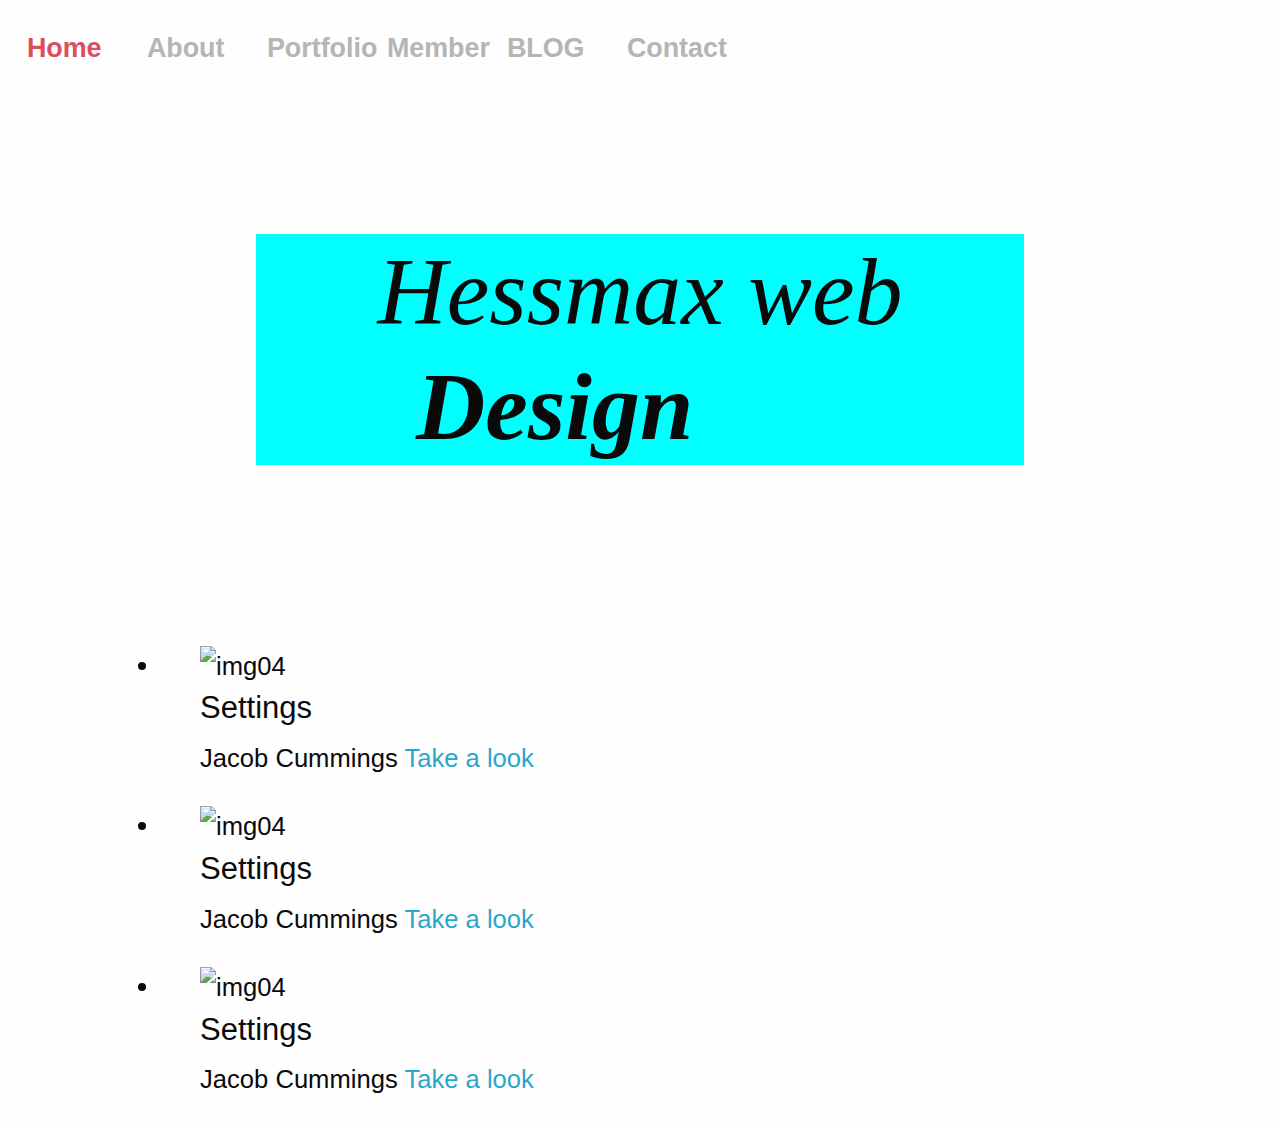
==== start/index2.html @ 67d33e5e "animation css" ====
<!doctype html>
<html class="no-js" lang="en" dir="ltr">
  <head>
    <meta charset="utf-8">
    <meta http-equiv="x-ua-compatible" content="ie=edge">
    <meta name="viewport" content="width=device-width, initial-scale=1.0">
    <title>Foundation for Sites</title>
      <link href='http://fonts.googleapis.com/css?family=Source+Sans+Pro:300,400,700' rel='stylesheet' type='text/css'>



	<link rel="stylesheet" href="css/reset.css"> <!-- CSS reset -->
	<link rel="stylesheet" href="css/style.css"> <!-- Resource style -->
	<script src="js/modernizr.js"></script> <!-- Modernizr -->
      <link rel="stylesheet" type="text/css" href="/CaptionHoverEffects/css/component.css" />
    <link rel="stylesheet" href="css/foundation.css">
    <link rel="stylesheet" href="css/app.css">
  </head>
  <body>
  <div class="container">
     <nav class="menu menu--titania">
					<ul class="menu__list">
						<li class="menu__item menu__item--current"><a href="#" class="menu__link">Home</a></li>
                        <li class="menu__item"><a href="#" class="menu__link">About</a></li>
						<li class="menu__item">
						<li class="menu__item"><a href="#" class="menu__link">Portfolio</a></li>
						<li class="menu__item"><a href="#" class="menu__link">Member</a></li>
						<li class="menu__item"><a href="#" class="menu__link">BLOG</a></li>
						<li class="menu__item"><a href="#" class="menu__link">Contact</a></li>
					</ul>
				</nav>

      </div>
      <section class="cd-intro">
		<h6 class="cd-headline push">
			<span>Hessmax web</span>
			<span class="cd-words-wrapper">
				<b class="is-visible">Design</b>
				<b>Developing</b>
				<b>Hosting</b>
			</span>
		</h6>
	</section> <!-- cd-intro -->
      <div class="row">
	<ul class="grid cs-style-3">
		<li>
			<figure>
				<img src="/img/port1.jpg" alt="img04">
				<figcaption>
					<h3>Settings</h3>
					<span>Jacob Cummings</span>
					<a href="#">Take a look</a>
				</figcaption>
			</figure>
		</li>
		<li>
			<figure>
				<img src="/img/port1.jpg" alt="img04">
				<figcaption>
					<h3>Settings</h3>
					<span>Jacob Cummings</span>
					<a href="#">Take a look</a>
				</figcaption>
			</figure>
		</li>
		<li>
			<figure>
				<img src="/img/port1.jpg" alt="img04">
				<figcaption>
					<h3>Settings</h3>
					<span>Jacob Cummings</span>
					<a href="#">Take a look</a>
				</figcaption>
			</figure>
		</li>

	</ul></div>
<script src="js/jquery-2.1.1.js"></script>
<script src="js/main.js"></script>
<script src="js/jquery-2.1.1.js"></script>
<script src="js/main.js"></script> <!-- Resource jQuery -->
    <script src="js/classie.js"></script>
		<script src="js/clipboard.min.js"></script>
		<script>
		(function() {
			[].slice.call(document.querySelectorAll('.menu')).forEach(function(menu) {
				var menuItems = menu.querySelectorAll('.menu__link'),
					setCurrent = function(ev) {
						ev.preventDefault();
						var item = ev.target.parentNode; // li
						// return if already current
						if (classie.has(item, 'menu__item--current')) {
							return false;
						}
						// remove current
						classie.remove(menu.querySelector('.menu__item--current'), 'menu__item--current');
						// set current
						classie.add(item, 'menu__item--current');
					};
				[].slice.call(menuItems).forEach(function(el) {
					el.addEventListener('click', setCurrent);
				});
			});
			[].slice.call(document.querySelectorAll('.link-copy')).forEach(function(link) {
				link.setAttribute('data-clipboard-text', location.protocol + '//' + location.host + location.pathname + '#' + link.parentNode.id);
				new Clipboard(link);
				link.addEventListener('click', function() {
					classie.add(link, 'link-copy--animate');
					setTimeout(function() {
						classie.remove(link, 'link-copy--animate');
					}, 300);
				});
			});
		})(window);
		</script>
      <script src="/CaptionHoverEffects/js/toucheffects.js"></script>
    <script src="js/vendor/jquery.js"></script>
    <script src="js/vendor/what-input.js"></script>
    <script src="js/vendor/foundation.js"></script>
    <script src="js/app.js"></script>
  </body>
</html>
---- start/css/style.css ----
/* --------------------------------

Primary style

-------------------------------- */
*, *::after, *::before {
  -webkit-box-sizing: border-box;
  -moz-box-sizing: border-box;
  box-sizing: border-box;
}

html * {
  -webkit-font-smoothing: antialiased;
  -moz-osx-font-smoothing: grayscale;
}

html {
  font-size: 62.5%;
}

body {
  font-size: 1.6rem;
  font-family: "Source Sans Pro", sans-serif;
  color: #aebcb9;
  background-color: #0d0d0d;
}

a {
  text-decoration: none;
}

.cd-title {
  position: relative;
  height: 160px;
  line-height: 230px;
  text-align: center;
}
.cd-title h1 {
  font-size: 2.4rem;
  font-weight: 700;
}
@media only screen and (min-width: 768px) {
  .cd-title {
    line-height: 250px;
  }
}
@media only screen and (min-width: 1170px) {
  .cd-title {
    height: 200px;
    line-height: 300px;
  }
  .cd-title h1 {
    font-size: 3rem;
  }
}

.cd-intro {
  width: 90%;
  max-width: 768px;
  text-align: center;
}

.cd-intro {
  margin: 4em auto;
}
@media only screen and (min-width: 768px) {
  .cd-intro {
    margin: 5em auto;
  }
}
@media only screen and (min-width: 1170px) {
  .cd-intro {
    margin: 6em auto;
  }
}

.cd-headline {
  font-size: 3rem;
  line-height: 1.2;
}
@media only screen and (min-width: 768px) {
  .cd-headline {
    font-size: 4.4rem;
    font-weight: 300;
  }
}
@media only screen and (min-width: 1170px) {
  .cd-headline {
    font-size: 6rem;
  }
}

.cd-words-wrapper {
  display: inline-block;
  position: relative;
  text-align: left;
}
.cd-words-wrapper b {
  display: inline-block;
  position: absolute;
  white-space: nowrap;
  left: 0;
  top: 0;
}
.cd-words-wrapper b.is-visible {
  position: relative;
}
.no-js .cd-words-wrapper b {
  opacity: 0;
}
.no-js .cd-words-wrapper b.is-visible {
  opacity: 1;
}

/* --------------------------------

xrotate-1

-------------------------------- */
.cd-headline.rotate-1 .cd-words-wrapper {
  -webkit-perspective: 300px;
  -moz-perspective: 300px;
  perspective: 300px;
}
.cd-headline.rotate-1 b {
  opacity: 0;
  -webkit-transform-origin: 50% 100%;
  -moz-transform-origin: 50% 100%;
  -ms-transform-origin: 50% 100%;
  -o-transform-origin: 50% 100%;
  transform-origin: 50% 100%;
  -webkit-transform: rotateX(180deg);
  -moz-transform: rotateX(180deg);
  -ms-transform: rotateX(180deg);
  -o-transform: rotateX(180deg);
  transform: rotateX(180deg);
}
.cd-headline.rotate-1 b.is-visible {
  opacity: 1;
  -webkit-transform: rotateX(0deg);
  -moz-transform: rotateX(0deg);
  -ms-transform: rotateX(0deg);
  -o-transform: rotateX(0deg);
  transform: rotateX(0deg);
  -webkit-animation: cd-rotate-1-in 1.2s;
  -moz-animation: cd-rotate-1-in 1.2s;
  animation: cd-rotate-1-in 1.2s;
}
.cd-headline.rotate-1 b.is-hidden {
  -webkit-transform: rotateX(180deg);
  -moz-transform: rotateX(180deg);
  -ms-transform: rotateX(180deg);
  -o-transform: rotateX(180deg);
  transform: rotateX(180deg);
  -webkit-animation: cd-rotate-1-out 1.2s;
  -moz-animation: cd-rotate-1-out 1.2s;
  animation: cd-rotate-1-out 1.2s;
}

@-webkit-keyframes cd-rotate-1-in {
  0% {
    -webkit-transform: rotateX(180deg);
    opacity: 0;
  }
  35% {
    -webkit-transform: rotateX(120deg);
    opacity: 0;
  }
  65% {
    opacity: 0;
  }
  100% {
    -webkit-transform: rotateX(360deg);
    opacity: 1;
  }
}
@-moz-keyframes cd-rotate-1-in {
  0% {
    -moz-transform: rotateX(180deg);
    opacity: 0;
  }
  35% {
    -moz-transform: rotateX(120deg);
    opacity: 0;
  }
  65% {
    opacity: 0;
  }
  100% {
    -moz-transform: rotateX(360deg);
    opacity: 1;
  }
}
@keyframes cd-rotate-1-in {
  0% {
    -webkit-transform: rotateX(180deg);
    -moz-transform: rotateX(180deg);
    -ms-transform: rotateX(180deg);
    -o-transform: rotateX(180deg);
    transform: rotateX(180deg);
    opacity: 0;
  }
  35% {
    -webkit-transform: rotateX(120deg);
    -moz-transform: rotateX(120deg);
    -ms-transform: rotateX(120deg);
    -o-transform: rotateX(120deg);
    transform: rotateX(120deg);
    opacity: 0;
  }
  65% {
    opacity: 0;
  }
  100% {
    -webkit-transform: rotateX(360deg);
    -moz-transform: rotateX(360deg);
    -ms-transform: rotateX(360deg);
    -o-transform: rotateX(360deg);
    transform: rotateX(360deg);
    opacity: 1;
  }
}
@-webkit-keyframes cd-rotate-1-out {
  0% {
    -webkit-transform: rotateX(0deg);
    opacity: 1;
  }
  35% {
    -webkit-transform: rotateX(-40deg);
    opacity: 1;
  }
  65% {
    opacity: 0;
  }
  100% {
    -webkit-transform: rotateX(180deg);
    opacity: 0;
  }
}
@-moz-keyframes cd-rotate-1-out {
  0% {
    -moz-transform: rotateX(0deg);
    opacity: 1;
  }
  35% {
    -moz-transform: rotateX(-40deg);
    opacity: 1;
  }
  65% {
    opacity: 0;
  }
  100% {
    -moz-transform: rotateX(180deg);
    opacity: 0;
  }
}
@keyframes cd-rotate-1-out {
  0% {
    -webkit-transform: rotateX(0deg);
    -moz-transform: rotateX(0deg);
    -ms-transform: rotateX(0deg);
    -o-transform: rotateX(0deg);
    transform: rotateX(0deg);
    opacity: 1;
  }
  35% {
    -webkit-transform: rotateX(-40deg);
    -moz-transform: rotateX(-40deg);
    -ms-transform: rotateX(-40deg);
    -o-transform: rotateX(-40deg);
    transform: rotateX(-40deg);
    opacity: 1;
  }
  65% {
    opacity: 0;
  }
  100% {
    -webkit-transform: rotateX(180deg);
    -moz-transform: rotateX(180deg);
    -ms-transform: rotateX(180deg);
    -o-transform: rotateX(180deg);
    transform: rotateX(180deg);
    opacity: 0;
  }
}
/* --------------------------------

xtype

-------------------------------- */
.cd-headline.type .cd-words-wrapper {
  vertical-align: top;
  overflow: hidden;
}
.cd-headline.type .cd-words-wrapper::after {
  /* vertical bar */
  content: '';
  position: absolute;
  right: 0;
  top: 50%;
  bottom: auto;
  -webkit-transform: translateY(-50%);
  -moz-transform: translateY(-50%);
  -ms-transform: translateY(-50%);
  -o-transform: translateY(-50%);
  transform: translateY(-50%);
  height: 90%;
  width: 1px;
  background-color: #aebcb9;
}
.cd-headline.type .cd-words-wrapper.waiting::after {
  -webkit-animation: cd-pulse 1s infinite;
  -moz-animation: cd-pulse 1s infinite;
  animation: cd-pulse 1s infinite;
}
.cd-headline.type .cd-words-wrapper.selected {
  background-color: #aebcb9;
}
.cd-headline.type .cd-words-wrapper.selected::after {
  visibility: hidden;
}
.cd-headline.type .cd-words-wrapper.selected b {
  color: #0d0d0d;
}
.cd-headline.type b {
  visibility: hidden;
}
.cd-headline.type b.is-visible {
  visibility: visible;
}
.cd-headline.type i {
  position: absolute;
  visibility: hidden;
}
.cd-headline.type i.in {
  position: relative;
  visibility: visible;
}

@-webkit-keyframes cd-pulse {
  0% {
    -webkit-transform: translateY(-50%) scale(1);
    opacity: 1;
  }
  40% {
    -webkit-transform: translateY(-50%) scale(0.9);
    opacity: 0;
  }
  100% {
    -webkit-transform: translateY(-50%) scale(0);
    opacity: 0;
  }
}
@-moz-keyframes cd-pulse {
  0% {
    -moz-transform: translateY(-50%) scale(1);
    opacity: 1;
  }
  40% {
    -moz-transform: translateY(-50%) scale(0.9);
    opacity: 0;
  }
  100% {
    -moz-transform: translateY(-50%) scale(0);
    opacity: 0;
  }
}
@keyframes cd-pulse {
  0% {
    -webkit-transform: translateY(-50%) scale(1);
    -moz-transform: translateY(-50%) scale(1);
    -ms-transform: translateY(-50%) scale(1);
    -o-transform: translateY(-50%) scale(1);
    transform: translateY(-50%) scale(1);
    opacity: 1;
  }
  40% {
    -webkit-transform: translateY(-50%) scale(0.9);
    -moz-transform: translateY(-50%) scale(0.9);
    -ms-transform: translateY(-50%) scale(0.9);
    -o-transform: translateY(-50%) scale(0.9);
    transform: translateY(-50%) scale(0.9);
    opacity: 0;
  }
  100% {
    -webkit-transform: translateY(-50%) scale(0);
    -moz-transform: translateY(-50%) scale(0);
    -ms-transform: translateY(-50%) scale(0);
    -o-transform: translateY(-50%) scale(0);
    transform: translateY(-50%) scale(0);
    opacity: 0;
  }
}
/* --------------------------------

xrotate-2

-------------------------------- */
.cd-headline.rotate-2 .cd-words-wrapper {
  -webkit-perspective: 300px;
  -moz-perspective: 300px;
  perspective: 300px;
}
.cd-headline.rotate-2 i, .cd-headline.rotate-2 em {
  display: inline-block;
  -webkit-backface-visibility: hidden;
  backface-visibility: hidden;
}
.cd-headline.rotate-2 b {
  opacity: 0;
}
.cd-headline.rotate-2 i {
  -webkit-transform-style: preserve-3d;
  -moz-transform-style: preserve-3d;
  -ms-transform-style: preserve-3d;
  -o-transform-style: preserve-3d;
  transform-style: preserve-3d;
  -webkit-transform: translateZ(-20px) rotateX(90deg);
  -moz-transform: translateZ(-20px) rotateX(90deg);
  -ms-transform: translateZ(-20px) rotateX(90deg);
  -o-transform: translateZ(-20px) rotateX(90deg);
  transform: translateZ(-20px) rotateX(90deg);
  opacity: 0;
}
.is-visible .cd-headline.rotate-2 i {
  opacity: 1;
}
.cd-headline.rotate-2 i.in {
  -webkit-animation: cd-rotate-2-in 0.4s forwards;
  -moz-animation: cd-rotate-2-in 0.4s forwards;
  animation: cd-rotate-2-in 0.4s forwards;
}
.cd-headline.rotate-2 i.out {
  -webkit-animation: cd-rotate-2-out 0.4s forwards;
  -moz-animation: cd-rotate-2-out 0.4s forwards;
  animation: cd-rotate-2-out 0.4s forwards;
}
.cd-headline.rotate-2 em {
  -webkit-transform: translateZ(20px);
  -moz-transform: translateZ(20px);
  -ms-transform: translateZ(20px);
  -o-transform: translateZ(20px);
  transform: translateZ(20px);
}

.no-csstransitions .cd-headline.rotate-2 i {
  -webkit-transform: rotateX(0deg);
  -moz-transform: rotateX(0deg);
  -ms-transform: rotateX(0deg);
  -o-transform: rotateX(0deg);
  transform: rotateX(0deg);
  opacity: 0;
}
.no-csstransitions .cd-headline.rotate-2 i em {
  -webkit-transform: scale(1);
  -moz-transform: scale(1);
  -ms-transform: scale(1);
  -o-transform: scale(1);
  transform: scale(1);
}

.no-csstransitions .cd-headline.rotate-2 .is-visible i {
  opacity: 1;
}

@-webkit-keyframes cd-rotate-2-in {
  0% {
    opacity: 0;
    -webkit-transform: translateZ(-20px) rotateX(90deg);
  }
  60% {
    opacity: 1;
    -webkit-transform: translateZ(-20px) rotateX(-10deg);
  }
  100% {
    opacity: 1;
    -webkit-transform: translateZ(-20px) rotateX(0deg);
  }
}
@-moz-keyframes cd-rotate-2-in {
  0% {
    opacity: 0;
    -moz-transform: translateZ(-20px) rotateX(90deg);
  }
  60% {
    opacity: 1;
    -moz-transform: translateZ(-20px) rotateX(-10deg);
  }
  100% {
    opacity: 1;
    -moz-transform: translateZ(-20px) rotateX(0deg);
  }
}
@keyframes cd-rotate-2-in {
  0% {
    opacity: 0;
    -webkit-transform: translateZ(-20px) rotateX(90deg);
    -moz-transform: translateZ(-20px) rotateX(90deg);
    -ms-transform: translateZ(-20px) rotateX(90deg);
    -o-transform: translateZ(-20px) rotateX(90deg);
    transform: translateZ(-20px) rotateX(90deg);
  }
  60% {
    opacity: 1;
    -webkit-transform: translateZ(-20px) rotateX(-10deg);
    -moz-transform: translateZ(-20px) rotateX(-10deg);
    -ms-transform: translateZ(-20px) rotateX(-10deg);
    -o-transform: translateZ(-20px) rotateX(-10deg);
    transform: translateZ(-20px) rotateX(-10deg);
  }
  100% {
    opacity: 1;
    -webkit-transform: translateZ(-20px) rotateX(0deg);
    -moz-transform: translateZ(-20px) rotateX(0deg);
    -ms-transform: translateZ(-20px) rotateX(0deg);
    -o-transform: translateZ(-20px) rotateX(0deg);
    transform: translateZ(-20px) rotateX(0deg);
  }
}
@-webkit-keyframes cd-rotate-2-out {
  0% {
    opacity: 1;
    -webkit-transform: translateZ(-20px) rotateX(0);
  }
  60% {
    opacity: 0;
    -webkit-transform: translateZ(-20px) rotateX(-100deg);
  }
  100% {
    opacity: 0;
    -webkit-transform: translateZ(-20px) rotateX(-90deg);
  }
}
@-moz-keyframes cd-rotate-2-out {
  0% {
    opacity: 1;
    -moz-transform: translateZ(-20px) rotateX(0);
  }
  60% {
    opacity: 0;
    -moz-transform: translateZ(-20px) rotateX(-100deg);
  }
  100% {
    opacity: 0;
    -moz-transform: translateZ(-20px) rotateX(-90deg);
  }
}
@keyframes cd-rotate-2-out {
  0% {
    opacity: 1;
    -webkit-transform: translateZ(-20px) rotateX(0);
    -moz-transform: translateZ(-20px) rotateX(0);
    -ms-transform: translateZ(-20px) rotateX(0);
    -o-transform: translateZ(-20px) rotateX(0);
    transform: translateZ(-20px) rotateX(0);
  }
  60% {
    opacity: 0;
    -webkit-transform: translateZ(-20px) rotateX(-100deg);
    -moz-transform: translateZ(-20px) rotateX(-100deg);
    -ms-transform: translateZ(-20px) rotateX(-100deg);
    -o-transform: translateZ(-20px) rotateX(-100deg);
    transform: translateZ(-20px) rotateX(-100deg);
  }
  100% {
    opacity: 0;
    -webkit-transform: translateZ(-20px) rotateX(-90deg);
    -moz-transform: translateZ(-20px) rotateX(-90deg);
    -ms-transform: translateZ(-20px) rotateX(-90deg);
    -o-transform: translateZ(-20px) rotateX(-90deg);
    transform: translateZ(-20px) rotateX(-90deg);
  }
}
/* --------------------------------

xloading-bar

-------------------------------- */
.cd-headline.loading-bar span {
  display: inline-block;
  padding: .2em 0;
}
.cd-headline.loading-bar .cd-words-wrapper {
  overflow: hidden;
  vertical-align: top;
}
.cd-headline.loading-bar .cd-words-wrapper::after {
  /* loading bar */
  content: '';
  position: absolute;
  left: 0;
  bottom: 0;
  height: 3px;
  width: 0;
  background: #0096a7;
  z-index: 2;
  -webkit-transition: width 0.3s -0.1s;
  -moz-transition: width 0.3s -0.1s;
  transition: width 0.3s -0.1s;
}
.cd-headline.loading-bar .cd-words-wrapper.is-loading::after {
  width: 100%;
  -webkit-transition: width 3s;
  -moz-transition: width 3s;
  transition: width 3s;
}
.cd-headline.loading-bar b {
  top: .2em;
  opacity: 0;
  -webkit-transition: opacity 0.3s;
  -moz-transition: opacity 0.3s;
  transition: opacity 0.3s;
}
.cd-headline.loading-bar b.is-visible {
  opacity: 1;
  top: 0;
}

/* --------------------------------

xslide

-------------------------------- */
.cd-headline.slide span {
  display: inline-block;
  padding: .2em 0;
}
.cd-headline.slide .cd-words-wrapper {
  overflow: hidden;
  vertical-align: top;
}
.cd-headline.slide b {
  opacity: 0;
  top: .2em;
}
.cd-headline.slide b.is-visible {
  top: 0;
  opacity: 1;
  -webkit-animation: slide-in 0.6s;
  -moz-animation: slide-in 0.6s;
  animation: slide-in 0.6s;
}
.cd-headline.slide b.is-hidden {
  -webkit-animation: slide-out 0.6s;
  -moz-animation: slide-out 0.6s;
  animation: slide-out 0.6s;
}

@-webkit-keyframes slide-in {
  0% {
    opacity: 0;
    -webkit-transform: translateY(-100%);
  }
  60% {
    opacity: 1;
    -webkit-transform: translateY(20%);
  }
  100% {
    opacity: 1;
    -webkit-transform: translateY(0);
  }
}
@-moz-keyframes slide-in {
  0% {
    opacity: 0;
    -moz-transform: translateY(-100%);
  }
  60% {
    opacity: 1;
    -moz-transform: translateY(20%);
  }
  100% {
    opacity: 1;
    -moz-transform: translateY(0);
  }
}
@keyframes slide-in {
  0% {
    opacity: 0;
    -webkit-transform: translateY(-100%);
    -moz-transform: translateY(-100%);
    -ms-transform: translateY(-100%);
    -o-transform: translateY(-100%);
    transform: translateY(-100%);
  }
  60% {
    opacity: 1;
    -webkit-transform: translateY(20%);
    -moz-transform: translateY(20%);
    -ms-transform: translateY(20%);
    -o-transform: translateY(20%);
    transform: translateY(20%);
  }
  100% {
    opacity: 1;
    -webkit-transform: translateY(0);
    -moz-transform: translateY(0);
    -ms-transform: translateY(0);
    -o-transform: translateY(0);
    transform: translateY(0);
  }
}
@-webkit-keyframes slide-out {
  0% {
    opacity: 1;
    -webkit-transform: translateY(0);
  }
  60% {
    opacity: 0;
    -webkit-transform: translateY(120%);
  }
  100% {
    opacity: 0;
    -webkit-transform: translateY(100%);
  }
}
@-moz-keyframes slide-out {
  0% {
    opacity: 1;
    -moz-transform: translateY(0);
  }
  60% {
    opacity: 0;
    -moz-transform: translateY(120%);
  }
  100% {
    opacity: 0;
    -moz-transform: translateY(100%);
  }
}
@keyframes slide-out {
  0% {
    opacity: 1;
    -webkit-transform: translateY(0);
    -moz-transform: translateY(0);
    -ms-transform: translateY(0);
    -o-transform: translateY(0);
    transform: translateY(0);
  }
  60% {
    opacity: 0;
    -webkit-transform: translateY(120%);
    -moz-transform: translateY(120%);
    -ms-transform: translateY(120%);
    -o-transform: translateY(120%);
    transform: translateY(120%);
  }
  100% {
    opacity: 0;
    -webkit-transform: translateY(100%);
    -moz-transform: translateY(100%);
    -ms-transform: translateY(100%);
    -o-transform: translateY(100%);
    transform: translateY(100%);
  }
}
/* --------------------------------

xclip

-------------------------------- */
.cd-headline.clip span {
  display: inline-block;
  padding: .2em 0;
}
.cd-headline.clip .cd-words-wrapper {
  overflow: hidden;
  vertical-align: top;
}
.cd-headline.clip .cd-words-wrapper::after {
  /* line */
  content: '';
  position: absolute;
  top: 0;
  right: 0;
  width: 2px;
  height: 100%;
  background-color: #aebcb9;
}
.cd-headline.clip b {
  opacity: 0;
}
.cd-headline.clip b.is-visible {
  opacity: 1;
}

/* --------------------------------

xzoom

-------------------------------- */
.cd-headline.zoom .cd-words-wrapper {
  -webkit-perspective: 300px;
  -moz-perspective: 300px;
  perspective: 300px;
}
.cd-headline.zoom b {
  opacity: 0;
}
.cd-headline.zoom b.is-visible {
  opacity: 1;
  -webkit-animation: zoom-in 0.8s;
  -moz-animation: zoom-in 0.8s;
  animation: zoom-in 0.8s;
}
.cd-headline.zoom b.is-hidden {
  -webkit-animation: zoom-out 0.8s;
  -moz-animation: zoom-out 0.8s;
  animation: zoom-out 0.8s;
}

@-webkit-keyframes zoom-in {
  0% {
    opacity: 0;
    -webkit-transform: translateZ(100px);
  }
  100% {
    opacity: 1;
    -webkit-transform: translateZ(0);
  }
}
@-moz-keyframes zoom-in {
  0% {
    opacity: 0;
    -moz-transform: translateZ(100px);
  }
  100% {
    opacity: 1;
    -moz-transform: translateZ(0);
  }
}
@keyframes zoom-in {
  0% {
    opacity: 0;
    -webkit-transform: translateZ(100px);
    -moz-transform: translateZ(100px);
    -ms-transform: translateZ(100px);
    -o-transform: translateZ(100px);
    transform: translateZ(100px);
  }
  100% {
    opacity: 1;
    -webkit-transform: translateZ(0);
    -moz-transform: translateZ(0);
    -ms-transform: translateZ(0);
    -o-transform: translateZ(0);
    transform: translateZ(0);
  }
}
@-webkit-keyframes zoom-out {
  0% {
    opacity: 1;
    -webkit-transform: translateZ(0);
  }
  100% {
    opacity: 0;
    -webkit-transform: translateZ(-100px);
  }
}
@-moz-keyframes zoom-out {
  0% {
    opacity: 1;
    -moz-transform: translateZ(0);
  }
  100% {
    opacity: 0;
    -moz-transform: translateZ(-100px);
  }
}
@keyframes zoom-out {
  0% {
    opacity: 1;
    -webkit-transform: translateZ(0);
    -moz-transform: translateZ(0);
    -ms-transform: translateZ(0);
    -o-transform: translateZ(0);
    transform: translateZ(0);
  }
  100% {
    opacity: 0;
    -webkit-transform: translateZ(-100px);
    -moz-transform: translateZ(-100px);
    -ms-transform: translateZ(-100px);
    -o-transform: translateZ(-100px);
    transform: translateZ(-100px);
  }
}
/* --------------------------------

xrotate-3

-------------------------------- */
.cd-headline.rotate-3 .cd-words-wrapper {
  -webkit-perspective: 300px;
  -moz-perspective: 300px;
  perspective: 300px;
}
.cd-headline.rotate-3 b {
  opacity: 0;
}
.cd-headline.rotate-3 i {
  display: inline-block;
  -webkit-transform: rotateY(180deg);
  -moz-transform: rotateY(180deg);
  -ms-transform: rotateY(180deg);
  -o-transform: rotateY(180deg);
  transform: rotateY(180deg);
  -webkit-backface-visibility: hidden;
  backface-visibility: hidden;
}
.is-visible .cd-headline.rotate-3 i {
  -webkit-transform: rotateY(0deg);
  -moz-transform: rotateY(0deg);
  -ms-transform: rotateY(0deg);
  -o-transform: rotateY(0deg);
  transform: rotateY(0deg);
}
.cd-headline.rotate-3 i.in {
  -webkit-animation: cd-rotate-3-in 0.6s forwards;
  -moz-animation: cd-rotate-3-in 0.6s forwards;
  animation: cd-rotate-3-in 0.6s forwards;
}
.cd-headline.rotate-3 i.out {
  -webkit-animation: cd-rotate-3-out 0.6s forwards;
  -moz-animation: cd-rotate-3-out 0.6s forwards;
  animation: cd-rotate-3-out 0.6s forwards;
}

.no-csstransitions .cd-headline.rotate-3 i {
  -webkit-transform: rotateY(0deg);
  -moz-transform: rotateY(0deg);
  -ms-transform: rotateY(0deg);
  -o-transform: rotateY(0deg);
  transform: rotateY(0deg);
  opacity: 0;
}

.no-csstransitions .cd-headline.rotate-3 .is-visible i {
  opacity: 1;
}

@-webkit-keyframes cd-rotate-3-in {
  0% {
    -webkit-transform: rotateY(180deg);
  }
  100% {
    -webkit-transform: rotateY(0deg);
  }
}
@-moz-keyframes cd-rotate-3-in {
  0% {
    -moz-transform: rotateY(180deg);
  }
  100% {
    -moz-transform: rotateY(0deg);
  }
}
@keyframes cd-rotate-3-in {
  0% {
    -webkit-transform: rotateY(180deg);
    -moz-transform: rotateY(180deg);
    -ms-transform: rotateY(180deg);
    -o-transform: rotateY(180deg);
    transform: rotateY(180deg);
  }
  100% {
    -webkit-transform: rotateY(0deg);
    -moz-transform: rotateY(0deg);
    -ms-transform: rotateY(0deg);
    -o-transform: rotateY(0deg);
    transform: rotateY(0deg);
  }
}
@-webkit-keyframes cd-rotate-3-out {
  0% {
    -webkit-transform: rotateY(0);
  }
  100% {
    -webkit-transform: rotateY(-180deg);
  }
}
@-moz-keyframes cd-rotate-3-out {
  0% {
    -moz-transform: rotateY(0);
  }
  100% {
    -moz-transform: rotateY(-180deg);
  }
}
@keyframes cd-rotate-3-out {
  0% {
    -webkit-transform: rotateY(0);
    -moz-transform: rotateY(0);
    -ms-transform: rotateY(0);
    -o-transform: rotateY(0);
    transform: rotateY(0);
  }
  100% {
    -webkit-transform: rotateY(-180deg);
    -moz-transform: rotateY(-180deg);
    -ms-transform: rotateY(-180deg);
    -o-transform: rotateY(-180deg);
    transform: rotateY(-180deg);
  }
}
/* --------------------------------

xscale

-------------------------------- */
.cd-headline.scale b {
  opacity: 0;
}
.cd-headline.scale i {
  display: inline-block;
  opacity: 0;
  -webkit-transform: scale(0);
  -moz-transform: scale(0);
  -ms-transform: scale(0);
  -o-transform: scale(0);
  transform: scale(0);
}
.is-visible .cd-headline.scale i {
  opacity: 1;
}
.cd-headline.scale i.in {
  -webkit-animation: scale-up 0.6s forwards;
  -moz-animation: scale-up 0.6s forwards;
  animation: scale-up 0.6s forwards;
}
.cd-headline.scale i.out {
  -webkit-animation: scale-down 0.6s forwards;
  -moz-animation: scale-down 0.6s forwards;
  animation: scale-down 0.6s forwards;
}

.no-csstransitions .cd-headline.scale i {
  -webkit-transform: scale(1);
  -moz-transform: scale(1);
  -ms-transform: scale(1);
  -o-transform: scale(1);
  transform: scale(1);
  opacity: 0;
}

.no-csstransitions .cd-headline.scale .is-visible i {
  opacity: 1;
}

@-webkit-keyframes scale-up {
  0% {
    -webkit-transform: scale(0);
    opacity: 0;
  }
  60% {
    -webkit-transform: scale(1.2);
    opacity: 1;
  }
  100% {
    -webkit-transform: scale(1);
    opacity: 1;
  }
}
@-moz-keyframes scale-up {
  0% {
    -moz-transform: scale(0);
    opacity: 0;
  }
  60% {
    -moz-transform: scale(1.2);
    opacity: 1;
  }
  100% {
    -moz-transform: scale(1);
    opacity: 1;
  }
}
@keyframes scale-up {
  0% {
    -webkit-transform: scale(0);
    -moz-transform: scale(0);
    -ms-transform: scale(0);
    -o-transform: scale(0);
    transform: scale(0);
    opacity: 0;
  }
  60% {
    -webkit-transform: scale(1.2);
    -moz-transform: scale(1.2);
    -ms-transform: scale(1.2);
    -o-transform: scale(1.2);
    transform: scale(1.2);
    opacity: 1;
  }
  100% {
    -webkit-transform: scale(1);
    -moz-transform: scale(1);
    -ms-transform: scale(1);
    -o-transform: scale(1);
    transform: scale(1);
    opacity: 1;
  }
}
@-webkit-keyframes scale-down {
  0% {
    -webkit-transform: scale(1);
    opacity: 1;
  }
  60% {
    -webkit-transform: scale(0);
    opacity: 0;
  }
}
@-moz-keyframes scale-down {
  0% {
    -moz-transform: scale(1);
    opacity: 1;
  }
  60% {
    -moz-transform: scale(0);
    opacity: 0;
  }
}
@keyframes scale-down {
  0% {
    -webkit-transform: scale(1);
    -moz-transform: scale(1);
    -ms-transform: scale(1);
    -o-transform: scale(1);
    transform: scale(1);
    opacity: 1;
  }
  60% {
    -webkit-transform: scale(0);
    -moz-transform: scale(0);
    -ms-transform: scale(0);
    -o-transform: scale(0);
    transform: scale(0);
    opacity: 0;
  }
}
/* --------------------------------

xpush

-------------------------------- */
.cd-headline.push b {
  opacity: 0;
}
.cd-headline.push b.is-visible {
  opacity: 1;
  -webkit-animation: push-in 0.6s;
  -moz-animation: push-in 0.6s;
  animation: push-in 0.6s;
}
.cd-headline.push b.is-hidden {
  -webkit-animation: push-out 0.6s;
  -moz-animation: push-out 0.6s;
  animation: push-out 0.6s;
}

@-webkit-keyframes push-in {
  0% {
    opacity: 0;
    -webkit-transform: translateX(-100%);
  }
  60% {
    opacity: 1;
    -webkit-transform: translateX(10%);
  }
  100% {
    opacity: 1;
    -webkit-transform: translateX(0);
  }
}
@-moz-keyframes push-in {
  0% {
    opacity: 0;
    -moz-transform: translateX(-100%);
  }
  60% {
    opacity: 1;
    -moz-transform: translateX(10%);
  }
  100% {
    opacity: 1;
    -moz-transform: translateX(0);
  }
}
@keyframes push-in {
  0% {
    opacity: 0;
    -webkit-transform: translateX(-100%);
    -moz-transform: translateX(-100%);
    -ms-transform: translateX(-100%);
    -o-transform: translateX(-100%);
    transform: translateX(-100%);
  }
  60% {
    opacity: 1;
    -webkit-transform: translateX(10%);
    -moz-transform: translateX(10%);
    -ms-transform: translateX(10%);
    -o-transform: translateX(10%);
    transform: translateX(10%);
  }
  100% {
    opacity: 1;
    -webkit-transform: translateX(0);
    -moz-transform: translateX(0);
    -ms-transform: translateX(0);
    -o-transform: translateX(0);
    transform: translateX(0);
  }
}
@-webkit-keyframes push-out {
  0% {
    opacity: 1;
    -webkit-transform: translateX(0);
  }
  60% {
    opacity: 0;
    -webkit-transform: translateX(110%);
  }
  100% {
    opacity: 0;
    -webkit-transform: translateX(100%);
  }
}
@-moz-keyframes push-out {
  0% {
    opacity: 1;
    -moz-transform: translateX(0);
  }
  60% {
    opacity: 0;
    -moz-transform: translateX(110%);
  }
  100% {
    opacity: 0;
    -moz-transform: translateX(100%);
  }
}
@keyframes push-out {
  0% {
    opacity: 1;
    -webkit-transform: translateX(0);
    -moz-transform: translateX(0);
    -ms-transform: translateX(0);
    -o-transform: translateX(0);
    transform: translateX(0);
  }
  60% {
    opacity: 0;
    -webkit-transform: translateX(110%);
    -moz-transform: translateX(110%);
    -ms-transform: translateX(110%);
    -o-transform: translateX(110%);
    transform: translateX(110%);
  }
  100% {
    opacity: 0;
    -webkit-transform: translateX(100%);
    -moz-transform: translateX(100%);
    -ms-transform: translateX(100%);
    -o-transform: translateX(100%);
    transform: translateX(100%);
  }
}
---- start/css/app.css ----
.menu {
	line-height: 1;
	margin: 0 auto 3em;
}

.menu__list {
	position: relative;
	display: -webkit-flex;
	display: flex;
	-webkit-flex-wrap: wrap;
	flex-wrap: wrap;
	margin: 0;
	padding: 0;
	list-style: none;
}

.menu__item {
	display: block;
	margin: 12px ;
}

.menu__link {
	font-size: 1.05em;
	font-weight: bold;
	display: block;
	padding: 1em;
	cursor: pointer;
	-webkit-user-select: none;
	-moz-user-select: none;
	-ms-user-select: none;
	user-select: none;
	-webkit-touch-callout: none;
	-khtml-user-select: none;
	-webkit-tap-highlight-color: rgba(0, 0, 0, 0);
}

.menu__link:hover,
.menu__link:focus {
	outline: none;
}
.menu--titania .menu__item {
	margin: 0;
}

.menu--titania .menu__link {
	width: 120px;
	height: 3em;
	text-align: center;
	color: #b5b5b5;
	-webkit-transition: color 0.3s 0.2s;
	transition: color 0.3s 0.2s;
}

.menu--titania .menu__link:hover,
.menu--titania .menu__link:focus {
	color: #929292;
}

.menu--titania .menu__item--current .menu__link {
	color: #d94f5c;
	-webkit-transition: color 0.7s 0.2s;
	transition: color 0.7s 0.2s;
}

.menu--titania .menu__lines {
	position: absolute;
	top: 0;
	left: 0;
	width: 120px;
	height: 100%;
	pointer-events: none;
	border: 2px solid #d94f5c;
	border-width: 2px 0;
	-webkit-transition: -webkit-transform 0.5s 0.2s;
	transition: transform 0.5s 0.2s;
	-webkit-transition-timing-function: cubic-bezier(1, 0.01, 0, 1);
	-webkit-transition-timing-function: cubic-bezier(1, 0.01, 0, 1.22);
	transition-timing-function: cubic-bezier(1, 0.01, 0, 1.22);
}

/* vertical lines */
.menu--titania .menu__lines::before,
.menu--titania .menu__lines::after {
	content: '';
	position: absolute;
	top: 0;
	left: 0;
	width: 100%;
	height: 100%;
	border: 2px solid #d94f5c;
	border-width: 0 2px;
	-webkit-transform-origin: 0% 50%;
	transform-origin: 0% 50%;
}

/* animates out at transition start */
.menu--titania .menu__lines::before {
	-webkit-transform: scale3d(1, 0, 1);
	transform: scale3d(1, 0, 1);
	-webkit-transition: -webkit-transform 0.2s ease;
	transition: transform 0.2s ease;
}

/* animates back in at transition end */
.menu--titania .menu__lines::after {
	-webkit-transform: scale3d(1, 1, 1);
	transform: scale3d(1, 1, 1);
	-webkit-transition: -webkit-transform 0.2s ease 0.7s;
	transition: transform 0.2s ease 0.7s;
}

.menu--titania .menu__item:active:not(.menu__item--current) ~ .menu__lines::before,
.menu--titania .menu__item:active:not(.menu__item--current) ~ .menu__lines::after {
	-webkit-transition: -webkit-transform 0s;
	transition: transform 0s;
}

.menu--titania .menu__item:active:not(.menu__item--current) ~ .menu__lines::before {
	-webkit-transform: scale3d(1, 1, 1);
	transform: scale3d(1, 1, 1);
}

.menu--titania .menu__item:active:not(.menu__item--current) ~ .menu__lines::after {
	-webkit-transform: scale3d(1, 0, 1);
	transform: scale3d(1, 0, 1);
}

.menu--titania .menu__item:nth-child(1).menu__item--current ~ .menu__lines {
	-webkit-transform: translate3d(0, 0, 0);
	transform: translate3d(0, 0, 0);
}

.menu--titania .menu__item:nth-child(2).menu__item--current ~ .menu__lines {
	-webkit-transform: translate3d(100%, 0, 0);
	transform: translate3d(100%, 0, 0);
}

.menu--titania .menu__item:nth-child(3).menu__item--current ~ .menu__lines {
	-webkit-transform: translate3d(200%, 0, 0);
	transform: translate3d(200%, 0, 0);
}

.menu--titania .menu__item:nth-child(4).menu__item--current ~ .menu__lines {
	-webkit-transform: translate3d(300%, 0, 0);
	transform: translate3d(300%, 0, 0);
}

.menu--titania .menu__item:nth-child(5).menu__item--current ~ .menu__lines {
	-webkit-transform: translate3d(400%, 0, 0);
	transform: translate3d(400%, 0, 0);
}

@media screen and (max-width:55em) {
	.menu--titania .menu__lines {
		height: 20%;
		border-width: 0 2px;
	}

	/* horizontal lines */
	.menu--titania .menu__lines::before,
	.menu--titania .menu__lines::after {
		border-width: 2px 0;
		-webkit-transform-origin: 50% 0%;
		transform-origin: 50% 0%;
	}

	.menu--titania .menu__lines::before {
		-webkit-transform: scale3d(0, 1, 1);
		transform: scale3d(0, 1, 1);
	}

	.menu--titania .menu__item:active:not(.menu__item--current) ~ .menu__lines::after {
		-webkit-transform: scale3d(0, 1, 1);
		transform: scale3d(0, 1, 1);
	}

	.menu--titania .menu__item:nth-child(1).menu__item--current ~ .menu__lines {
		-webkit-transform: translate3d(0, 0, 0);
		transform: translate3d(0, 0, 0);
	}

	.menu--titania .menu__item:nth-child(2).menu__item--current ~ .menu__lines {
		-webkit-transform: translate3d(0, 100%, 0);
		transform: translate3d(0, 100%, 0);
	}

	.menu--titania .menu__item:nth-child(3).menu__item--current ~ .menu__lines {
		-webkit-transform: translate3d(0, 200%, 0);
		transform: translate3d(0, 200%, 0);
	}

	.menu--titania .menu__item:nth-child(4).menu__item--current ~ .menu__lines {
		-webkit-transform: translate3d(0, 300%, 0);
		transform: translate3d(0, 300%, 0);
	}

	.menu--titania .menu__item:nth-child(5).menu__item--current ~ .menu__lines {
		-webkit-transform: translate3d(0, 400%, 0);
		transform: translate3d(0, 400%, 0);
	}
}
.menu__list{
    align-content: center;

}
h6{
    font-family:fantasy;
    font-style: oblique;
    font-weight: 200;
    background-color: aqua;
}
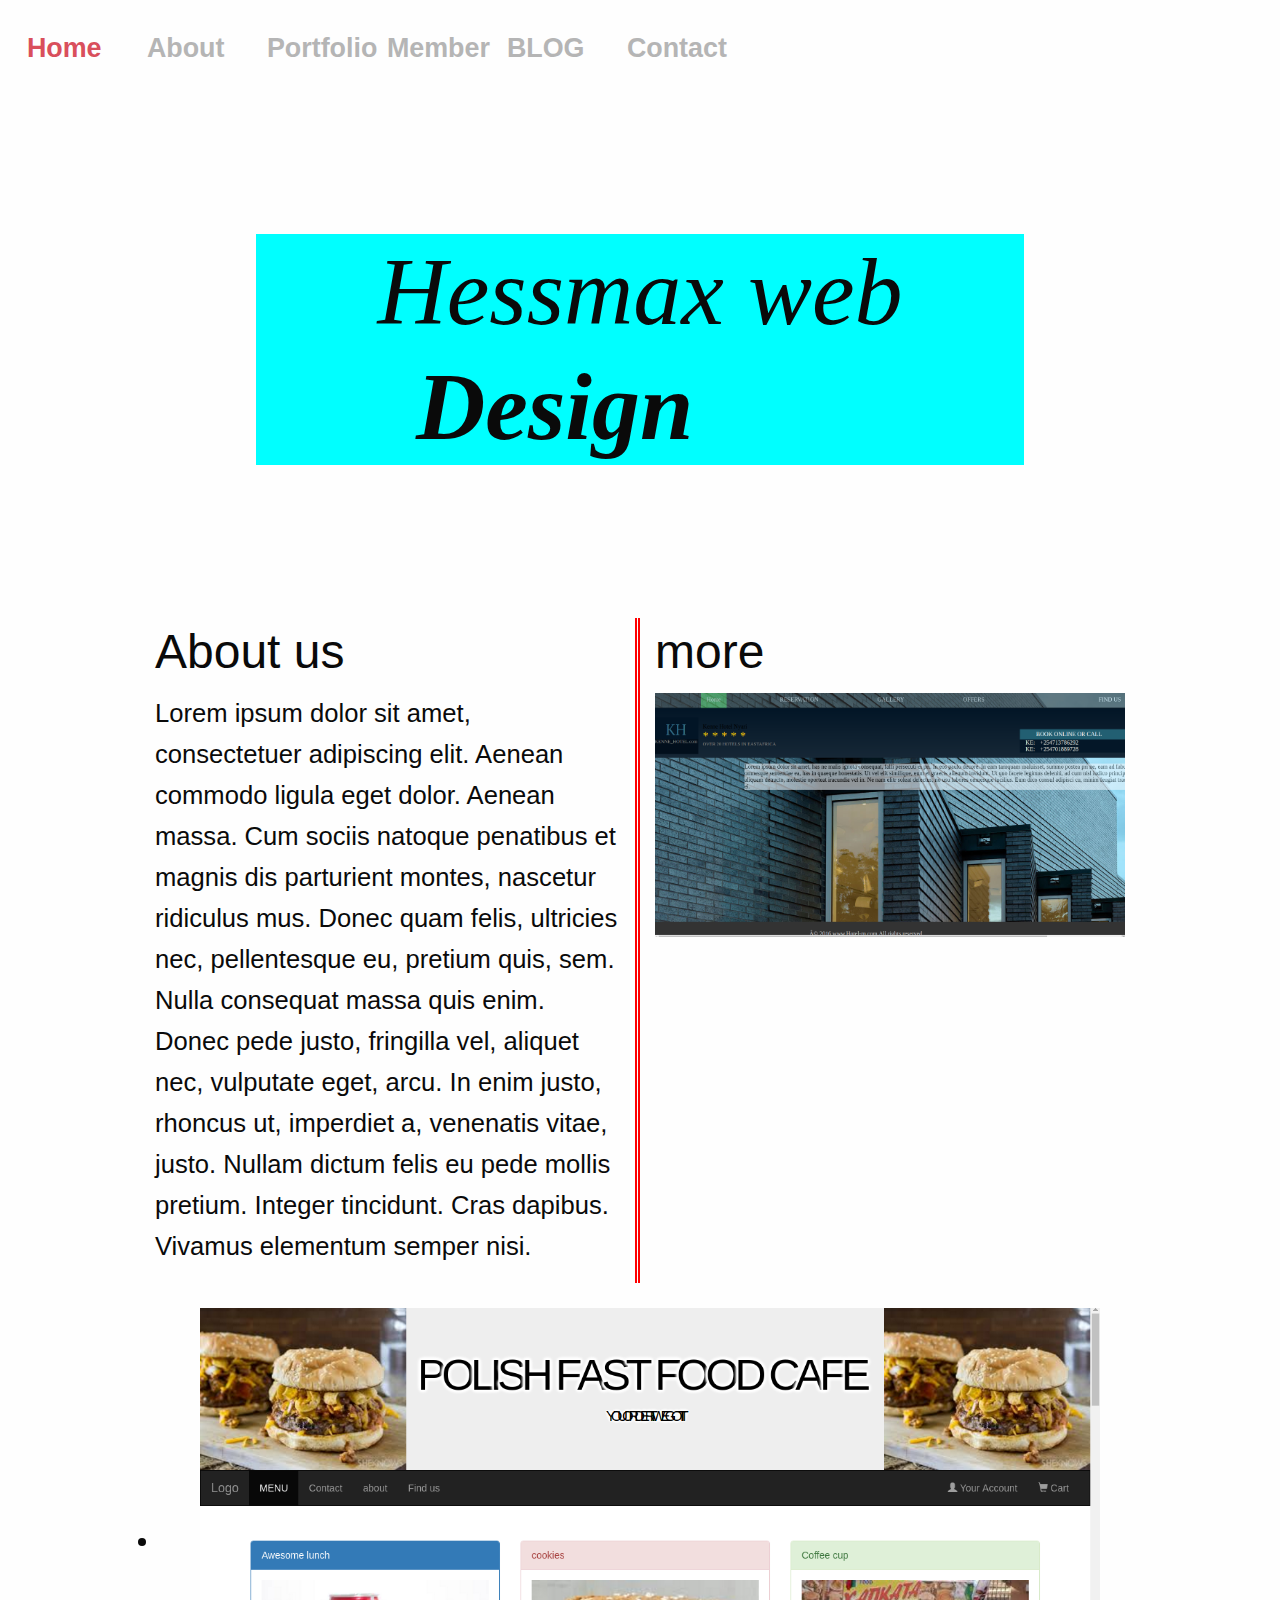
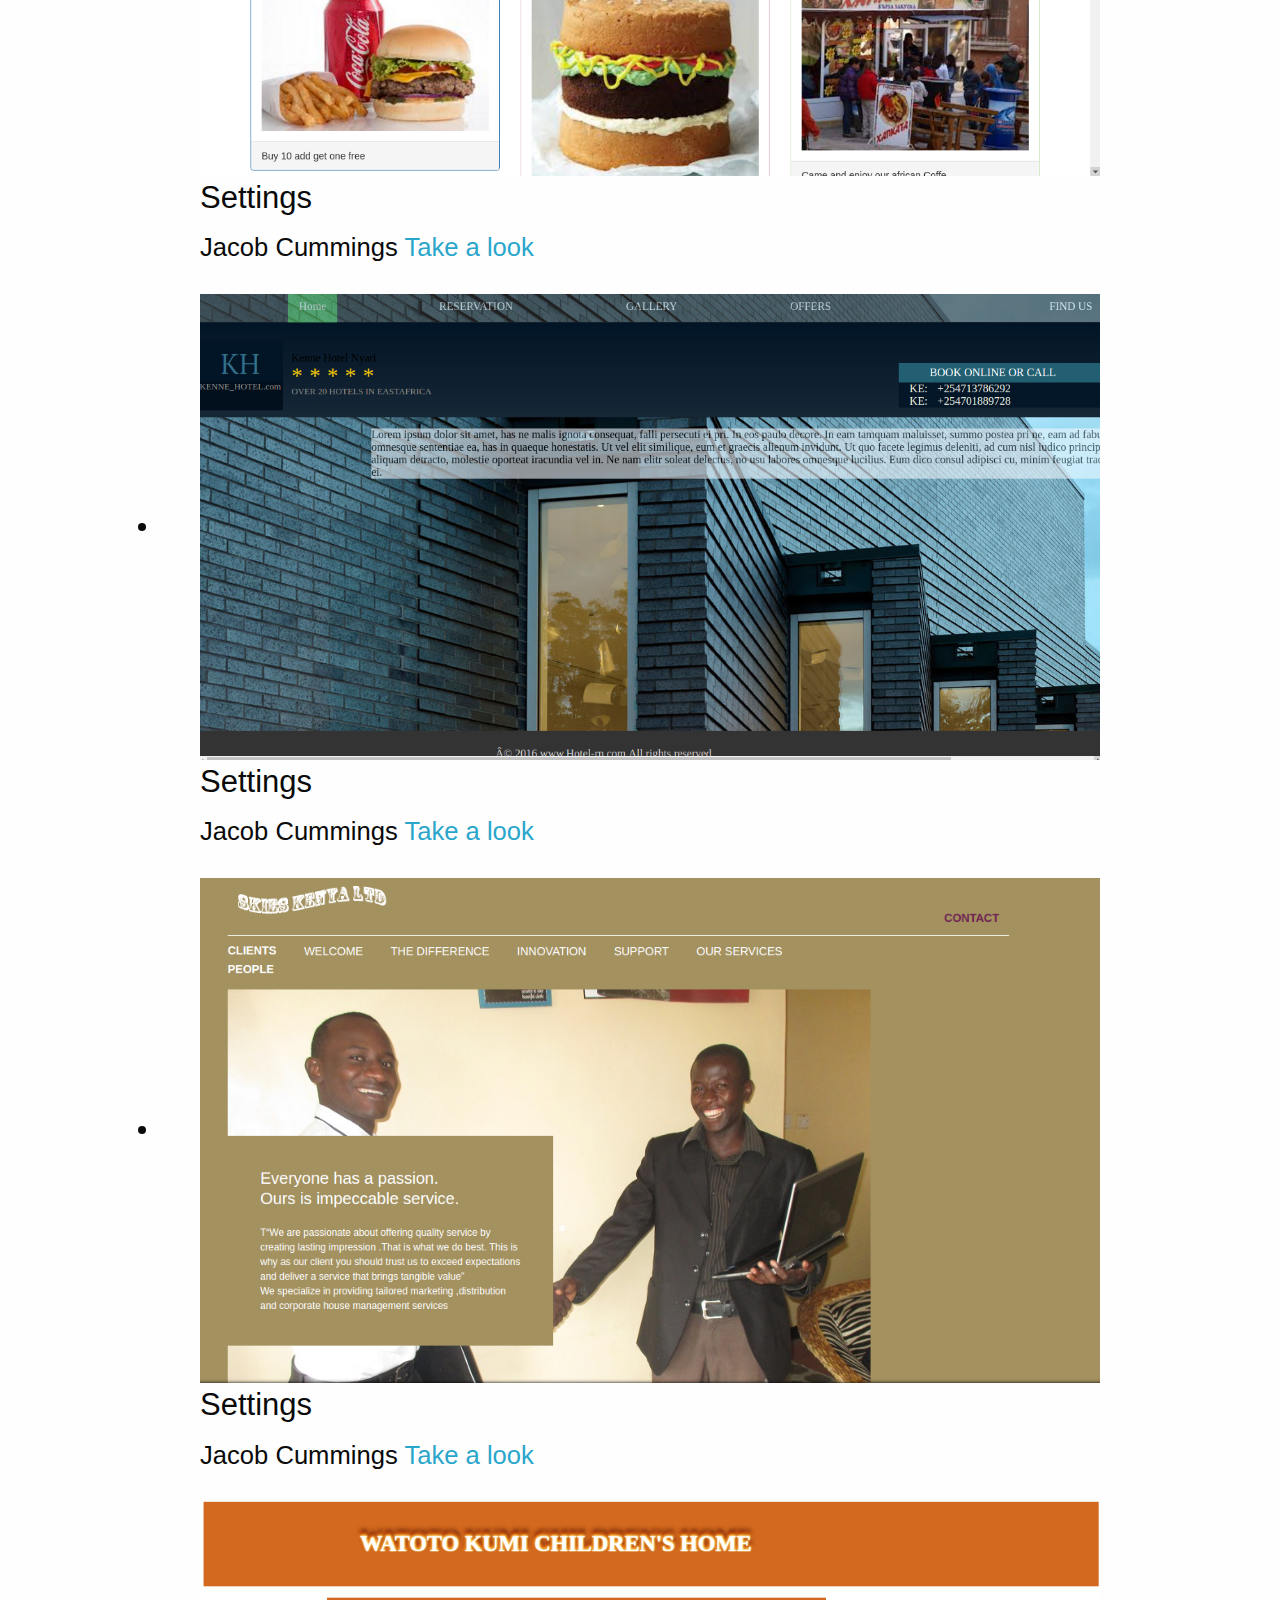
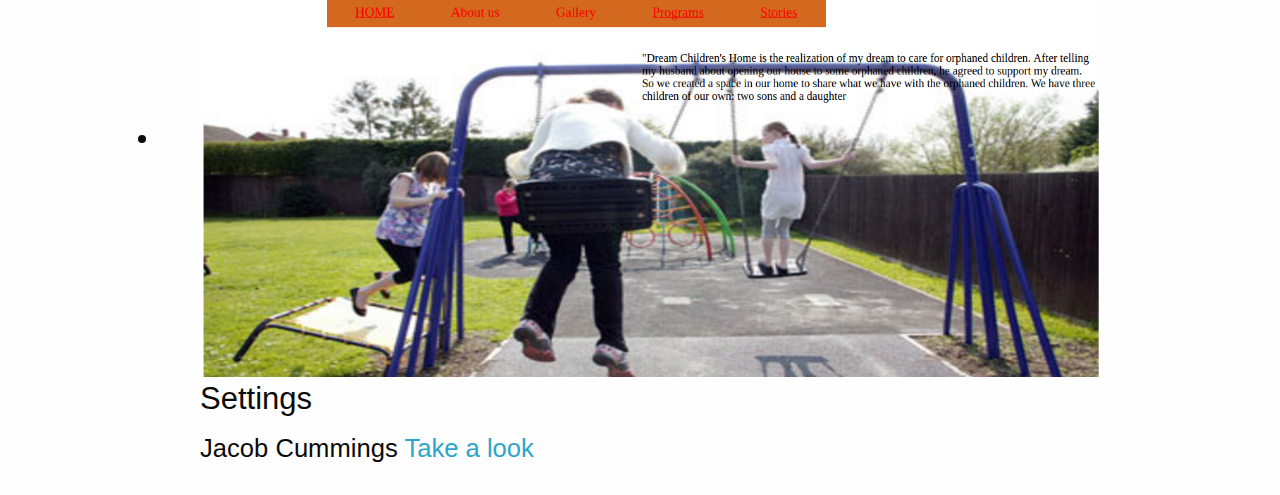
==== commit 616fcf5f: "about page" ====
--- a/start/index2.html
+++ b/start/index2.html
@@ -12,7 +12,7 @@
 	<link rel="stylesheet" href="css/reset.css"> <!-- CSS reset -->
 	<link rel="stylesheet" href="css/style.css"> <!-- Resource style -->
 	<script src="js/modernizr.js"></script> <!-- Modernizr -->
-      <link rel="stylesheet" type="text/css" href="/CaptionHoverEffects/css/component.css" />
+      <link rel="stylesheet" type="text/css" href="css/components.css" />
     <link rel="stylesheet" href="css/foundation.css">
     <link rel="stylesheet" href="css/app.css">
   </head>
@@ -41,11 +41,22 @@
 			</span>
 		</h6>
 	</section> <!-- cd-intro -->
+    <div class="row">
+  <div class=" large- 6 small-6 columns" id="about">
+        <h1>About us</h1>
+      <p>Lorem ipsum dolor sit amet, consectetuer adipiscing elit. Aenean commodo ligula eget dolor. Aenean massa. Cum sociis natoque penatibus et magnis dis parturient montes, nascetur ridiculus mus. Donec quam felis, ultricies nec, pellentesque eu, pretium quis, sem. Nulla consequat massa quis enim. Donec pede justo, fringilla vel, aliquet nec, vulputate eget, arcu. In enim justo, rhoncus ut, imperdiet a, venenatis vitae, justo. Nullam dictum felis eu pede mollis pretium. Integer tincidunt. Cras dapibus. Vivamus elementum semper nisi.  </p>
+        </div>
+  <div class="small-6 columns">
+
+        <h1>more</h1>
+      <img src="img/hotel.png">
+        </div>
+</div>
       <div class="row">
 	<ul class="grid cs-style-3">
 		<li>
 			<figure>
-				<img src="/img/port1.jpg" alt="img04">
+				<img src="img/fastfood.png" alt="img04">
 				<figcaption>
 					<h3>Settings</h3>
 					<span>Jacob Cummings</span>
@@ -55,7 +66,7 @@
 		</li>
 		<li>
 			<figure>
-				<img src="/img/port1.jpg" alt="img04">
+				<img src="img/hotel.png" alt="img04">
 				<figcaption>
 					<h3>Settings</h3>
 					<span>Jacob Cummings</span>
@@ -65,7 +76,17 @@
 		</li>
 		<li>
 			<figure>
-				<img src="/img/port1.jpg" alt="img04">
+				<img src="img/skeis.png" alt="img04">
+				<figcaption>
+					<h3>Settings</h3>
+					<span>Jacob Cummings</span>
+					<a href="#">Take a look</a>
+				</figcaption>
+			</figure>
+		</li>
+        <li>
+			<figure>
+				<img src="img/watoi.png" alt="img04">
 				<figcaption>
 					<h3>Settings</h3>
 					<span>Jacob Cummings</span>
--- a/start/css/components.css
+++ b/start/css/components.css
@@ -0,0 +1,2616 @@
+/* Common styles for all menus */
+.menu {
+	line-height: 1;
+	margin: 0 auto 3em;
+}
+
+.menu__list {
+	position: relative;
+	display: -webkit-flex;
+	display: flex;
+	-webkit-flex-wrap: wrap;
+	flex-wrap: wrap;
+	margin: 0;
+	padding: 0;
+	list-style: none;
+}
+
+.menu__item {
+	display: block;
+	margin: 12px ;
+}
+
+.menu__link {
+	font-size: 1.05em;
+	font-weight: bold;
+	display: block;
+	padding: 1em;
+	cursor: pointer;
+	-webkit-user-select: none;
+	-moz-user-select: none;
+	-ms-user-select: none;
+	user-select: none;
+	-webkit-touch-callout: none;
+	-khtml-user-select: none;
+	-webkit-tap-highlight-color: rgba(0, 0, 0, 0);
+}
+
+.menu__link:hover,
+.menu__link:focus {
+	outline: none;
+}
+
+/* Individual styles */
+
+/* Alonso */
+.menu--alonso .menu__item {
+	margin: 0;
+}
+
+.menu--alonso .menu__link {
+	width: 120px;
+	height: 3em;
+	text-align: center;
+	color: #b5b5b5;
+	-webkit-transition: color 0.3s;
+	transition: color 0.3s;
+}
+
+.menu--alonso .menu__link:hover,
+.menu--alonso .menu__link:focus {
+	color: #929292;
+}
+
+.menu--alonso .menu__item--current .menu__link {
+	color: #d94f5c;
+	-webkit-transition: color 0.5s;
+	transition: color 0.5s;
+}
+
+.menu--alonso .menu__line {
+	position: absolute;
+	top: 100%;
+	left: 0;
+	width: 120px;
+	height: 2px;
+	pointer-events: none;
+	border: 1px solid #fff;
+	border-width: 0 45px;
+	background: #d94f5c;
+	-webkit-transition: -webkit-transform 0.5s;
+	transition: transform 0.5s;
+	-webkit-transition-timing-function: cubic-bezier(1, 0.01, 0, 1);
+	-webkit-transition-timing-function: cubic-bezier(1, 0.01, 0, 1.22);
+	transition-timing-function: cubic-bezier(1, 0.01, 0, 1.22);
+}
+
+.menu--alonso .menu__item:nth-child(1).menu__item--current ~ .menu__line {
+	-webkit-transform: translate3d(0, 0, 0);
+	transform: translate3d(0, 0, 0);
+}
+
+.menu--alonso .menu__item:nth-child(2).menu__item--current ~ .menu__line {
+	-webkit-transform: translate3d(100%, 0, 0);
+	transform: translate3d(100%, 0, 0);
+}
+
+.menu--alonso .menu__item:nth-child(3).menu__item--current ~ .menu__line {
+	-webkit-transform: translate3d(200%, 0, 0);
+	transform: translate3d(200%, 0, 0);
+}
+
+.menu--alonso .menu__item:nth-child(4).menu__item--current ~ .menu__line {
+	-webkit-transform: translate3d(300%, 0, 0);
+	transform: translate3d(300%, 0, 0);
+}
+
+.menu--alonso .menu__item:nth-child(5).menu__item--current ~ .menu__line {
+	-webkit-transform: translate3d(400%, 0, 0);
+	transform: translate3d(400%, 0, 0);
+}
+
+@media screen and (max-width:55em) {
+	.menu--alonso .menu__line {
+		top: 3em;
+	}
+
+	.menu--alonso .menu__item:nth-child(1).menu__item--current ~ .menu__line {
+		-webkit-transform: translate3d(0, 0, 0);
+		transform: translate3d(0, 0, 0);
+	}
+
+	.menu--alonso .menu__item:nth-child(2).menu__item--current ~ .menu__line {
+		-webkit-transform: translate3d(0, 3em, 0);
+		transform: translate3d(0, 3em, 0);
+	}
+
+	.menu--alonso .menu__item:nth-child(3).menu__item--current ~ .menu__line {
+		-webkit-transform: translate3d(0, 6em, 0);
+		transform: translate3d(0, 6em, 0);
+	}
+
+	.menu--alonso .menu__item:nth-child(4).menu__item--current ~ .menu__line {
+		-webkit-transform: translate3d(0, 9em, 0);
+		transform: translate3d(0, 9em, 0);
+	}
+
+	.menu--alonso .menu__item:nth-child(5).menu__item--current ~ .menu__line {
+		-webkit-transform: translate3d(0, 12em, 0);
+		transform: translate3d(0, 12em, 0);
+	}
+}
+
+/* Sebastian */
+.menu--sebastian .menu__link {
+	position: relative;
+	display: block;
+	margin: 0 1em;
+	text-align: center;
+	color: #929292;
+	-webkit-transition: color 0.4s;
+	transition: color 0.4s;
+}
+
+.menu--sebastian .menu__link:hover,
+.menu--sebastian .menu__link:focus {
+	color: #fff;
+}
+
+.menu--sebastian .menu__item--current .menu__link {
+	color: #d94f5c;
+}
+
+.menu--sebastian .menu__link::before,
+.menu--sebastian .menu__link::after {
+	content: '';
+	position: absolute;
+	left: 0;
+	width: 100%;
+	height: 2px;
+	background: #d94f5c;
+	-webkit-transform: scale3d(0, 1, 1);
+	transform: scale3d(0, 1, 1);
+	-webkit-transition: -webkit-transform 0.2s;
+	transition: transform 0.2s;
+}
+
+.menu--sebastian .menu__link::before {
+	top: 0;
+	-webkit-transform-origin: 0 50%;
+	transform-origin: 0 50%;
+}
+
+.menu--sebastian .menu__link::after {
+	bottom: 0;
+	-webkit-transform-origin: 100% 50%;
+	transform-origin: 100% 50%;
+}
+
+.menu--sebastian .menu__item--current .menu__link::before,
+.menu--sebastian .menu__item--current .menu__link::after {
+	-webkit-transform: scale3d(1, 1, 1);
+	transform: scale3d(1, 1, 1);
+	-webkit-transition-timing-function: cubic-bezier(0.22, 0.61, 0.36, 1);
+	transition-timing-function: cubic-bezier(0.22, 0.61, 0.36, 1);
+	-webkit-transition-duration: 0.4s;
+	transition-duration: 0.4s;
+}
+
+/* Prospero */
+.menu--prospero .menu__link {
+	position: relative;
+	display: block;
+	margin: 0 1.5em;
+	padding: 0.75em 0;
+	text-align: center;
+	color: #b5b5b5;
+	-webkit-transition: color 0.3s;
+	transition: color 0.3s;
+}
+
+.menu--prospero .menu__link:hover,
+.menu--prospero .menu__link:focus {
+	color: #929292;
+}
+
+.menu--prospero .menu__item--current .menu__link {
+	color: #d94f5c;
+}
+
+.menu--prospero .menu__link::before {
+	content: '';
+	position: absolute;
+	bottom: 0;
+	left: 0;
+	width: 100%;
+	height: 4px;
+	background: #d94f5c;
+	-webkit-transform: scale3d(0, 1, 1);
+	transform: scale3d(0, 1, 1);
+	-webkit-transition: -webkit-transform 0.1s;
+	transition: transform 0.1s;
+}
+
+.menu--prospero .menu__item--current .menu__link::before {
+	-webkit-transform: scale3d(1, 1, 1);
+	transform: scale3d(1, 1, 1);
+	-webkit-transition-timing-function: cubic-bezier(0.4, 0, 0.2, 1);
+	transition-timing-function: cubic-bezier(0.4, 0, 0.2, 1);
+	-webkit-transition-duration: 0.3s;
+	transition-duration: 0.3s;
+}
+
+/* Viola */
+.menu--viola .menu__item {
+	position: relative;
+	margin: 0 1em;
+}
+
+.menu--viola .menu__link {
+	position: relative;
+	display: block;
+	text-align: center;
+	color: #929292;
+	-webkit-transition: color 0.4s;
+	transition: color 0.4s;
+}
+
+.menu--viola .menu__link:hover,
+.menu--viola .menu__link:focus {
+	color: #fff;
+}
+
+.menu--viola .menu__item--current .menu__link {
+	color: #d94f5c;
+}
+
+.menu--viola .menu__item::before,
+.menu--viola .menu__item::after,
+.menu--viola .menu__link::before,
+.menu--viola .menu__link::after {
+	content: '';
+	position: absolute;
+	background: #d94f5c;
+	-webkit-transition: -webkit-transform 0.2s;
+	transition: transform 0.2s;
+}
+
+.menu--viola .menu__item::before,
+.menu--viola .menu__item::after {
+	top: 0;
+	width: 2px;
+	height: 100%;
+	-webkit-transform: scale3d(1, 0, 1);
+	transform: scale3d(1, 0, 1);
+}
+
+.menu--viola .menu__item::before {
+	left: 0;
+	-webkit-transform-origin: 50% 100%;
+	transform-origin: 50% 100%;
+}
+
+.menu--viola .menu__item::after {
+	right: 0;
+	-webkit-transform-origin: 50% 0%;
+	transform-origin: 50% 0%;
+}
+
+.menu--viola .menu__link::before,
+.menu--viola .menu__link::after {
+	left: 0;
+	width: 100%;
+	height: 2px;
+	-webkit-transform: scale3d(0, 1, 1);
+	transform: scale3d(0, 1, 1);
+}
+
+.menu--viola .menu__link::before {
+	top: 0;
+	-webkit-transform-origin: 0 50%;
+	transform-origin: 0 50%;
+}
+
+.menu--viola .menu__link::after {
+	bottom: 0;
+	-webkit-transform-origin: 100% 50%;
+	transform-origin: 100% 50%;
+}
+
+.menu--viola .menu__item--current::before,
+.menu--viola .menu__item--current::after,
+.menu--viola .menu__item--current .menu__link::before,
+.menu--viola .menu__item--current .menu__link::after {
+	-webkit-transform: scale3d(1, 1, 1);
+	transform: scale3d(1, 1, 1);
+	-webkit-transition-timing-function: cubic-bezier(0.4, 0, 0.2, 1);
+	transition-timing-function: cubic-bezier(0.4, 0, 0.2, 1);
+	-webkit-transition-duration: 0.4s;
+	transition-duration: 0.4s;
+}
+
+/* Antonio */
+.menu--antonio .menu__item {
+	position: relative;
+	margin: 1em;
+}
+
+.menu--antonio .menu__link {
+	position: relative;
+	display: block;
+	min-width: 110px;
+	text-align: center;
+	color: #b5b5b5;
+	-webkit-transition: color 0.2s;
+	transition: color 0.2s;
+}
+
+.menu--antonio .menu__link:hover,
+.menu--antonio .menu__link:focus {
+	color: #929292;
+}
+
+.menu--antonio .menu__item--current .menu__link {
+	color: #d94f5c;
+	-webkit-transition-duration: 0.4s;
+	transition-duration: 0.4s;
+}
+
+.menu--antonio .menu__item::before,
+.menu--antonio .menu__item::after,
+.menu--antonio .menu__link::before,
+.menu--antonio .menu__link::after {
+	content: '';
+	position: absolute;
+	background: #d94f5c;
+	-webkit-transition: -webkit-transform 0.2s;
+	transition: transform 0.2s;
+}
+
+.menu--antonio .menu__item::before,
+.menu--antonio .menu__item::after {
+	top: 0;
+	width: 4px;
+	height: 100%;
+	-webkit-transform: scale3d(1, 0, 1);
+	transform: scale3d(1, 0, 1);
+}
+
+.menu--antonio .menu__item::before {
+	left: 0;
+	-webkit-transform-origin: 50% 100%;
+	transform-origin: 50% 100%;
+}
+
+.menu--antonio .menu__item::after {
+	right: 0;
+	-webkit-transform-origin: 50% 0%;
+	transform-origin: 50% 0%;
+}
+
+.menu--antonio .menu__link::before,
+.menu--antonio .menu__link::after {
+	left: 0;
+	width: 100%;
+	height: 4px;
+	-webkit-transform: scale3d(0, 1, 1);
+	transform: scale3d(0, 1, 1);
+}
+
+.menu--antonio .menu__link::before {
+	top: 0;
+	-webkit-transform-origin: 0 50%;
+	transform-origin: 0 50%;
+}
+
+.menu--antonio .menu__link::after {
+	bottom: 0;
+	-webkit-transform-origin: 100% 50%;
+	transform-origin: 100% 50%;
+}
+
+.menu--antonio .menu__item--current::before,
+.menu--antonio .menu__item--current::after,
+.menu--antonio .menu__item--current .menu__link::before,
+.menu--antonio .menu__item--current .menu__link::after {
+	-webkit-transform: scale3d(1, 1, 1);
+	transform: scale3d(1, 1, 1);
+	-webkit-transition-timing-function: cubic-bezier(0.4, 0, 0.2, 1);
+	transition-timing-function: cubic-bezier(0.4, 0, 0.2, 1);
+	-webkit-transition-duration: 0.4s;
+	transition-duration: 0.4s;
+}
+
+.menu--antonio .menu__item--current::after {
+	-webkit-transition-delay: 0s;
+	transition-delay: 0s;
+}
+
+.menu--antonio .menu__item--current .menu__link::before {
+	-webkit-transition-delay: 0.2s;
+	transition-delay: 0.2s;
+}
+
+.menu--antonio .menu__item--current .menu__link::after {
+	-webkit-transition-delay: 0.2s;
+	transition-delay: 0.2s;
+}
+
+/* Miranda */
+.menu--miranda .menu__item {
+	position: relative;
+	margin: 1em;
+}
+
+.menu--miranda .menu__link {
+	position: relative;
+	display: block;
+	min-width: 120px;
+	text-align: center;
+	color: #b5b5b5;
+	-webkit-transition: color 0.3s;
+	transition: color 0.3s;
+}
+
+.menu--miranda .menu__link:hover,
+.menu--miranda .menu__link:focus {
+	color: #929292;
+}
+
+.menu--miranda .menu__item--current .menu__link {
+	color: #d94f5c;
+}
+
+.menu--miranda .menu__item::before,
+.menu--miranda .menu__item::after,
+.menu--miranda .menu__link::before,
+.menu--miranda .menu__link::after {
+	content: '';
+	position: absolute;
+	background: #d94f5c;
+	-webkit-transition: -webkit-transform 0.1s;
+	transition: transform 0.1s;
+	-webkit-transition-timing-function: cubic-bezier(1, 0.68, 0.16, 0.9);
+	transition-timing-function: cubic-bezier(1, 0.68, 0.16, 0.9);
+}
+
+/* left and right line */
+.menu--miranda .menu__item::before,
+.menu--miranda .menu__item::after {
+	top: 0;
+	width: 2px;
+	height: 100%;
+	-webkit-transform: scale3d(1, 0, 1);
+	transform: scale3d(1, 0, 1);
+}
+
+/* left line */
+.menu--miranda .menu__item::before {
+	left: 0;
+	-webkit-transform-origin: 50% 100%;
+	transform-origin: 50% 100%;
+}
+
+/* right line */
+.menu--miranda .menu__item::after {
+	right: 0;
+	-webkit-transform-origin: 50% 0%;
+	transform-origin: 50% 0%;
+}
+
+/* top and bottom line */
+.menu--miranda .menu__link::before,
+.menu--miranda .menu__link::after {
+	left: 0;
+	width: 100%;
+	height: 2px;
+	-webkit-transform: scale3d(0, 1, 1);
+	transform: scale3d(0, 1, 1);
+}
+
+/* top line */
+.menu--miranda .menu__link::before {
+	top: 0;
+	-webkit-transform-origin: 0 50%;
+	transform-origin: 0 50%;
+}
+
+/* bottom line */
+.menu--miranda .menu__link::after {
+	bottom: 0;
+	-webkit-transform-origin: 100% 50%;
+	transform-origin: 100% 50%;
+}
+
+/* Delays (first reverse, then current) */
+
+/* These rules can be simplified, but let's keep it for better readability */
+
+/* bottom line */
+.menu--miranda .menu__item .menu__link::after {
+	-webkit-transition-delay: 0.3s;
+	transition-delay: 0.3s;
+}
+
+.menu--miranda .menu__item--current .menu__link::after {
+	-webkit-transition-delay: 0s;
+	transition-delay: 0s;
+}
+
+/* left line */
+.menu--miranda .menu__item::before {
+	-webkit-transition-delay: 0.2s;
+	transition-delay: 0.2s;
+}
+
+.menu--miranda .menu__item--current::before {
+	-webkit-transition-delay: 0.1s;
+	transition-delay: 0.1s;
+}
+
+/* top line */
+.menu--miranda .menu__item .menu__link::before {
+	-webkit-transition-delay: 0.1s;
+	transition-delay: 0.1s;
+}
+
+.menu--miranda .menu__item--current .menu__link::before {
+	-webkit-transition-delay: 0.2s;
+	transition-delay: 0.2s;
+}
+
+/* right line */
+.menu--miranda .menu__item--current::after {
+	-webkit-transition-delay: 0.3s;
+	transition-delay: 0.3s;
+}
+
+.menu--miranda .menu__item--current::before,
+.menu--miranda .menu__item--current::after,
+.menu--miranda .menu__item--current .menu__link::before,
+.menu--miranda .menu__item--current .menu__link::after {
+	-webkit-transform: scale3d(1, 1, 1);
+	transform: scale3d(1, 1, 1);
+}
+
+/* Ariel */
+.menu--ariel .menu__item {
+	position: relative;
+	margin: 0.5em 1em;
+}
+
+.menu--ariel .menu__link {
+	line-height: 1.15;
+	position: relative;
+	display: block;
+	min-width: 110px;
+	text-align: center;
+	color: #b5b5b5;
+	-webkit-transition: color 0.3s;
+	transition: color 0.3s;
+}
+
+.menu--ariel .menu__link:hover,
+.menu--ariel .menu__link:focus {
+	color: #929292;
+}
+
+.menu--ariel .menu__item--current .menu__link {
+	color: #d94f5c;
+}
+
+.menu--ariel .menu__item::before,
+.menu--ariel .menu__item::after,
+.menu--ariel .menu__link::before,
+.menu--ariel .menu__link::after {
+	content: '';
+	position: absolute;
+	background: #d94f5c;
+	-webkit-transition: -webkit-transform 0.3s;
+	transition: transform 0.3s;
+	-webkit-transition-timing-function: cubic-bezier(0.44, 0.05, 0.55, 0.95);
+	transition-timing-function: cubic-bezier(0.44, 0.05, 0.55, 0.95);
+}
+
+.menu--ariel .menu__item::before,
+.menu--ariel .menu__item::after {
+	top: 0;
+	width: 4px;
+	height: 100%;
+	-webkit-transform: scale3d(0.1, 0, 1);
+	transform: scale3d(0.1, 0, 1);
+}
+
+/* left line */
+.menu--ariel .menu__item::before {
+	left: 0;
+}
+
+/* right line */
+.menu--ariel .menu__item::after {
+	right: 0;
+}
+
+.menu--ariel .menu__link::before,
+.menu--ariel .menu__link::after {
+	left: 0;
+	width: 100%;
+	height: 4px;
+	-webkit-transform: scale3d(0, 0.1, 1);
+	transform: scale3d(0, 0.1, 1);
+}
+
+/* top line */
+.menu--ariel .menu__link::before {
+	top: 0;
+}
+
+/* bottom line */
+.menu--ariel .menu__link::after {
+	bottom: 0;
+}
+
+.menu--ariel .menu__item--current::before,
+.menu--ariel .menu__item--current::after,
+.menu--ariel .menu__item--current .menu__link::before,
+.menu--ariel .menu__item--current .menu__link::after {
+	-webkit-transform: scale3d(1, 1, 1);
+	transform: scale3d(1, 1, 1);
+}
+
+/* Caliban */
+.menu--caliban .menu__item {
+	margin: 0.5em 0;
+}
+
+.menu--caliban .menu__link {
+	position: relative;
+	display: block;
+	width: 140px;
+	margin: 0 1em;
+	color: #b5b5b5;
+	-webkit-transition: color 0.2s;
+	transition: color 0.2s;
+}
+
+.menu--caliban .menu__link:hover,
+.menu--caliban .menu__link:focus {
+	color: #929292;
+}
+
+.menu--caliban .menu__item--current .menu__link {
+	color: #d94f5c;
+}
+
+.menu--caliban .menu__link::before,
+.menu--caliban .menu__link::after {
+	content: '';
+	position: absolute;
+	top: 0;
+	left: 0;
+	width: 100%;
+	height: 100%;
+	border: 2px solid #d94f5c;
+	-webkit-transition: -webkit-transform 0.2s;
+	transition: transform 0.2s;
+}
+
+.menu--caliban .menu__link::before {
+	border-width: 0 2px;
+	-webkit-transform: scale3d(1, 0, 1);
+	transform: scale3d(1, 0, 1);
+	-webkit-transform-origin: 0% 50%;
+	transform-origin: 0% 50%;
+}
+
+.menu--caliban .menu__link::after {
+	border-width: 2px 0;
+	-webkit-transform: scale3d(0, 1, 1);
+	transform: scale3d(0, 1, 1);
+	-webkit-transform-origin: 0% 0%;
+	transform-origin: 0% 0%;
+	-webkit-transition-delay: 0.2s;
+	transition-delay: 0.2s;
+}
+
+.menu--caliban .menu__item--current .menu__link::before,
+.menu--caliban .menu__item--current .menu__link::after {
+	-webkit-transform: scale3d(1, 1, 1);
+	transform: scale3d(1, 1, 1);
+}
+
+/* Ferdinand */
+.menu--ferdinand .menu__link {
+	position: relative;
+	display: block;
+	margin: 0 1.5em;
+	padding: 0.65em 0;
+	text-align: center;
+	color: #b5b5b5;
+	-webkit-transition: background 0.3s, color 0.3s;
+	transition: background 0.3s, color 0.3s;
+}
+
+.menu--ferdinand .menu__link:hover,
+.menu--ferdinand .menu__link:focus {
+	color: #929292;
+}
+
+.menu--ferdinand .menu__item--current .menu__link {
+	color: #d94f5c;
+}
+
+.menu--ferdinand .menu__link::before {
+	content: '';
+	position: absolute;
+	bottom: 0;
+	left: 0;
+	width: 100%;
+	height: 2px;
+	background: #d94f5c;
+	-webkit-transform: scale3d(0, 5, 1);
+	transform: scale3d(0, 5, 1);
+	-webkit-transform-origin: 0% 50%;
+	transform-origin: 0% 50%;
+	-webkit-transition: -webkit-transform 0.3s;
+	transition: transform 0.3s;
+	-webkit-transition-timing-function: cubic-bezier(1, 0.68, 0.16, 0.9);
+	transition-timing-function: cubic-bezier(1, 0.68, 0.16, 0.9);
+}
+
+.menu--ferdinand .menu__item--current .menu__link::before {
+	-webkit-transform: scale3d(1, 1, 1);
+	transform: scale3d(1, 1, 1);
+}
+
+/* Adrian */
+.menu--adrian .menu__item {
+	margin: 0 1em;
+}
+
+.menu--adrian .menu__link {
+	position: relative;
+	overflow: hidden;
+	width: 130px;
+	padding: 1em 0;
+	color: #b5b5b5;
+}
+
+.menu--adrian .menu__link:hover,
+.menu--adrian .menu__link:focus {
+	color: #929292;
+}
+
+.menu--adrian .menu__item--current .menu__link {
+	color: #d94f5c;
+}
+
+.menu--adrian .menu__link::before {
+	content: '';
+	position: absolute;
+	bottom: 0;
+	left: 0;
+	width: 300%;
+	height: 50px;
+	opacity: 0;
+	background: url(../img/line.svg) no-repeat top left;
+	-webkit-transform: translate3d(130px, 0, 0);
+	transform: translate3d(130px, 0, 0);
+	-webkit-transition: -webkit-transform 0s 0.3s, opacity 0.3s;
+	transition: transform 0s 0.3s, opacity 0.3s;
+}
+
+.menu--adrian .menu__item--current .menu__link::before {
+	opacity: 1;
+	-webkit-transform: translate3d(-260px, 0, 0);
+	transform: translate3d(-260px, 0, 0);
+	-webkit-transition: -webkit-transform 0.5s;
+	transition: transform 0.5s;
+}
+
+.menu--adrian .menu__helper {
+	display: block;
+	pointer-events: none;
+}
+
+.menu--adrian .menu__item--current .menu__helper {
+	-webkit-animation: anim-adrian 0.3s forwards;
+	animation: anim-adrian 0.3s forwards;
+}
+
+@-webkit-keyframes anim-adrian {
+	50% {
+		opacity: 0;
+		-webkit-transform: translate3d(0, -100%, 0);
+		transform: translate3d(0, -100%, 0);
+	}
+
+	51% {
+		opacity: 0;
+		-webkit-transform: translate3d(0, 100%, 0);
+		transform: translate3d(0, 100%, 0);
+	}
+
+	100% {
+		opacity: 1;
+		-webkit-transform: translate3d(0, 0, 0);
+		transform: translate3d(0, 0, 0);
+	}
+}
+
+@keyframes anim-adrian {
+	50% {
+		opacity: 0;
+		-webkit-transform: translate3d(0, -100%, 0);
+		transform: translate3d(0, -100%, 0);
+	}
+
+	51% {
+		opacity: 0;
+		-webkit-transform: translate3d(0, 100%, 0);
+		transform: translate3d(0, 100%, 0);
+	}
+
+	100% {
+		opacity: 1;
+		-webkit-transform: translate3d(0, 0, 0);
+		transform: translate3d(0, 0, 0);
+	}
+}
+
+/* Francisco */
+.menu--francisco .menu__item {
+	margin: 0 1.5em;
+}
+
+.menu--francisco .menu__link {
+	position: relative;
+	overflow: hidden;
+	height: 3em;
+	padding: 1em 0;
+	text-align: center;
+	color: #b5b5b5;
+	-webkit-transition: color 0.3s;
+	transition: color 0.3s;
+}
+
+.menu--francisco .menu__link:hover,
+.menu--francisco .menu__link:focus {
+	color: #929292;
+}
+
+.menu--francisco .menu__item--current .menu__link {
+	color: #d94f5c;
+}
+
+.menu--francisco .menu__link::before {
+	content: '';
+	position: absolute;
+	bottom: 0;
+	left: 0;
+	width: 100%;
+	height: 2px;
+	opacity: 0;
+	background: #d94f5c;
+	-webkit-transform: translate3d(0, -3em, 0);
+	transform: translate3d(0, -3em, 0);
+	-webkit-transition: -webkit-transform 0s 0.3s, opacity 0.2s;
+	transition: transform 0s 0.3s, opacity 0.2s;
+}
+
+.menu--francisco .menu__item--current .menu__link::before {
+	opacity: 1;
+	-webkit-transform: translate3d(0, 0, 0);
+	transform: translate3d(0, 0, 0);
+	-webkit-transition: -webkit-transform 0.3s, opacity 0.1s;
+	transition: transform 0.3s, opacity 0.1s;
+	-webkit-transition-timing-function: cubic-bezier(0.4, 0, 0.2, 1);
+	transition-timing-function: cubic-bezier(0.4, 0, 0.2, 1);
+}
+
+.menu--francisco .menu__helper {
+	display: block;
+	pointer-events: none;
+}
+
+.menu--francisco .menu__item--current .menu__helper {
+	-webkit-animation: anim-francisco 0.3s forwards;
+	animation: anim-francisco 0.3s forwards;
+}
+
+@-webkit-keyframes anim-francisco {
+	50% {
+		opacity: 0;
+		-webkit-transform: translate3d(0, 100%, 0);
+		transform: translate3d(0, 100%, 0);
+	}
+
+	51% {
+		opacity: 0;
+		-webkit-transform: translate3d(0, -100%, 0);
+		transform: translate3d(0, -100%, 0);
+	}
+
+	100% {
+		opacity: 1;
+		-webkit-transform: translate3d(0, 0, 0);
+		transform: translate3d(0, 0, 0);
+	}
+}
+
+@keyframes anim-francisco {
+	50% {
+		opacity: 0;
+		-webkit-transform: translate3d(0, 100%, 0);
+		transform: translate3d(0, 100%, 0);
+	}
+
+	51% {
+		opacity: 0;
+		-webkit-transform: translate3d(0, -100%, 0);
+		transform: translate3d(0, -100%, 0);
+	}
+
+	100% {
+		opacity: 1;
+		-webkit-transform: translate3d(0, 0, 0);
+		transform: translate3d(0, 0, 0);
+	}
+}
+
+/* Trinculo */
+.menu--trinculo .menu__item {
+	margin: 0 1.75em;
+}
+
+.menu--trinculo .menu__link {
+	position: relative;
+	padding: 1em 0.1em;
+	text-align: center;
+	color: #b5b5b5;
+	-webkit-transition: color 0.3s;
+	transition: color 0.3s;
+}
+
+.menu--trinculo .menu__link:hover,
+.menu--trinculo .menu__link:focus {
+	color: #929292;
+}
+
+.menu--trinculo .menu__link::before {
+	content: '';
+	position: absolute;
+	bottom: 0;
+	left: 0;
+	width: 100%;
+	height: 4px;
+	opacity: 0;
+	background: #d94f5c;
+	-webkit-transform: scale3d(0, 1, 1);
+	transform: scale3d(0, 1, 1);
+	-webkit-transform-origin: 100% 50%;
+	transform-origin: 100% 50%;
+	-webkit-transition: -webkit-transform 0s 0.2s, opacity 0.2s;
+	transition: transform 0s 0.2s, opacity 0.2s;
+}
+
+.menu--trinculo .menu__item--current .menu__link::before {
+	opacity: 1;
+	-webkit-transform: scale3d(1, 1, 1);
+	transform: scale3d(1, 1, 1);
+	-webkit-transition: -webkit-transform 0.2s, opacity 0.1s;
+	transition: transform 0.2s, opacity 0.1s;
+	-webkit-transition-delay: 0.35s;
+	transition-delay: 0.35s;
+	-webkit-transition-timing-function: cubic-bezier(0.2, 1, 0.3, 1);
+	transition-timing-function: cubic-bezier(0.2, 1, 0.3, 1);
+}
+
+.menu--trinculo .menu__helper {
+	display: block;
+	pointer-events: none;
+}
+
+.menu--trinculo .menu__item--current .menu__helper {
+	-webkit-animation: anim-trinculo 0.6s forwards;
+	animation: anim-trinculo 0.6s forwards;
+}
+
+@-webkit-keyframes anim-trinculo {
+	50% {
+		opacity: 0;
+		color: #929292;
+		-webkit-transform: translate3d(100%, 0, 0);
+		transform: translate3d(100%, 0, 0);
+	}
+
+	51% {
+		opacity: 0;
+		color: #d94f5c;
+		-webkit-transform: translate3d(-100%, 0, 0);
+		transform: translate3d(-100%, 0, 0);
+	}
+
+	75% {
+		opacity: 1;
+		-webkit-transform: translate3d(5px, 0, 0);
+		transform: translate3d(5px, 0, 0);
+	}
+
+	100% {
+		opacity: 1;
+		color: #d94f5c;
+		-webkit-transform: translate3d(0, 0, 0);
+		transform: translate3d(0, 0, 0);
+	}
+}
+
+@keyframes anim-trinculo {
+	50% {
+		opacity: 0;
+		color: #929292;
+		-webkit-transform: translate3d(100%, 0, 0);
+		transform: translate3d(100%, 0, 0);
+	}
+
+	51% {
+		opacity: 0;
+		color: #d94f5c;
+		-webkit-transform: translate3d(-100%, 0, 0);
+		transform: translate3d(-100%, 0, 0);
+	}
+
+	75% {
+		opacity: 1;
+		-webkit-transform: translate3d(5px, 0, 0);
+		transform: translate3d(5px, 0, 0);
+	}
+
+	100% {
+		opacity: 1;
+		color: #d94f5c;
+		-webkit-transform: translate3d(0, 0, 0);
+		transform: translate3d(0, 0, 0);
+	}
+}
+
+/* Stephano */
+.menu--stephano .menu__item {
+	position: relative;
+	margin: 0 1em;
+}
+
+.menu--stephano .menu__link {
+	position: relative;
+	min-width: 105px;
+	text-align: center;
+	color: #b5b5b5;
+	-webkit-transition: color 0.3s;
+	transition: color 0.3s;
+}
+
+.menu--stephano .menu__link:hover,
+.menu--stephano .menu__link:focus {
+	color: #929292;
+}
+
+.menu--stephano .menu__item--current .menu__link {
+	color: #d94f5c;
+}
+
+.menu--stephano .menu__item::before,
+.menu--stephano .menu__link::before,
+.menu--stephano .menu__link::after {
+	content: '';
+	position: absolute;
+	bottom: 0;
+	width: 10px;
+	height: 2px;
+	opacity: 0;
+	background: #d94f5c;
+}
+
+/* flipped sides */
+.menu--stephano .menu__link::before,
+.menu--stephano .menu__link::after {
+	-webkit-transform: translate3d(0, 10px, 0);
+	transform: translate3d(0, 10px, 0);
+	-webkit-transition: -webkit-transform 0.3s, opacity 0.3s;
+	transition: transform 0.3s, opacity 0.3s;
+}
+
+.menu--stephano .menu__item--current .menu__link::before,
+.menu--stephano .menu__item--current .menu__link::after {
+	opacity: 1;
+}
+
+/* left flip */
+.menu--stephano .menu__link::before {
+	left: 0;
+	-webkit-transform-origin: 0% 0%;
+	transform-origin: 0% 0%;
+}
+
+.menu--stephano .menu__item--current .menu__link::before {
+	-webkit-transform: rotate3d(0, 0, 1, -90deg);
+	transform: rotate3d(0, 0, 1, -90deg);
+}
+
+/* right flip */
+.menu--stephano .menu__link::after {
+	right: 0;
+	-webkit-transform-origin: 100% 0%;
+	transform-origin: 100% 0%;
+}
+
+.menu--stephano .menu__item--current .menu__link::after {
+	-webkit-transform: rotate3d(0, 0, 1, 90deg);
+	transform: rotate3d(0, 0, 1, 90deg);
+}
+
+/* bottom line */
+.menu--stephano .menu__item::before {
+	left: 0;
+	width: 100%;
+	-webkit-transform: translate3d(0, 10px, 0);
+	transform: translate3d(0, 10px, 0);
+	-webkit-transition: -webkit-transform 0.3s, opacity 0.3s;
+	transition: transform 0.3s, opacity 0.3s;
+}
+
+.menu--stephano .menu__item--current::before {
+	opacity: 1;
+	-webkit-transform: translate3d(0, 0, 0);
+	transform: translate3d(0, 0, 0);
+	-webkit-transition: -webkit-transform 0.3s, opacity 0.1s;
+	transition: transform 0.3s, opacity 0.1s;
+}
+
+/* Iris */
+.menu--iris .menu__item {
+	margin: 0 1em;
+}
+
+.menu--iris .menu__link {
+	position: relative;
+	text-align: center;
+	color: #b5b5b5;
+	-webkit-transition: color 0.3s;
+	transition: color 0.3s;
+}
+
+.menu--iris .menu__link:hover,
+.menu--iris .menu__link:focus {
+	color: #929292;
+}
+
+.menu--iris .menu__item--current .menu__link {
+	color: #d94f5c;
+}
+
+.menu--iris .menu__link::before,
+.menu--iris .menu__link::after {
+	content: '';
+	position: absolute;
+	width: 10px;
+	height: 10px;
+	opacity: 0;
+	border: 2px solid #d94f5c;
+	-webkit-transition: -webkit-transform 0.3s, opacity 0.3s;
+	transition: transform 0.3s, opacity 0.3s;
+	-webkit-transition-timing-function: cubic-bezier(0.17, 0.67, 0.05, 1.29);
+	transition-timing-function: cubic-bezier(0.17, 0.67, 0.05, 1.29);
+}
+
+.menu--iris .menu__link::before {
+	top: 0;
+	left: 0;
+	border-width: 2px 0 0 2px;
+	-webkit-transform: translate3d(10px, 10px, 0);
+	transform: translate3d(10px, 10px, 0);
+}
+
+.menu--iris .menu__link::after {
+	right: 0;
+	bottom: 0;
+	border-width: 0 2px 2px 0;
+	-webkit-transform: translate3d(-10px, -10px, 0);
+	transform: translate3d(-10px, -10px, 0);
+}
+
+.menu--iris .menu__item--current .menu__link::before,
+.menu--iris .menu__item--current .menu__link::after {
+	opacity: 1;
+	-webkit-transform: translate3d(0, 0, 0);
+	transform: translate3d(0, 0, 0);
+}
+
+/* Ceres */
+.menu--ceres .menu__item {
+	position: relative;
+}
+
+.menu--ceres .menu__link {
+	position: relative;
+	min-width: 115px;
+	height: 50px;
+	padding: 1em 1.5em;
+	text-align: center;
+	color: #b5b5b5;
+	-webkit-transition: color 0.3s;
+	transition: color 0.3s;
+}
+
+.menu--ceres .menu__link:hover,
+.menu--ceres .menu__link:focus {
+	color: #929292;
+}
+
+.menu--ceres .menu__item--current .menu__link {
+	color: #d94f5c;
+}
+
+.menu--ceres .menu__item::before,
+.menu--ceres .menu__item::after,
+.menu--ceres .menu__link::after {
+	content: '';
+	position: absolute;
+	bottom: 0;
+	background: #d94f5c;
+}
+
+.menu--ceres .menu__item::before,
+.menu--ceres .menu__item::after {
+	width: 2px;
+	height: 100%;
+	opacity: 0;
+	-webkit-transform: scale3d(1, 0, 1);
+	transform: scale3d(1, 0, 1);
+	-webkit-transform-origin: 50% 0%;
+	transform-origin: 50% 0%;
+	-webkit-transition: -webkit-transform 0s 0.1s, opacity 0.1s;
+	transition: transform 0s 0.1s, opacity 0.1s;
+}
+
+.menu--ceres .menu__item::before {
+	left: 0;
+}
+
+.menu--ceres .menu__item::after {
+	right: 0;
+}
+
+.menu--ceres .menu__item--current::before,
+.menu--ceres .menu__item--current::after {
+	opacity: 1;
+	-webkit-transform: scale3d(1, 1, 1);
+	transform: scale3d(1, 1, 1);
+	-webkit-transition: -webkit-transform 0.3s;
+	transition: transform 0.3s;
+	-webkit-transition-delay: 0.3s;
+	transition-delay: 0.3s;
+	-webkit-transition-timing-function: cubic-bezier(0.2, 1, 0.3, 1);
+	transition-timing-function: cubic-bezier(0.2, 1, 0.3, 1);
+}
+
+/* bottom line */
+.menu--ceres .menu__link::after {
+	left: 0;
+	width: 100%;
+	height: 2px;
+	-webkit-transition: -webkit-transform 0.3s;
+	transition: transform 0.3s;
+}
+
+.menu--ceres .menu__item--current .menu__link::after {
+	-webkit-transform: translate3d(0, -48px, 0);
+	transform: translate3d(0, -48px, 0);
+	-webkit-transition-timing-function: cubic-bezier(0.7, 0, 0.3, 1);
+	transition-timing-function: cubic-bezier(0.7, 0, 0.3, 1);
+}
+
+/* Juno */
+.menu--juno .menu__item {
+	position: relative;
+	overflow: hidden;
+	margin: 0.5em;
+}
+
+.menu--juno .menu__link {
+	position: relative;
+	z-index: 10;
+	text-align: center;
+	color: #b5b5b5;
+	-webkit-transition: color 0.3s;
+	transition: color 0.3s;
+}
+
+.menu--juno .menu__link:hover,
+.menu--juno .menu__link:focus {
+	color: #929292;
+}
+
+.menu--juno .menu__item--current .menu__link {
+	color: #d94f5c;
+}
+
+.menu--juno .menu__item::before,
+.menu--juno .menu__item::after,
+.menu--juno .menu__link::before,
+.menu--juno .menu__link::after {
+	content: '';
+	position: absolute;
+	pointer-events: none;
+	opacity: 0;
+	background: #d94f5c;
+	-webkit-transition: -webkit-transform 0.3s, opacity 0.3s;
+	transition: transform 0.3s, opacity 0.3s;
+	-webkit-transition-timing-function: cubic-bezier(0.22, 0.61, 0.36, 1);
+	transition-timing-function: cubic-bezier(0.22, 0.61, 0.36, 1);
+}
+
+/* top and bottom line */
+.menu--juno .menu__item::before,
+.menu--juno .menu__item::after {
+	left: 0;
+	width: 100%;
+	height: 2px;
+}
+
+.menu--juno .menu__item::before {
+	top: 0;
+	-webkit-transform: translate3d(0, 15px, 0);
+	transform: translate3d(0, 15px, 0);
+}
+
+.menu--juno .menu__item::after {
+	bottom: 0;
+	-webkit-transform: translate3d(0, -15px, 0);
+	transform: translate3d(0, -15px, 0);
+}
+
+/* left and right line */
+.menu--juno .menu__link::before,
+.menu--juno .menu__link::after {
+	top: 0;
+	width: 2px;
+	height: 100%;
+}
+
+.menu--juno .menu__link::before {
+	left: 0;
+	-webkit-transform: translate3d(15px, 0, 0);
+	transform: translate3d(15px, 0, 0);
+}
+
+.menu--juno .menu__link::after {
+	right: 0;
+	-webkit-transform: translate3d(-15px, 0, 0);
+	transform: translate3d(-15px, 0, 0);
+}
+
+.menu--juno .menu__item--current::before,
+.menu--juno .menu__item--current::after,
+.menu--juno .menu__item--current .menu__link::before,
+.menu--juno .menu__item--current .menu__link::after {
+	opacity: 1;
+	-webkit-transform: translate3d(0, 0, 0);
+	transform: translate3d(0, 0, 0);
+}
+
+/* Maria */
+.menu--maria .menu__item {
+	position: relative;
+	display: -webkit-flex;
+	display: flex;
+	-webkit-flex-direction: column;
+	flex-direction: column;
+	-webkit-justify-content: center;
+	justify-content: center;
+	-webkit-align-items: center;
+	align-items: center;
+	width: 60px;
+	height: 60px;
+	margin: 0 1.25em;
+	text-align: center;
+}
+
+.menu--maria .menu__item::before {
+	content: '';
+	position: absolute;
+	top: 100%;
+	left: 0;
+	width: 140%;
+	height: 4px;
+	background: #d94f5c;
+	-webkit-transform: rotate3d(0, 0, 1, -45deg) scale3d(0, 1, 1);
+	transform: rotate3d(0, 0, 1, -45deg) scale3d(0, 1, 1);
+	-webkit-transform-origin: 0 50%;
+	transform-origin: 0 50%;
+	-webkit-transition: -webkit-transform 0.4s;
+	transition: transform 0.4s;
+}
+
+.menu--maria .menu__item.menu__item--current::before {
+	-webkit-transform: rotate3d(0, 0, 1, -45deg) scale3d(1, 1, 1);
+	transform: rotate3d(0, 0, 1, -45deg) scale3d(1, 1, 1);
+}
+
+.menu--maria .menu__link {
+	position: relative;
+	color: #929292;
+	-webkit-transition: color 0.4s;
+	transition: color 0.4s;
+}
+
+.menu--maria .menu__link:hover,
+.menu--maria .menu__link:focus {
+	color: #d94f5c;
+}
+
+.menu--maria .menu__item.menu__item--current .menu__link {
+	color: #333;
+}
+
+/* Valentine */
+.menu--valentine .menu__item {
+	position: relative;
+	margin: 0 1em;
+}
+
+.menu--valentine .menu__link {
+	position: relative;
+	display: block;
+	min-width: 105px;
+	text-align: center;
+	color: #b5b5b5;
+	-webkit-transition: color 0.3s;
+	transition: color 0.3s;
+}
+
+.menu--valentine .menu__link:hover,
+.menu--valentine .menu__link:focus {
+	color: #929292;
+}
+
+.menu--valentine .menu__item--current .menu__link {
+	color: #d94f5c;
+}
+
+.menu--valentine .menu__item::before,
+.menu--valentine .menu__item::after,
+.menu--valentine .menu__link::before,
+.menu--valentine .menu__link::after {
+	content: '';
+	position: absolute;
+	background: #d94f5c;
+	-webkit-transform-origin: 350% 350%;
+	transform-origin: 350% 350%;
+	-webkit-transition: -webkit-transform 0.5s;
+	transition: transform 0.5s;
+	-webkit-transition-timing-function: cubic-bezier(0, 0, 0.2, 1);
+	transition-timing-function: cubic-bezier(0, 0, 0.2, 1);
+}
+
+.menu--valentine .menu__item::before,
+.menu--valentine .menu__item::after {
+	top: 0;
+	width: 2px;
+	height: 100%;
+	-webkit-transform: scale3d(1, 0, 1);
+	transform: scale3d(1, 0, 1);
+}
+
+/* left line */
+.menu--valentine .menu__item::before {
+	left: 0;
+	-webkit-transition-delay: 0.05s;
+	transition-delay: 0.05s;
+}
+
+/* right line */
+.menu--valentine .menu__item::after {
+	right: 0;
+	-webkit-transition-delay: 0.15s;
+	transition-delay: 0.15s;
+}
+
+.menu--valentine .menu__link::before,
+.menu--valentine .menu__link::after {
+	left: 0;
+	width: 100%;
+	height: 2px;
+	-webkit-transform: scale3d(0, 1, 1);
+	transform: scale3d(0, 1, 1);
+}
+
+/* top line */
+.menu--valentine .menu__link::before {
+	top: 0;
+	-webkit-transition-delay: 0.1s;
+	transition-delay: 0.1s;
+}
+
+/* bottom line */
+.menu--valentine .menu__link::after {
+	bottom: 0;
+}
+
+.menu--valentine .menu__item--current::before,
+.menu--valentine .menu__item--current::after,
+.menu--valentine .menu__item--current .menu__link::before,
+.menu--valentine .menu__item--current .menu__link::after {
+	-webkit-transform: scale3d(1, 1, 1);
+	transform: scale3d(1, 1, 1);
+}
+
+/* Puck (by @eden_sg) */
+.menu--puck .menu__link {
+	position: relative;
+	display: block;
+	margin: 0 1em;
+	text-align: center;
+	color: #929292;
+	-webkit-transition: color 0.4s;
+	transition: color 0.4s;
+}
+
+.menu--puck .menu__link:hover,
+.menu--puck .menu__link:focus {
+	color: #828282;
+}
+
+.menu--puck .menu__item--current .menu__link {
+	color: #d94f5c;
+}
+
+.menu--puck .menu__link::before,
+.menu--puck .menu__link::after {
+	content: '';
+	position: absolute;
+	left: 0;
+	width: 100%;
+	height: 7px;
+	background: #d94f5c;
+	-webkit-transform: scale3d(0, 1, 1);
+	transform: scale3d(0, 1, 1);
+	-webkit-transition: -webkit-transform 0.2s;
+	transition: transform 0.2s;
+}
+
+.menu--puck .menu__link::before {
+	bottom: -5px;
+	height: 2px;
+	-webkit-transition-delay: 0.1s;
+	transition-delay: 0.1s;
+}
+
+.menu--puck .menu__link::after {
+	bottom: 0;
+}
+
+.menu--puck .menu__item--current .menu__link::before,
+.menu--puck .menu__item--current .menu__link::after {
+	-webkit-transform: scale3d(1, 1, 1);
+	transform: scale3d(1, 1, 1);
+	-webkit-transition-timing-function: cubic-bezier(0, 1.54, 0.34, 1);
+	transition-timing-function: cubic-bezier(0, 1.54, 0.34, 1);
+	-webkit-transition-duration: 0.8s;
+	transition-duration: 0.8s;
+}
+
+/* Titania (by @rileyjshaw) */
+.menu--titania .menu__item {
+	margin: 0;
+}
+
+.menu--titania .menu__link {
+	width: 120px;
+	height: 3em;
+	text-align: center;
+	color: #b5b5b5;
+	-webkit-transition: color 0.3s 0.2s;
+	transition: color 0.3s 0.2s;
+}
+
+.menu--titania .menu__link:hover,
+.menu--titania .menu__link:focus {
+	color: #929292;
+}
+
+.menu--titania .menu__item--current .menu__link {
+	color: #d94f5c;
+	-webkit-transition: color 0.7s 0.2s;
+	transition: color 0.7s 0.2s;
+}
+
+.menu--titania .menu__lines {
+	position: absolute;
+	top: 0;
+	left: 0;
+	width: 120px;
+	height: 100%;
+	pointer-events: none;
+	border: 2px solid #d94f5c;
+	border-width: 2px 0;
+	-webkit-transition: -webkit-transform 0.5s 0.2s;
+	transition: transform 0.5s 0.2s;
+	-webkit-transition-timing-function: cubic-bezier(1, 0.01, 0, 1);
+	-webkit-transition-timing-function: cubic-bezier(1, 0.01, 0, 1.22);
+	transition-timing-function: cubic-bezier(1, 0.01, 0, 1.22);
+}
+
+/* vertical lines */
+.menu--titania .menu__lines::before,
+.menu--titania .menu__lines::after {
+	content: '';
+	position: absolute;
+	top: 0;
+	left: 0;
+	width: 100%;
+	height: 100%;
+	border: 2px solid #d94f5c;
+	border-width: 0 2px;
+	-webkit-transform-origin: 0% 50%;
+	transform-origin: 0% 50%;
+}
+
+/* animates out at transition start */
+.menu--titania .menu__lines::before {
+	-webkit-transform: scale3d(1, 0, 1);
+	transform: scale3d(1, 0, 1);
+	-webkit-transition: -webkit-transform 0.2s ease;
+	transition: transform 0.2s ease;
+}
+
+/* animates back in at transition end */
+.menu--titania .menu__lines::after {
+	-webkit-transform: scale3d(1, 1, 1);
+	transform: scale3d(1, 1, 1);
+	-webkit-transition: -webkit-transform 0.2s ease 0.7s;
+	transition: transform 0.2s ease 0.7s;
+}
+
+.menu--titania .menu__item:active:not(.menu__item--current) ~ .menu__lines::before,
+.menu--titania .menu__item:active:not(.menu__item--current) ~ .menu__lines::after {
+	-webkit-transition: -webkit-transform 0s;
+	transition: transform 0s;
+}
+
+.menu--titania .menu__item:active:not(.menu__item--current) ~ .menu__lines::before {
+	-webkit-transform: scale3d(1, 1, 1);
+	transform: scale3d(1, 1, 1);
+}
+
+.menu--titania .menu__item:active:not(.menu__item--current) ~ .menu__lines::after {
+	-webkit-transform: scale3d(1, 0, 1);
+	transform: scale3d(1, 0, 1);
+}
+
+.menu--titania .menu__item:nth-child(1).menu__item--current ~ .menu__lines {
+	-webkit-transform: translate3d(0, 0, 0);
+	transform: translate3d(0, 0, 0);
+}
+
+.menu--titania .menu__item:nth-child(2).menu__item--current ~ .menu__lines {
+	-webkit-transform: translate3d(100%, 0, 0);
+	transform: translate3d(100%, 0, 0);
+}
+
+.menu--titania .menu__item:nth-child(3).menu__item--current ~ .menu__lines {
+	-webkit-transform: translate3d(200%, 0, 0);
+	transform: translate3d(200%, 0, 0);
+}
+
+.menu--titania .menu__item:nth-child(4).menu__item--current ~ .menu__lines {
+	-webkit-transform: translate3d(300%, 0, 0);
+	transform: translate3d(300%, 0, 0);
+}
+
+.menu--titania .menu__item:nth-child(5).menu__item--current ~ .menu__lines {
+	-webkit-transform: translate3d(400%, 0, 0);
+	transform: translate3d(400%, 0, 0);
+}
+
+@media screen and (max-width:55em) {
+	.menu--titania .menu__lines {
+		height: 20%;
+		border-width: 0 2px;
+	}
+
+	/* horizontal lines */
+	.menu--titania .menu__lines::before,
+	.menu--titania .menu__lines::after {
+		border-width: 2px 0;
+		-webkit-transform-origin: 50% 0%;
+		transform-origin: 50% 0%;
+	}
+
+	.menu--titania .menu__lines::before {
+		-webkit-transform: scale3d(0, 1, 1);
+		transform: scale3d(0, 1, 1);
+	}
+
+	.menu--titania .menu__item:active:not(.menu__item--current) ~ .menu__lines::after {
+		-webkit-transform: scale3d(0, 1, 1);
+		transform: scale3d(0, 1, 1);
+	}
+
+	.menu--titania .menu__item:nth-child(1).menu__item--current ~ .menu__lines {
+		-webkit-transform: translate3d(0, 0, 0);
+		transform: translate3d(0, 0, 0);
+	}
+
+	.menu--titania .menu__item:nth-child(2).menu__item--current ~ .menu__lines {
+		-webkit-transform: translate3d(0, 100%, 0);
+		transform: translate3d(0, 100%, 0);
+	}
+
+	.menu--titania .menu__item:nth-child(3).menu__item--current ~ .menu__lines {
+		-webkit-transform: translate3d(0, 200%, 0);
+		transform: translate3d(0, 200%, 0);
+	}
+
+	.menu--titania .menu__item:nth-child(4).menu__item--current ~ .menu__lines {
+		-webkit-transform: translate3d(0, 300%, 0);
+		transform: translate3d(0, 300%, 0);
+	}
+
+	.menu--titania .menu__item:nth-child(5).menu__item--current ~ .menu__lines {
+		-webkit-transform: translate3d(0, 400%, 0);
+		transform: translate3d(0, 400%, 0);
+	}
+}
+
+/* bagot (by @RplusTW) */
+.menu--bagot .menu__item {
+	position: relative;
+}
+
+.menu--bagot .menu__link {
+	position: relative;
+	min-width: 7rem;
+	height: 50px;
+	padding: 1em 1.5em;
+	text-align: center;
+	opacity: 0.7;
+	color: #929292;
+	-webkit-transition: opacity 0.3s;
+	transition: opacity 0.3s;
+}
+
+.menu--bagot .menu__item::before,
+.menu--bagot .menu__item::after {
+	content: '';
+	position: absolute;
+	z-index: -1;
+	top: 0;
+	right: 0;
+	bottom: 0;
+	left: 0;
+	color: #d94f5c;
+	border-style: solid;
+	-webkit-transition: -webkit-transform 0.2s cubic-bezier(1, 0.6, 0, 1);
+	transition: transform 0.2s cubic-bezier(1, 0.6, 0, 1);
+}
+
+.menu--bagot .menu__item::before {
+	border-width: 2px 0 0;
+	-webkit-transform: translateY(calc(100% - 2px));
+	transform: translateY(calc(100% - 2px));
+}
+
+.menu--bagot .menu__item::after {
+	right: -1px;
+	left: -1px; /* for border-collapse */
+	border-width: 0 2px;
+	-webkit-transform: scale(1, 0);
+	transform: scale(1, 0);
+	-webkit-transform-origin: 50% 100%;
+	transform-origin: 50% 100%;
+}
+
+.menu--bagot .menu__item.menu__item--current::before {
+	-webkit-transform: translate(0, 0);
+	transform: translate(0, 0);
+	-webkit-transition-timing-function: cubic-bezier(1, 0.6, 0, 1.22);
+	transition-timing-function: cubic-bezier(1, 0.6, 0, 1.22);
+}
+
+.menu--bagot .menu__item.menu__item--current::after {
+	-webkit-transform: scale(1);
+	transform: scale(1);
+	-webkit-transition-timing-function: cubic-bezier(1, 0.6, 0, 1.22);
+	transition-timing-function: cubic-bezier(1, 0.6, 0, 1.22);
+}
+
+.menu--bagot .menu__item--current .menu__link,
+.menu--bagot .menu__link:hover,
+.menu--bagot .menu__link:focus {
+	opacity: 1;
+}
+
+.menu--bagot .menu__item--current .menu__link {
+	color: #d94f5c;
+}
+
+@media screen and (max-width:55em) {
+	.menu--bagot .menu__item {
+		margin: 0;
+	}
+
+	.menu--bagot .menu__item::before {
+		border-width: 0 2px 0 0;
+		-webkit-transform: translateX(calc(2px - 100%));
+		transform: translateX(calc(2px - 100%));
+	}
+
+	.menu--bagot .menu__item::after {
+		top: -1px;
+		right: 0;
+		bottom: -1px;
+		left: 0;
+		border-width: 2px 0;
+		-webkit-transform: scale(0, 1);
+		transform: scale(0, 1);
+		-webkit-transform-origin: 0% 50%;
+		transform-origin: 0% 50%;
+	}
+}
+
+/* Shylock (by @benhanks040888) */
+.menu--shylock .menu__link {
+	position: relative;
+	margin: 0 1em;
+	padding-right: 0;
+	padding-left: 0;
+	color: #b5b5b5;
+	-webkit-transition: color 0.4s;
+	transition: color 0.4s;
+}
+
+.menu--shylock .menu__item--current .menu__link,
+.menu--shylock .menu__item--current .menu__link:hover,
+.menu--shylock .menu__item--current .menu__link:focus {
+	color: #d94f5c;
+}
+
+.menu--shylock .menu__item--current .menu__link::after,
+.menu--shylock .menu__item--current .menu__link::before {
+	-webkit-transform: scale3d(1, 1, 1);
+	transform: scale3d(1, 1, 1);
+}
+
+.menu--shylock .menu__item--current .menu__link::before {
+	-webkit-transition-delay: 0s;
+	transition-delay: 0s;
+}
+
+.menu--shylock .menu__link:hover,
+.menu--shylock .menu__link:focus {
+	color: #b5b5b5;
+}
+
+.menu--shylock .menu__link:hover::before,
+.menu--shylock .menu__link:focus::before {
+	-webkit-transform: scale3d(1, 1, 1);
+	transform: scale3d(1, 1, 1);
+	-webkit-transition-delay: 0s;
+	transition-delay: 0s;
+}
+
+.menu--shylock .menu__link::before,
+.menu--shylock .menu__link::after {
+	content: '';
+	position: absolute;
+	bottom: 0;
+	left: 0;
+	width: 100%;
+	height: 3px;
+	-webkit-transform: scale3d(0, 1, 1);
+	transform: scale3d(0, 1, 1);
+	-webkit-transform-origin: center left;
+	transform-origin: center left;
+	-webkit-transition: transform 0.4s cubic-bezier(0.22, 0.61, 0.36, 1);
+	transition: transform 0.4s cubic-bezier(0.22, 0.61, 0.36, 1);
+}
+
+.menu--shylock .menu__link::before {
+	background: #b5b5b5;
+	-webkit-transition-delay: 0.4s;
+	transition-delay: 0.4s;
+}
+
+.menu--shylock .menu__link::after {
+	background: #d94f5c;
+}
+
+/* Cordelia (by @vivien_le_neez) */
+.menu--cordelia .menu__item {
+	position: relative;
+}
+
+.menu--cordelia .menu__link {
+	-webkit-transition: color 0.3s;
+	transition: color 0.3s;
+}
+
+.menu--cordelia .menu__item--current .menu__link {
+	color: #d94f5c;
+	-webkit-transition: color 0.6s;
+	transition: color 0.6s;
+}
+
+.menu--cordelia .menu__item::before,
+.menu--cordelia .menu__item::after {
+	content: '';
+	position: absolute;
+	z-index: 10;
+	width: 100%;
+	height: 2px;
+	background: #d94f5c;
+	-webkit-transform: scale3d(0, 1, 1);
+	transform: scale3d(0, 1, 1);
+	-webkit-animation-fill-mode: initial;
+	animation-fill-mode: initial;
+}
+
+.menu--cordelia .menu__item::before {
+	top: 0;
+	right: 0;
+	-webkit-transform-origin: 100% 50%;
+	transform-origin: 100% 50%;
+}
+
+.menu--cordelia .menu__item::after {
+	bottom: 0;
+	left: 0;
+	-webkit-transform-origin: 0% 50%;
+	transform-origin: 0% 50%;
+}
+
+.menu--cordelia .menu__item--current::before {
+	-webkit-animation: anim-cordelia-top 0.6s linear both;
+	animation: anim-cordelia-top 0.6s linear both;
+}
+
+.menu--cordelia .menu__item--current::after {
+	-webkit-animation: anim-cordelia-bottom 0.6s linear both;
+	animation: anim-cordelia-bottom 0.6s linear both;
+}
+
+@-webkit-keyframes anim-cordelia-top {
+	0% {
+		-webkit-transform: scale3d(0, 1, 1);
+		transform: scale3d(0, 1, 1);
+	}
+
+	10% {
+		-webkit-transform: scale3d(0.05, 1, 1);
+		transform: scale3d(0.05, 1, 1);
+		-webkit-animation-timing-function: ease-in;
+		animation-timing-function: ease-in;
+	}
+
+	50% {
+		-webkit-transform: translate3d(-95%, 0, 0) scale3d(0.05, 1, 1);
+		transform: translate3d(-95%, 0, 0) scale3d(0.05, 1, 1);
+		-webkit-animation-timing-function: ease-out;
+		animation-timing-function: ease-out;
+	}
+
+	100% {
+		-webkit-transform: translate3d(0, 0, 0) scale3d(1, 1, 1);
+		transform: translate3d(0, 0, 0) scale3d(1, 1, 1);
+	}
+}
+
+@keyframes anim-cordelia-top {
+	0% {
+		-webkit-transform: scale3d(0, 1, 1);
+		transform: scale3d(0, 1, 1);
+	}
+
+	10% {
+		-webkit-transform: scale3d(0.05, 1, 1);
+		transform: scale3d(0.05, 1, 1);
+		-webkit-animation-timing-function: ease-in;
+		animation-timing-function: ease-in;
+	}
+
+	50% {
+		-webkit-transform: translate3d(-95%, 0, 0) scale3d(0.05, 1, 1);
+		transform: translate3d(-95%, 0, 0) scale3d(0.05, 1, 1);
+		-webkit-animation-timing-function: ease-out;
+		animation-timing-function: ease-out;
+	}
+
+	100% {
+		-webkit-transform: translate3d(0, 0, 0) scale3d(1, 1, 1);
+		transform: translate3d(0, 0, 0) scale3d(1, 1, 1);
+	}
+}
+
+@-webkit-keyframes anim-cordelia-bottom {
+	0% {
+		-webkit-transform: scale3d(0, 1, 1);
+		transform: scale3d(0, 1, 1);
+	}
+
+	10% {
+		-webkit-transform: scale3d(0.05, 1, 1);
+		transform: scale3d(0.05, 1, 1);
+		-webkit-animation-timing-function: ease-in;
+		animation-timing-function: ease-in;
+	}
+
+	50% {
+		-webkit-transform: translate3d(95%, 0, 0) scale3d(0.05, 1, 1);
+		transform: translate3d(95%, 0, 0) scale3d(0.05, 1, 1);
+		-webkit-animation-timing-function: ease-out;
+		animation-timing-function: ease-out;
+	}
+
+	100% {
+		-webkit-transform: translate3d(0, 0, 0) scale3d(1, 1, 1);
+		transform: translate3d(0, 0, 0) scale3d(1, 1, 1);
+	}
+}
+
+@keyframes anim-cordelia-bottom {
+	0% {
+		-webkit-transform: scale3d(0, 1, 1);
+		transform: scale3d(0, 1, 1);
+	}
+
+	10% {
+		-webkit-transform: scale3d(0.05, 1, 1);
+		transform: scale3d(0.05, 1, 1);
+		-webkit-animation-timing-function: ease-in;
+		animation-timing-function: ease-in;
+	}
+
+	50% {
+		-webkit-transform: translate3d(95%, 0, 0) scale3d(0.05, 1, 1);
+		transform: translate3d(95%, 0, 0) scale3d(0.05, 1, 1);
+		-webkit-animation-timing-function: ease-out;
+		animation-timing-function: ease-out;
+	}
+
+	100% {
+		-webkit-transform: translate3d(0, 0, 0) scale3d(1, 1, 1);
+		transform: translate3d(0, 0, 0) scale3d(1, 1, 1);
+	}
+}
+
+/* Horatio Styles */
+
+.menu--horatio .menu__item {
+	margin-left: 3px;
+	margin-right: 3px;
+	color: #4e3c3e;
+}
+
+.menu--horatio .menu__item {
+	position: relative;
+	-webkit-transition: color .25s;
+	transition: color .25s;
+}
+
+.menu--horatio .menu__item a {
+	position: relative;
+	color: inherit;
+}
+
+.menu--horatio .menu__item--current {
+	color: #b5b5b5;
+}
+
+.menu--horatio .menu__item:hover {
+	color: #d94f5c;
+}
+
+.menu--horatio .menu__item::before,
+.menu--horatio .menu__item::after,
+.menu--horatio .menu__item a::before,
+.menu--horatio .menu__item a::after {
+	position: absolute;
+	display: block;
+	top: 0;
+	right: 0;
+	bottom: 0;
+	left: 0;
+	border: 2px solid currentColor;
+}
+
+.menu--horatio .menu__item::before {
+	border-width: 0 0 0 2px;
+	-webkit-transform-origin: left bottom;
+	transform-origin: left bottom;
+}
+
+.menu--horatio .menu__item::after {
+	border-width: 0 2px 0 0;
+	-webkit-transform-origin: right top;
+	transform-origin: right top;
+}
+
+.menu--horatio .menu__item a::before,
+.menu--horatio .menu__item a::after {
+	z-index: 2;
+}
+
+.menu--horatio .menu__item a::before {
+	border-width: 2px 0 0;
+	-webkit-transform-origin: left top;
+	transform-origin: left top;
+}
+
+.menu--horatio .menu__item a::after {
+	border-width: 0 0 2px;
+	-webkit-transform-origin: right bottom;
+	transform-origin: right bottom;
+}
+
+.menu--horatio .menu__item--current::before,
+.menu--horatio .menu__item--current::after,
+.menu--horatio .menu__item:hover::before,
+.menu--horatio .menu__item:hover::after,
+.menu--horatio .menu__item--current a::before,
+.menu--horatio .menu__item--current a::after,
+.menu--horatio .menu__item:hover a::before,
+.menu--horatio .menu__item:hover a::after {
+	content: '';
+}
+
+.menu--horatio .menu__item:not(.menu__item--current):hover::before,
+.menu--horatio .menu__item:not(.menu__item--current):hover::after,
+.menu--horatio .menu__item:not(.menu__item--current):hover a::before,
+.menu--horatio .menu__item:not(.menu__item--current):hover a::after {
+	-webkit-animation: horatio-anim .6s ease-in-out;
+	animation: horatio-anim .6s ease-in-out;
+}
+
+.menu--horatio .menu__item:not(.menu__item--current):hover::before {
+	-webkit-animation-delay: -.45s;
+	animation-delay: -.45s;
+}
+
+.menu--horatio .menu__item:not(.menu__item--current):hover a::before {
+	-webkit-animation-delay: -.3s;
+	animation-delay: -.3s;
+}
+
+.menu--horatio .menu__item:not(.menu__item--current):hover::after {
+	-webkit-animation-delay: -.15s;
+	animation-delay: -.15s;
+}
+
+.menu--horatio .menu__item:not(.menu__item--current):hover a::after {
+	-webkit-animation-delay: 0;
+	animation-delay: 0;
+}
+
+@-webkit-keyframes horatio-anim {
+	0%, 33% {
+		opacity: 0;
+		-webkit-transform: rotate(45deg) scale(1.5);
+		transform: rotate(45deg) scale(1.5);
+	}
+
+	100% {
+		opacity: 1;
+		-webkit-transform: none;
+		transform: none;
+	}
+}
+
+@keyframes horatio-anim {
+	0%, 33% {
+		opacity: 0;
+		-webkit-transform: rotate(45deg) scale(1.5);
+		transform: rotate(45deg) scale(1.5);
+	}
+
+	100% {
+		opacity: 1;
+		-webkit-transform: none;
+		transform: none;
+	}
+}
+
+/* End: Horatio Styles */
+
+/* Luce (by @ryjohnson) */
+.menu--luce .menu__item {
+	position: relative;
+	margin: 1em;
+}
+
+.menu--luce .menu__link {
+	position: relative;
+	display: block;
+	min-width: 120px;
+	text-align: center;
+	color: #b5b5b5;
+	-webkit-transition: color 0.6s;
+	transition: color 0.6s;
+}
+
+.menu--luce .menu__link:hover,
+.menu--luce .menu__link:focus {
+	color: #929292;
+}
+
+.menu--luce .menu__item--current .menu__link {
+	color: #d94f5c;
+}
+
+.menu--luce .menu__item::before,
+.menu--luce .menu__item::after,
+.menu--luce .menu__link::before,
+.menu--luce .menu__link::after {
+	content: '';
+	position: absolute;
+	background: #b5b5b5;
+	-webkit-transition: -webkit-transform 0.25s, background .75s;
+	transition: transform 0.25s, background .75s;
+	-webkit-transition-timing-function: cubic-bezier(1, 0.53, 0.79, 0.68);
+	transition-timing-function: cubic-bezier(1, 0.53, 0.79, 0.68);
+}
+
+/* left and right line */
+.menu--luce .menu__item::before,
+.menu--luce .menu__item::after {
+	top: 0;
+	width: 2px;
+	height: 100%;
+	-webkit-transform: scale3d(1, 0, 1);
+	transform: scale3d(1, 0, 1);
+}
+
+/* left line */
+.menu--luce .menu__item::before {
+	left: 0;
+	-webkit-transform-origin: 0% 0%;
+	transform-origin: 0% 0%;
+}
+
+/* right line */
+.menu--luce .menu__item::after {
+	right: 0;
+	-webkit-transform-origin: 50% 0%;
+	transform-origin: 50% 0%;
+}
+
+/* top and bottom line */
+.menu--luce .menu__link::before,
+.menu--luce .menu__link::after {
+	left: 0;
+	width: 100%;
+	height: 2px;
+	-webkit-transform: scale3d(0, 1, 1);
+	transform: scale3d(0, 1, 1);
+}
+
+/* top line */
+.menu--luce .menu__link::before {
+	top: 0;
+	-webkit-transform-origin: 0 50%;
+	transform-origin: 0 50%;
+}
+
+/* bottom line */
+.menu--luce .menu__link::after {
+	bottom: 0;
+	-webkit-transform-origin: 0% 50%;
+	transform-origin: 0% 50%;
+}
+
+/* Delays (first reverse, then current) */
+/* These rules can be simplified, but let's keep it for better readability */
+
+/* bottom line */
+.menu--luce .menu__item .menu__link::after {
+	-webkit-transition-delay: 0s;
+	transition-delay: 0s;
+}
+
+.menu--luce .menu__item--current .menu__link::after {
+	-webkit-transition-delay: 0.25s;
+	transition-delay: 0.25s;
+}
+
+/* left line */
+.menu--luce .menu__item::before {
+	-webkit-transition-delay: 0.25s;
+	transition-delay: 0.25s;
+}
+
+.menu--luce .menu__item--current::before {
+	-webkit-transition-delay: 0s;
+	transition-delay: 0s;
+}
+
+/* top line */
+.menu--luce .menu__item .menu__link::before {
+	-webkit-transition-delay: 0.25s;
+	transition-delay: 0.25s;
+}
+
+.menu--luce .menu__item--current .menu__link::before {
+	-webkit-transition-delay: 0s;
+	transition-delay: 0s;
+}
+
+/* right line */
+.menu--luce .menu__item--current::after {
+	-webkit-transition-delay: 0.25s;
+	transition-delay: 0.25s;
+}
+
+.menu--luce .menu__item--current::before,
+.menu--luce .menu__item--current::after,
+.menu--luce .menu__item--current .menu__link::before,
+.menu--luce .menu__item--current .menu__link::after {
+	-webkit-transform: scale3d(1, 1, 1);
+	transform: scale3d(1, 1, 1);
+	background: #d94f5c;
+}
+ /* End: Luce Styles */
+
+/* Juliet Styles */
+
+.menu--juliet .menu__item {
+	position: relative;
+	-webkit-transition: color .25s;
+	transition: color .25s;
+}
+
+.menu--juliet .menu__item::before,
+.menu--juliet .menu__item::after,
+.menu--juliet .menu__item--current::before,
+.menu--juliet .menu__item--current::after {
+	position: absolute;
+	left: 50%;
+	width: 0;
+	height: 0;
+	border: solid transparent;
+	content: '';
+	pointer-events: none;
+}
+.menu--juliet .menu__item::before,
+.menu--juliet .menu__item::after {
+	-webkit-transform: scale3d(0, 1, 1);
+	transform: scale3d(0, 1, 1);
+	-webkit-transform-origin: left left;
+	transform-origin: left left;
+	-webkit-transition: transform 0.7s cubic-bezier(0.22, 0.61, 0.36, 1);
+	transition: transform 0.7s cubic-bezier(0.22, 0.61, 0.36, 1);
+}
+
+.menu--juliet .menu__item--current::before,
+.menu--juliet .menu__item--current::after {
+   	-webkit-transform: scale3d(1, 1, 1);
+	transform: scale3d(1, 1, 1);
+	-webkit-transition: transform 0.4s cubic-bezier(0.22, 0.61, 0.36, 1);
+	transition: transform 0.4s cubic-bezier(0.22, 0.61, 0.36, 1);
+}
+
+.menu--juliet .menu__item:hover::before,
+.menu--juliet .menu__item:hover::after {
+   	-webkit-transform: scale3d(1, 1, 1);
+	transform: scale3d(1, 1, 1);
+	-webkit-transition: transform 0.4s cubic-bezier(0.22, 0.61, 0.36, 1);
+	transition: transform 0.4s cubic-bezier(0.22, 0.61, 0.36, 1);
+}
+
+
+.menu--juliet .menu__item::before {
+	top: 95%;
+	margin-left: -9px;
+	border-width: 10px;
+	border-top-color: #b5b5b5;
+}
+
+.menu--juliet .menu__item--current::before {
+	margin-left: -9px;
+	border-width: 10px;
+	border-top-color: #d94f5c;
+}
+
+.menu--juliet .menu__item::after,
+.menu--juliet .menu__item--current::after {
+	top: 94%;
+	margin-left: -5px;
+	border-width: 6px;
+	border-top-color: #2a282b;
+}
+
+.menu--juliet .menu__link {
+	position: relative;
+	margin: 0 1em;
+	padding-right: 0;
+	padding-left: 0;
+	color: #b5b5b5;
+	-webkit-transition: color 0.4s;
+	transition: color 0.4s;
+}
+
+.menu--juliet .menu__item--current .menu__link,
+.menu--juliet .menu__item--current .menu__link:hover,
+.menu--juliet .menu__item--current .menu__link:focus {
+	color: #d94f5c;
+}
+
+.menu--juliet .menu__item--current .menu__link::after,
+.menu--juliet .menu__item--current .menu__link::before {
+	-webkit-transform: scale3d(1, 1, 1);
+	transform: scale3d(1, 1, 1);
+}
+
+.menu--juliet .menu__item--current .menu__link::before {
+	-webkit-transition-delay: 0s;
+	transition-delay: 0s;
+}
+
+.menu--juliet .menu__link:hover,
+.menu--juliet .menu__link:focus {
+	color: #b5b5b5;
+}
+
+.menu--juliet .menu__item:hover .menu__link::before,
+.menu--juliet .menu__item:focus .menu__link::before {
+	-webkit-transform: scale3d(1, 1, 1);
+	transform: scale3d(1, 1, 1);
+	-webkit-transition-delay: 0s;
+	transition-delay: 0s;
+}
+
+.menu--juliet .menu__link::before,
+.menu--juliet .menu__link::after {
+	content: '';
+	position: absolute;
+	bottom: 0;
+	left: 0;
+	width: 100%;
+	height: 3px;
+	-webkit-transform: scale3d(0, 1, 1);
+	transform: scale3d(0, 1, 1);
+	-webkit-transform-origin: center left;
+	transform-origin: center left;
+	-webkit-transition: transform 0.4s cubic-bezier(0.22, 0.61, 0.36, 1);
+	transition: transform 0.4s cubic-bezier(0.22, 0.61, 0.36, 1);
+}
+
+.menu--juliet .menu__link::before {
+	background: #b5b5b5;
+	-webkit-transition-delay: 0.4s;
+	transition-delay: 0.4s;
+}
+
+.menu--juliet .menu__link::after {
+	background: #d94f5c;
+}
+
+/* End: Juliet Styles */
+
+/* Invulner Styles */
+
+.menu--invulner .menu__link {
+	position: relative;
+	-webkit-transition: color .4s ease-in;
+	transition: color .4s ease-in;
+}
+
+.menu--invulner .menu__item--current .menu__link {
+	color: #d94f5c;
+}
+
+.menu--invulner .menu__link::before {
+	content: '';
+	position: absolute;
+	left: 50%;
+	top: 50%;
+	width: 0;
+	height: 0;
+	border-radius: 100%;
+	border: 2px solid #d94f5c;
+	-webkit-transition: all .5s cubic-bezier(.52,.27,.4,1.52);
+	transition: all .5s cubic-bezier(.52,.27,.4,1.52);
+	opacity: 0;
+}
+
+.menu--invulner .menu__item--current .menu__link::before {
+	left: 0;
+	top: 0;
+	margin-top: 0;
+	margin-left: 0;
+	width: 100%;
+	height: 100%;
+	border-radius: 0;
+	opacity: 1;
+}
+
+/* End: Invulner Styles */
+
+/* tantalid Styles */
+
+.menu--tantalid .menu__link {
+	color: #929292;
+	position: relative;
+	overflow: hidden;
+	-webkit-transition: color .4s ease-in;
+	transition: color .4s ease-in;
+}
+
+.menu--tantalid .menu__link:hover {
+	color: #fff;
+}
+
+.menu--tantalid .menu__item--current .menu__link {
+	color: #d94f5c;
+	overflow: visible;
+}
+
+.menu--tantalid .menu__link::before,
+.menu--tantalid .menu__link::after {
+	content: '';
+	position: absolute;
+	width: 100px;
+	height: 100px;
+	opacity: 0;
+	border: 2px solid #d94f5c;
+	-webkit-transition: -webkit-transform 0.4s, opacity 0.3s, width 0.4s;
+	transition: transform .4s, opacity 0.3s, width .4s;
+	-webkit-transition-timing-function: linear;
+	transition-timing-function: linear;
+}
+
+.menu--tantalid .menu__link::before {
+	top: 0;
+	left: 0;
+	border-width: 2px 0 0 2px;
+	-webkit-transform: translate3d(-150%, 70%, 0) rotate(-30deg);
+	transform: translate3d(-150%, 70%, 0) rotate(-30deg);
+}
+
+.menu--tantalid .menu__link::after {
+	right: 0;
+	bottom: 0;
+	border-width: 0 2px 2px 0;
+	-webkit-transform: translate3d(150%, -70%, 0) rotate(-30deg);
+	transform: translate3d(150%, -70%, 0) rotate(-30deg);
+}
+
+.menu--tantalid .menu__item--current .menu__link::before,
+.menu--tantalid .menu__item--current .menu__link::after {
+	width: 80%;
+	height: 80%;
+	opacity: 1;
+	-webkit-transform: translate3d(0, 0, 0) rotate(0deg);
+	transform: translate3d(0, 0, 0) rotate(0deg);
+}
+
+/* End: tantalid Styles */
+
+/* YOUR STYLE (Shakespeare character name) see README.md for details */
+/* (Please copy these two lines and insert after your custom styles) */
+
+
+/* Name (by @you) */
+
+/* [Your styles here]*/
+
+/* End: Name Styles */
+
+
+/* Media queries */
+
+/* Stack items for smaller screens */
+@media screen and (max-width:55em) {
+	.menu__list {
+		display: block;
+		margin: 0 auto;
+	}
+}
--- a/start/css/app.css
+++ b/start/css/app.css
@@ -209,3 +209,9 @@
     font-weight: 200;
     background-color: aqua;
 }
+#about{
+    border-style: solid;
+    border-right: thick double #ff0000;
+
+
+}
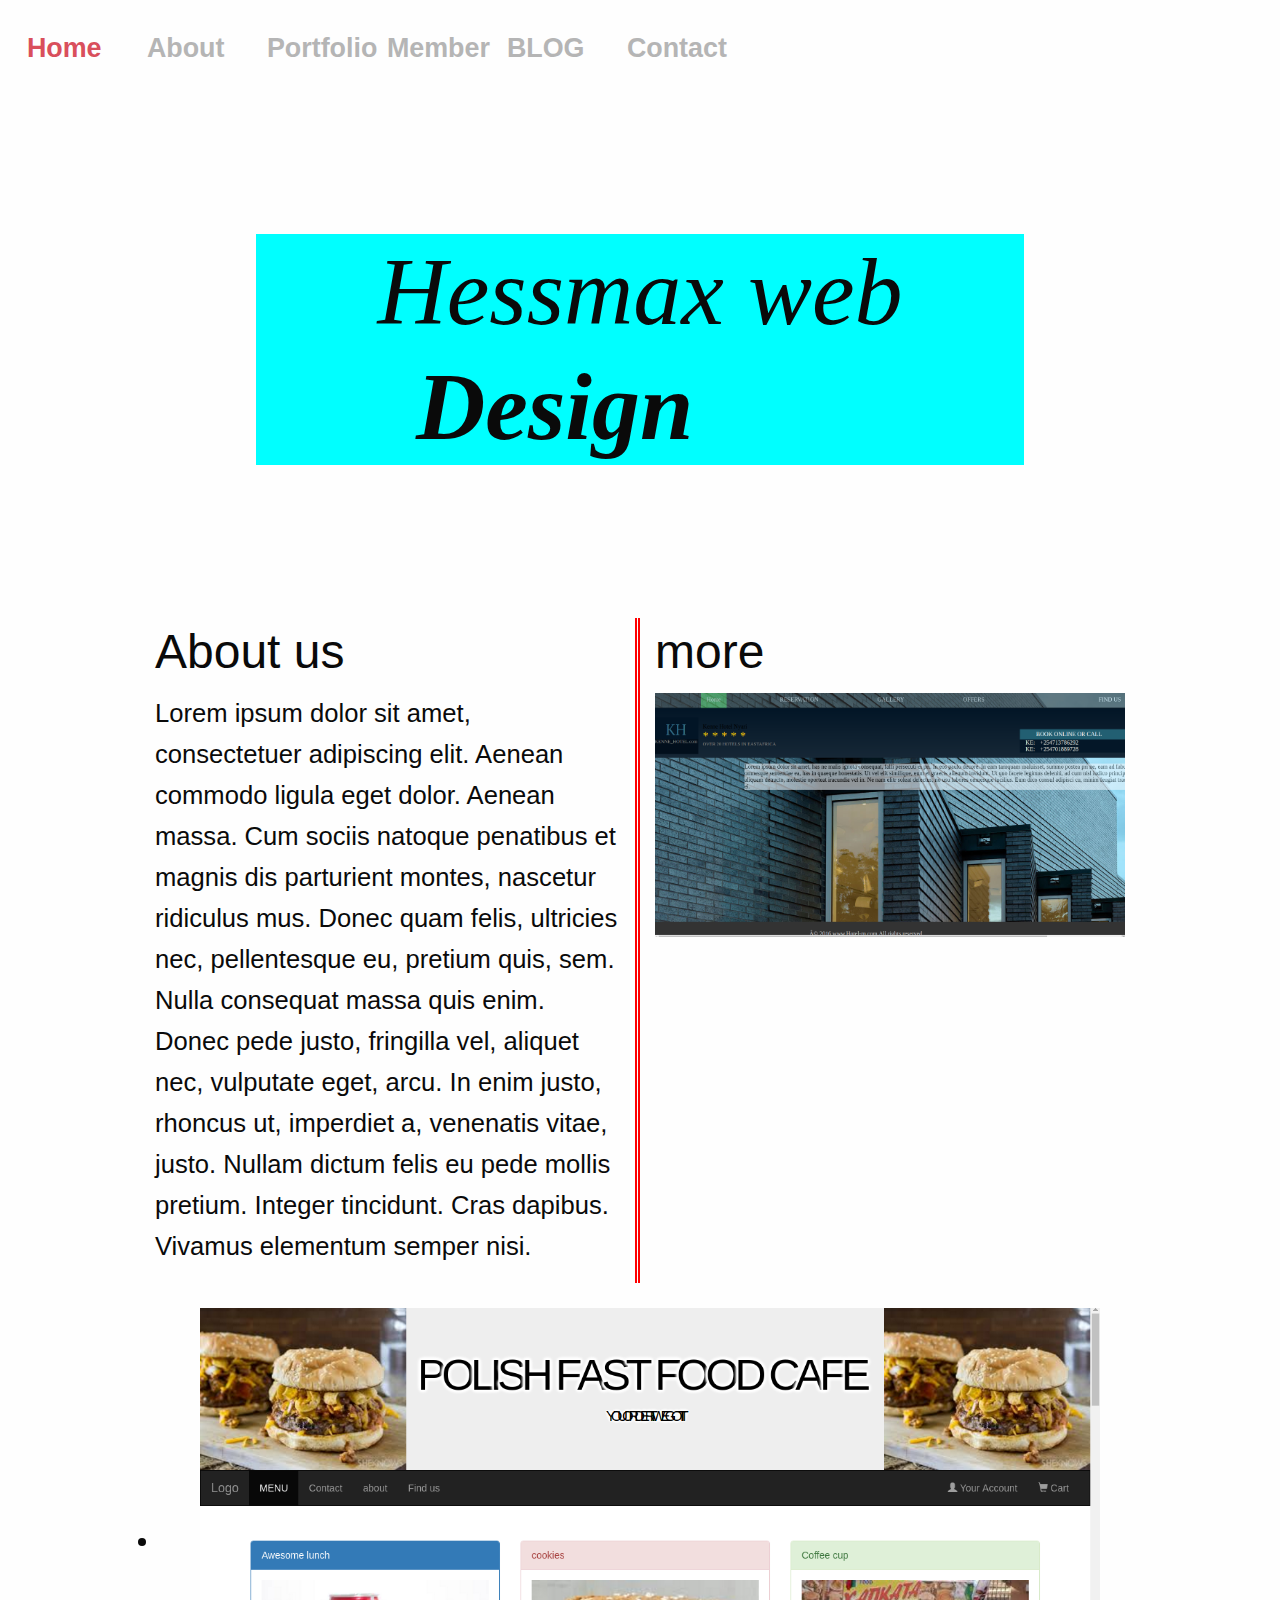
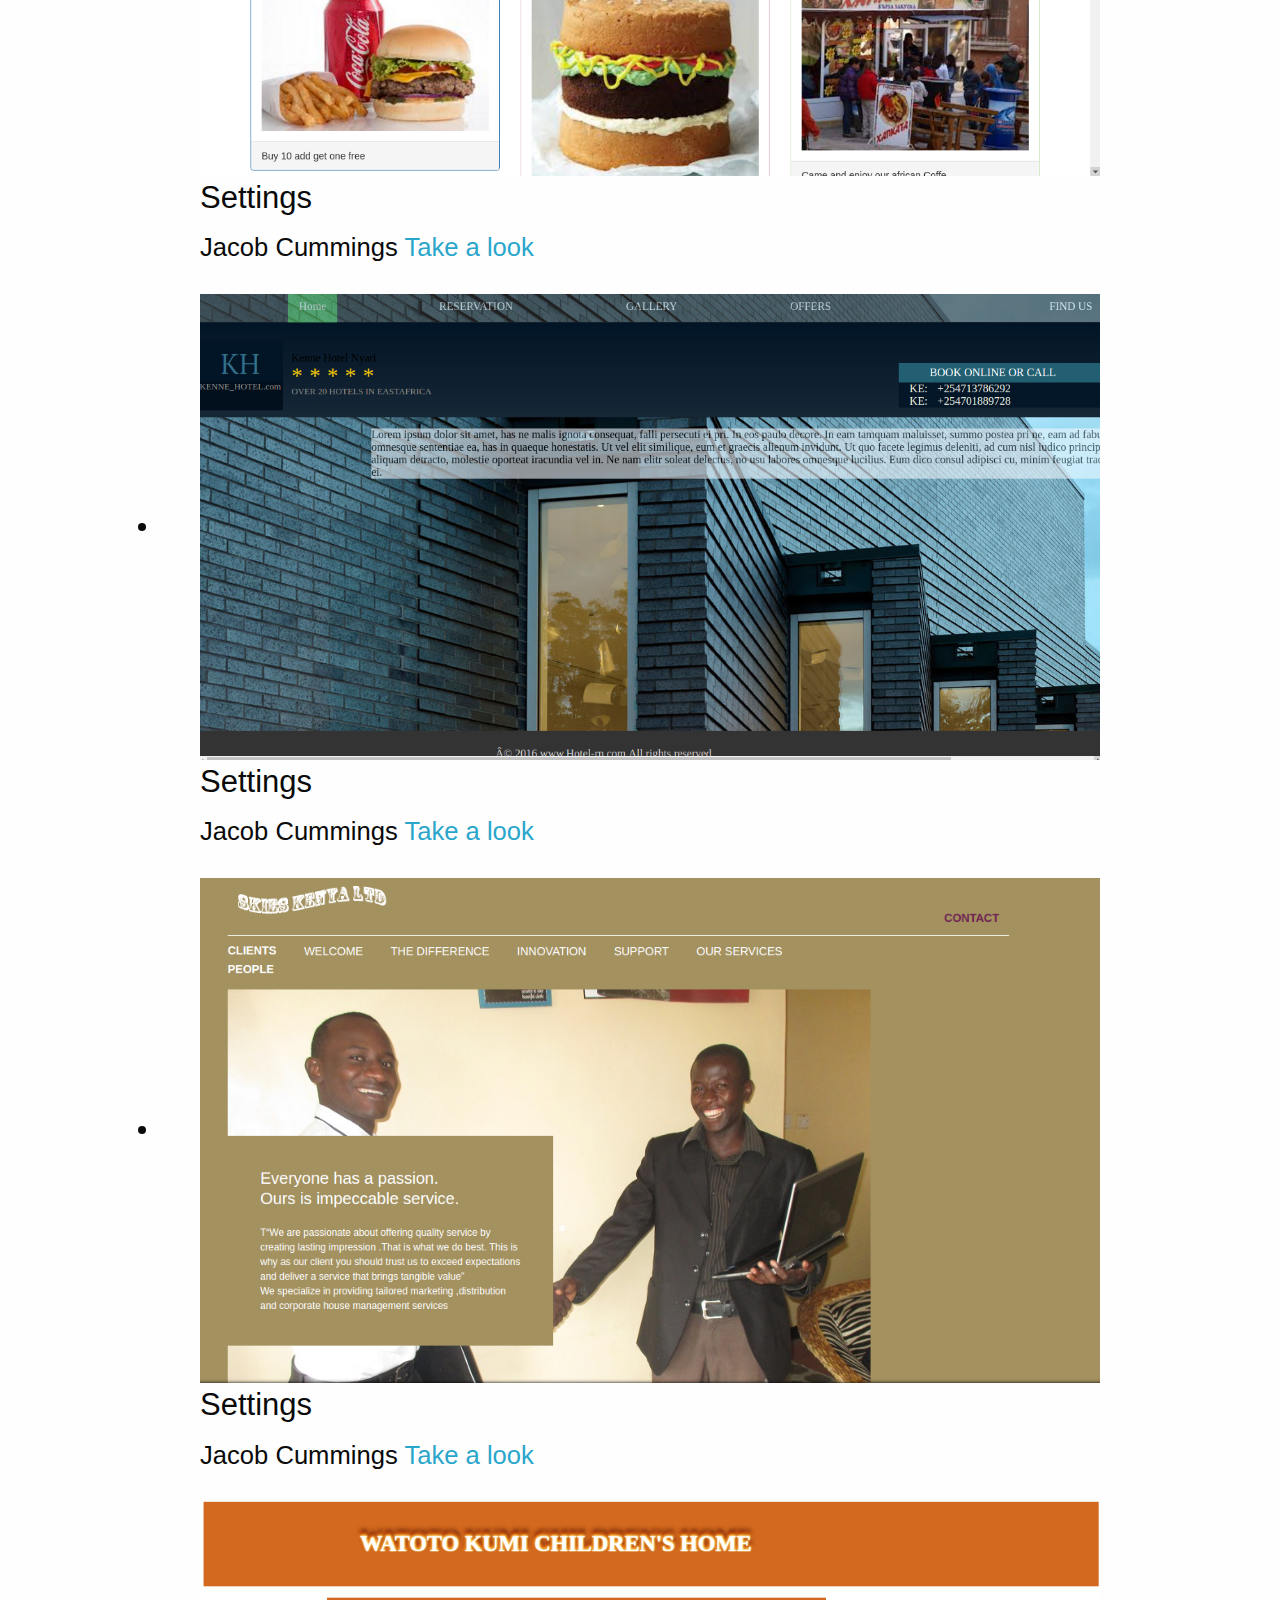
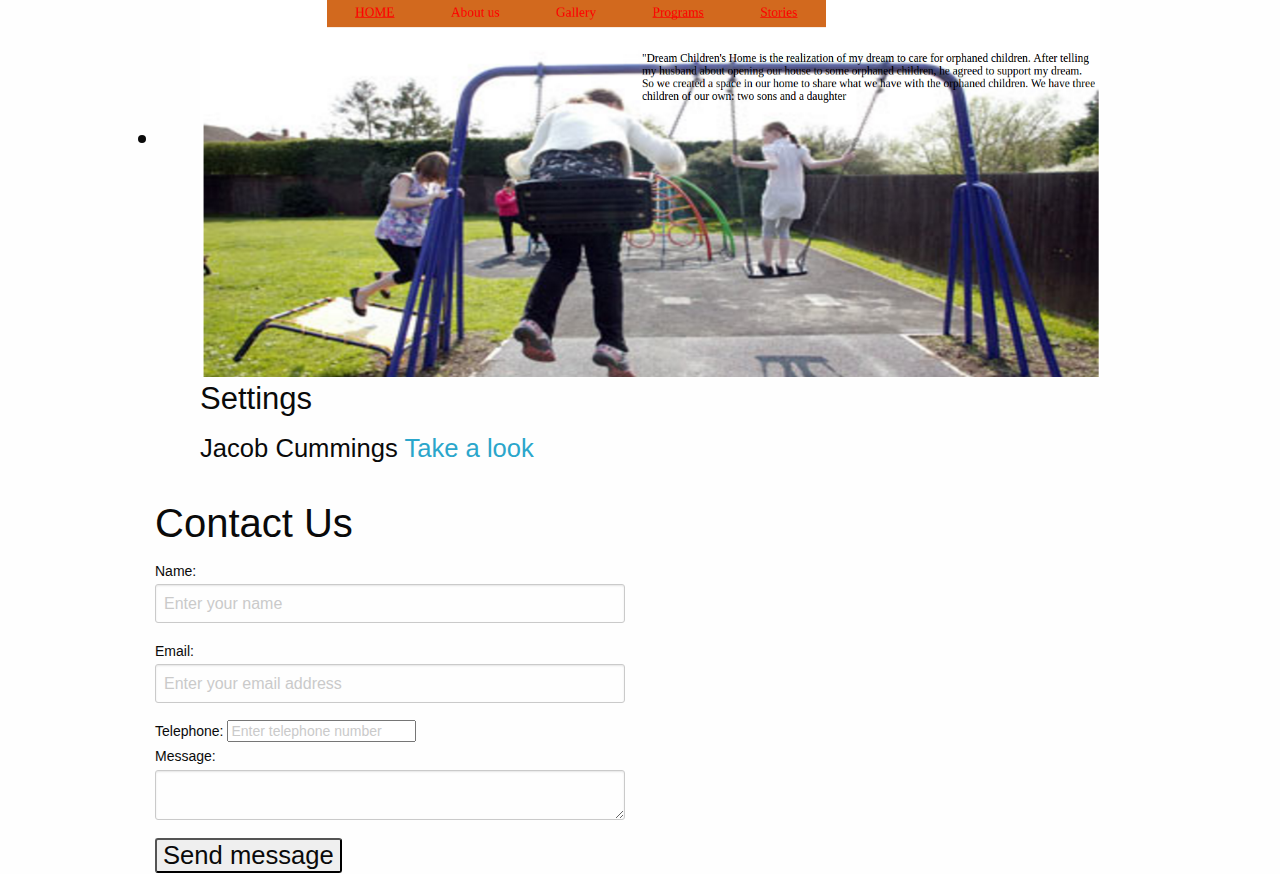
==== commit f542d8fa: "home" ====
--- a/start/index2.html
+++ b/start/index2.html
@@ -96,6 +96,22 @@
 		</li>
 
 	</ul></div>
+     <div class="row">
+  <div class="large-3 columns"><!-- ... --></div>
+  <div class="large-6 columns" id="form">
+      <h2>Contact Us</h2>
+      <form action="https://formspree.io/muchuikelvin423@gmail.com"  method="POST">
+
+						<label>Name: <input type="text" id="name1" name="name" placeholder="Enter your name" /></label>
+						<label>Email: <input type="email" id="email" name="email" placeholder="Enter your email address" /></label>
+						<label>Telephone: <input type="telephone" id="telephone" name="telephone" placeholder="Enter telephone number" /></label>
+						<label>Message: <textarea id="message" name="message"></textarea></label>
+						<input type="submit" value="Send message" />
+					</form>
+
+         </div>
+  <div class="large-3 columns"><!-- ... --></div>
+</div>
 <script src="js/jquery-2.1.1.js"></script>
 <script src="js/main.js"></script>
 <script src="js/jquery-2.1.1.js"></script>
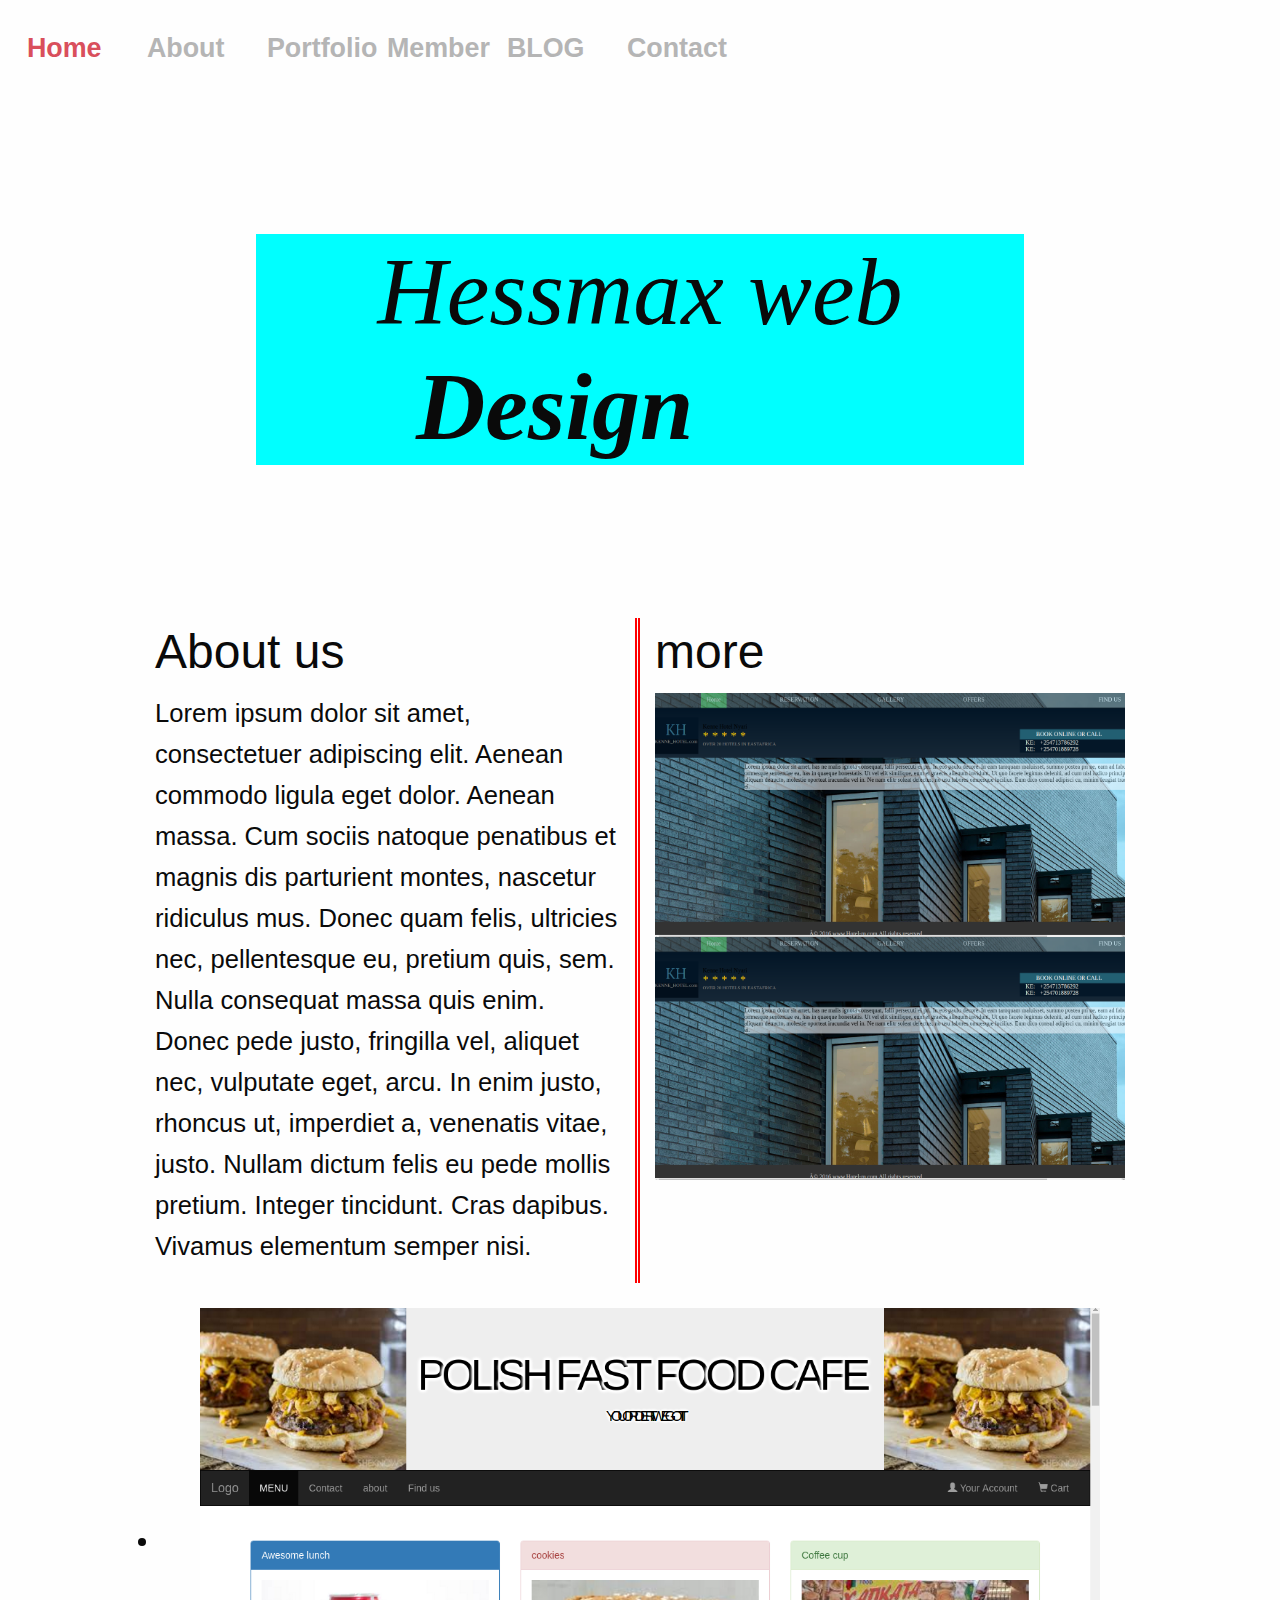
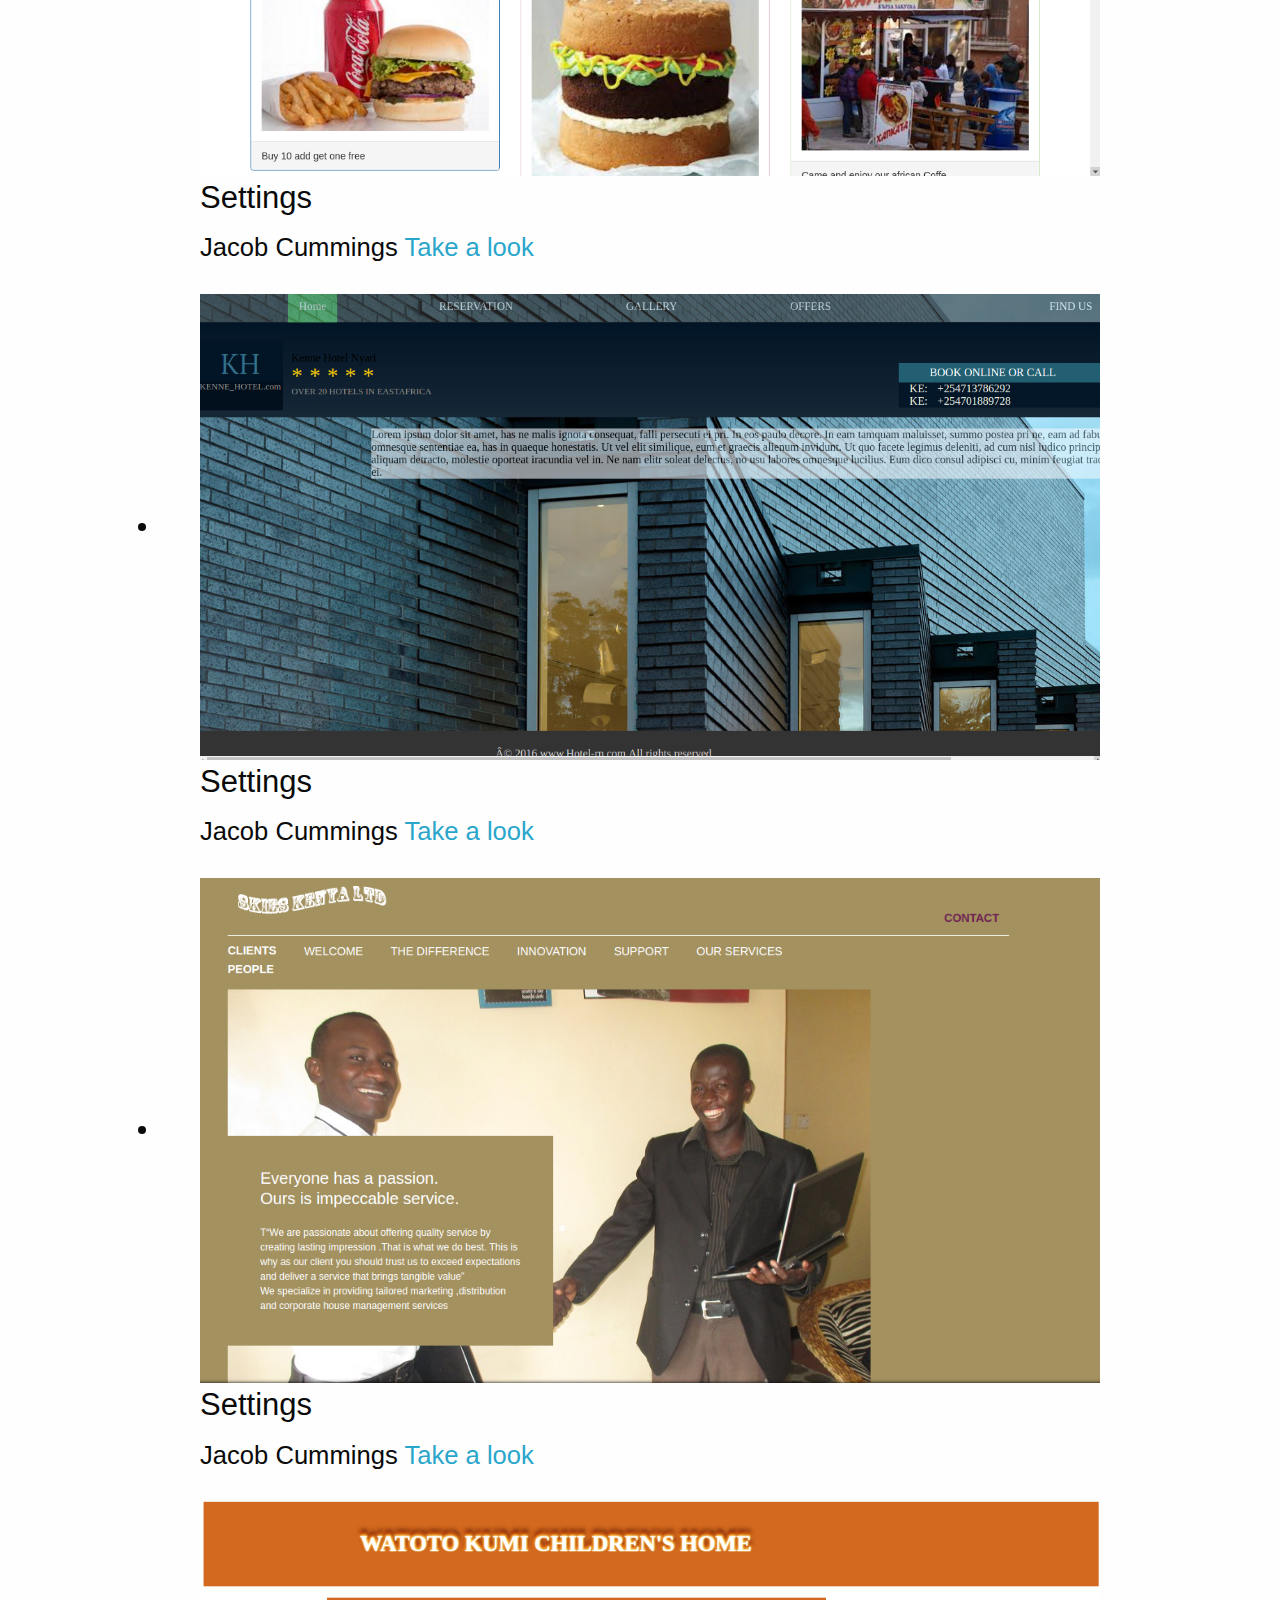
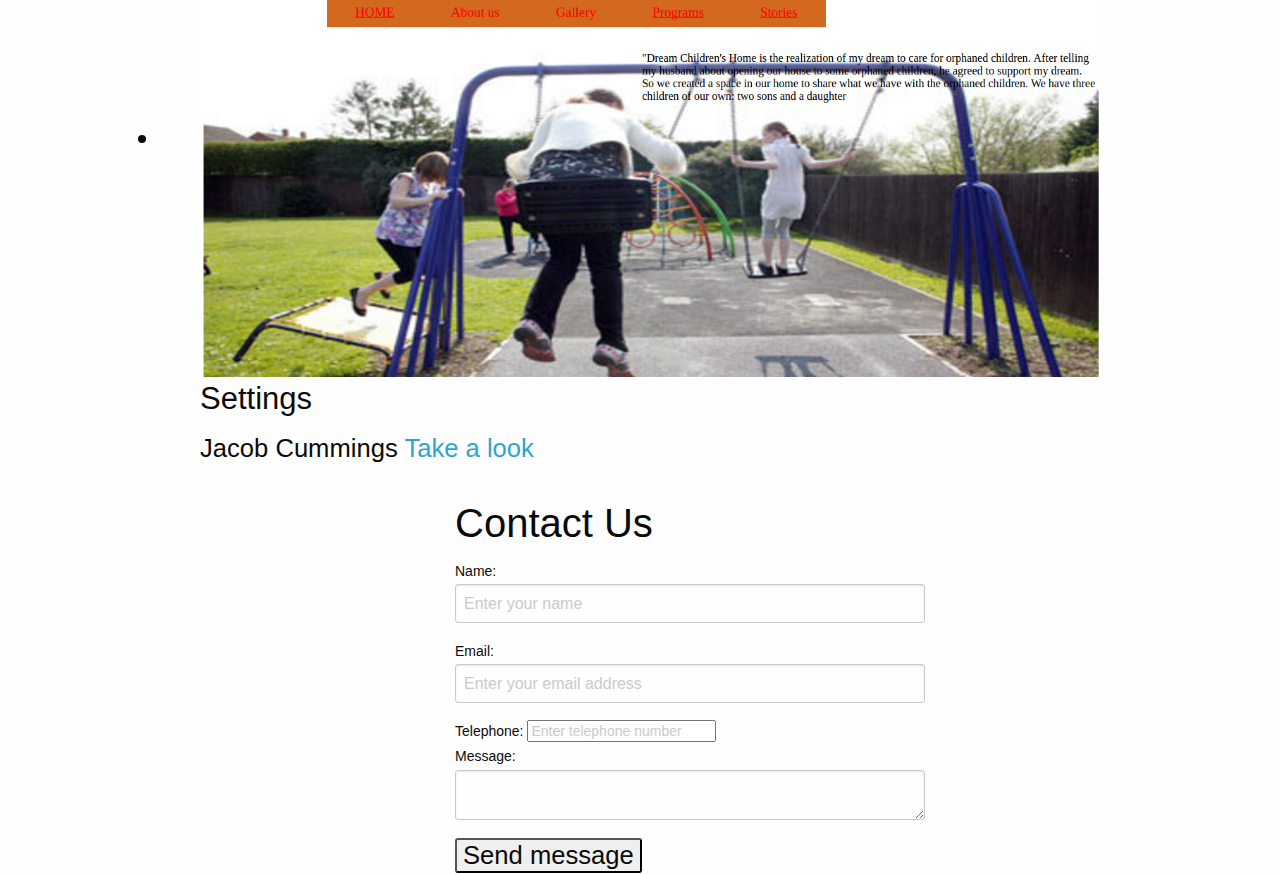
==== commit 21d581c5: "background" ====
--- a/start/index2.html
+++ b/start/index2.html
@@ -49,6 +49,7 @@
   <div class="small-6 columns">
 
         <h1>more</h1>
+      <img src="img/hotel.png">
       <img src="img/hotel.png">
         </div>
 </div>
--- a/start/css/app.css
+++ b/start/css/app.css
@@ -18,7 +18,9 @@
 	display: block;
 	margin: 12px ;
 }
-
+.juliet{
+    position: fixed;
+}
 .menu__link {
 	font-size: 1.05em;
 	font-weight: bold;
@@ -215,3 +217,7 @@
 
 
 }
+#form{
+
+    margin-left: 30%
+}
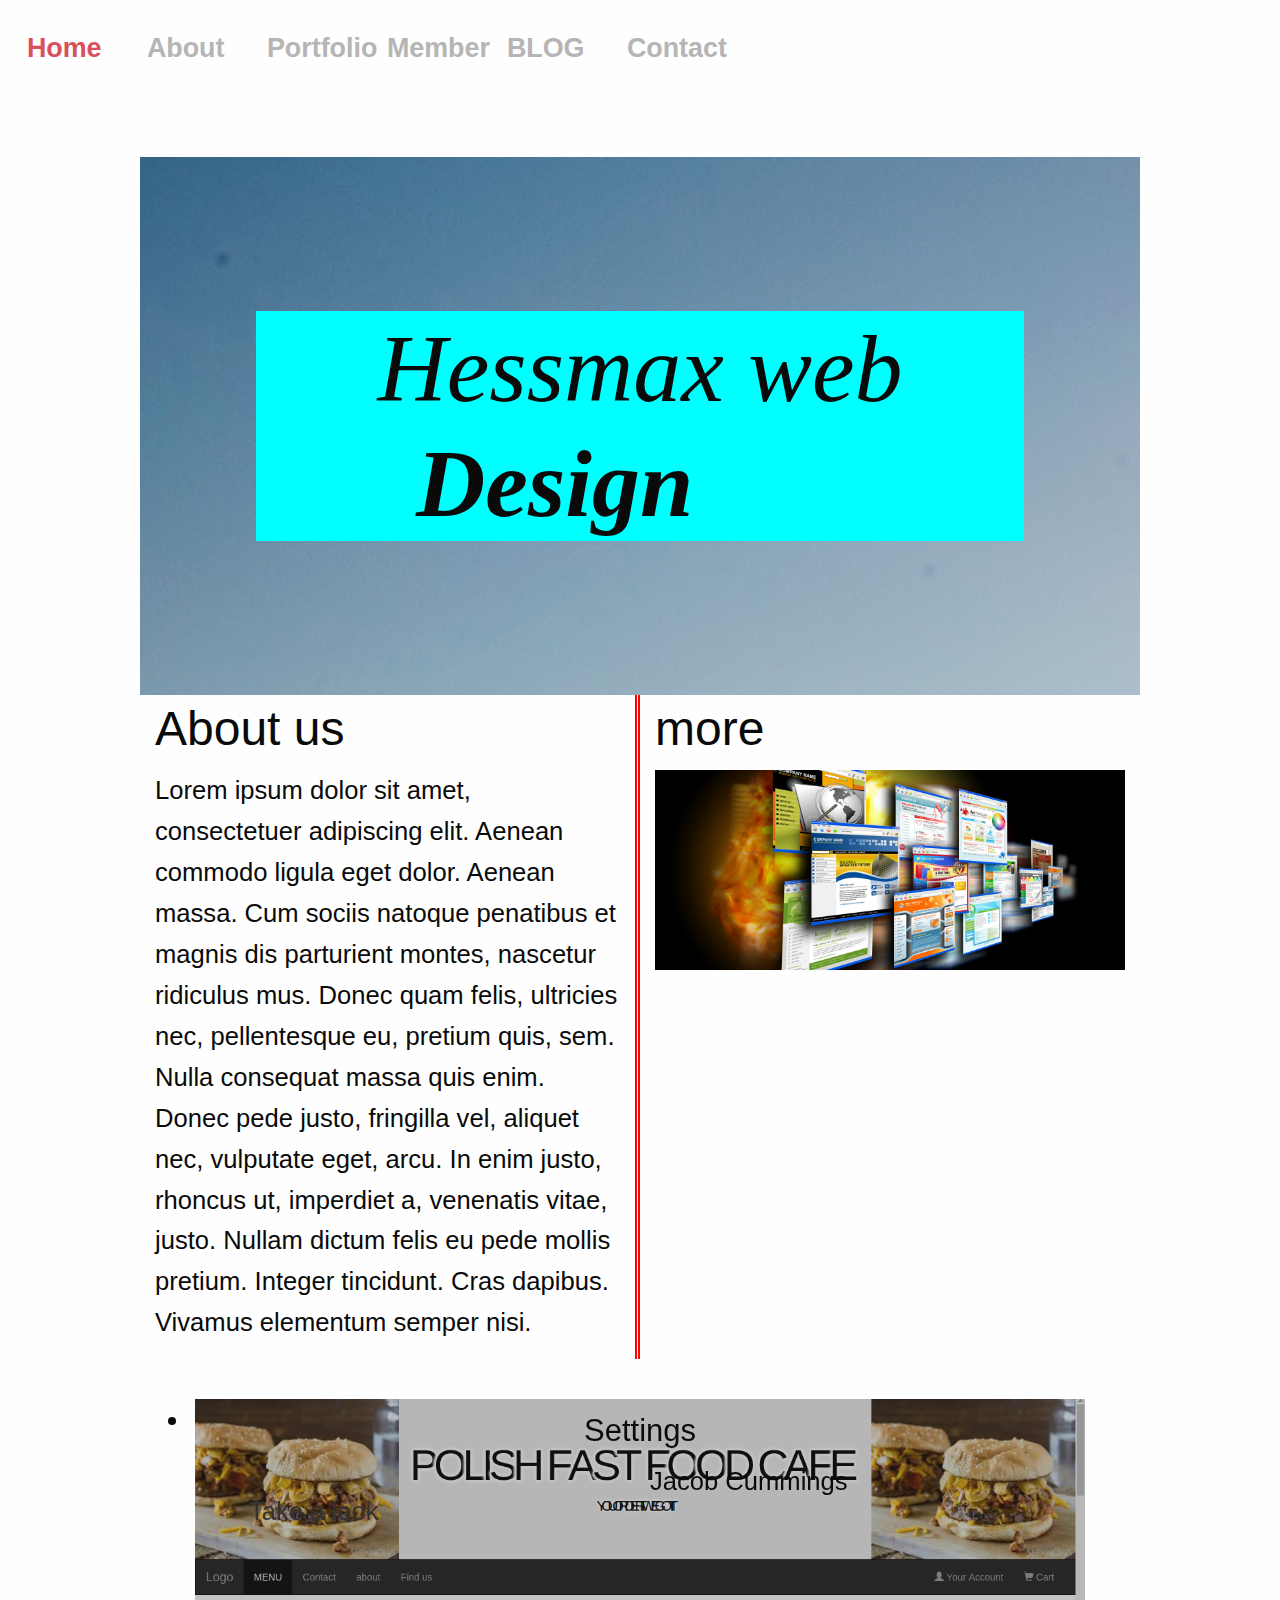
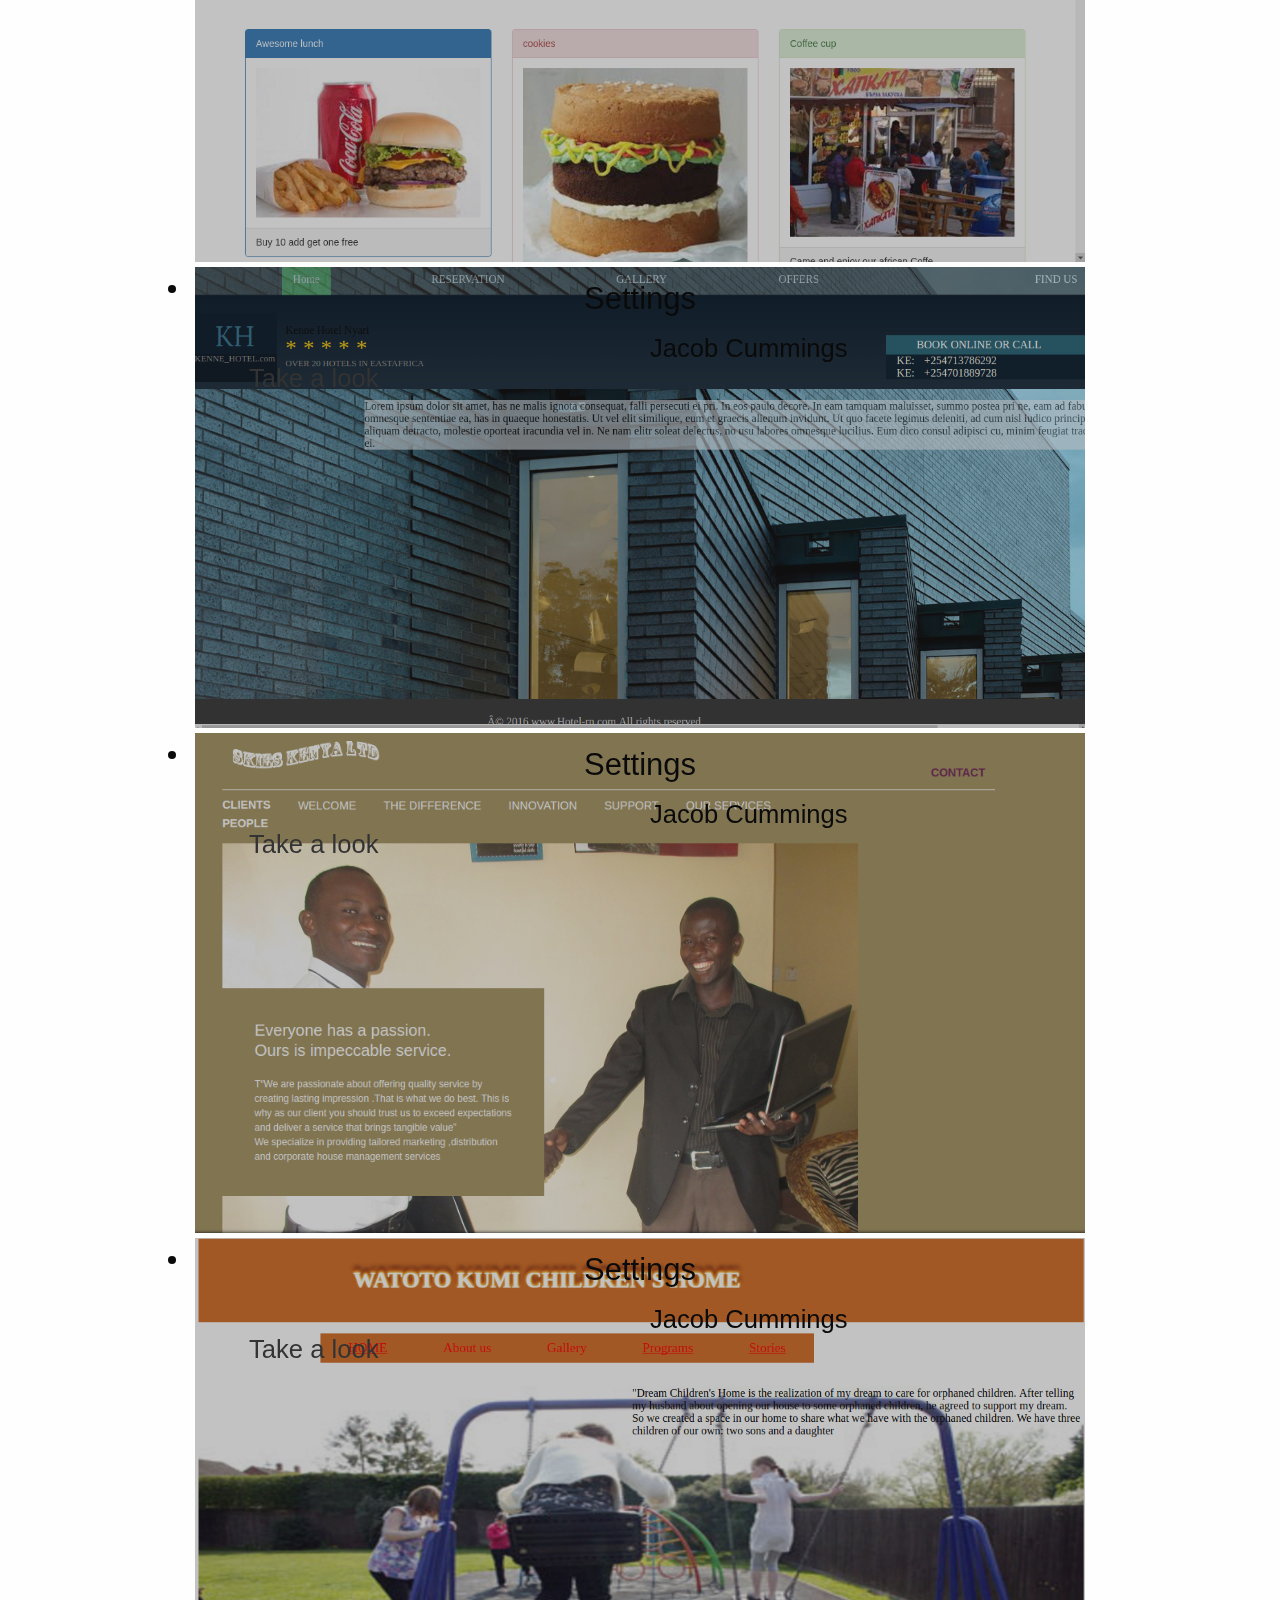
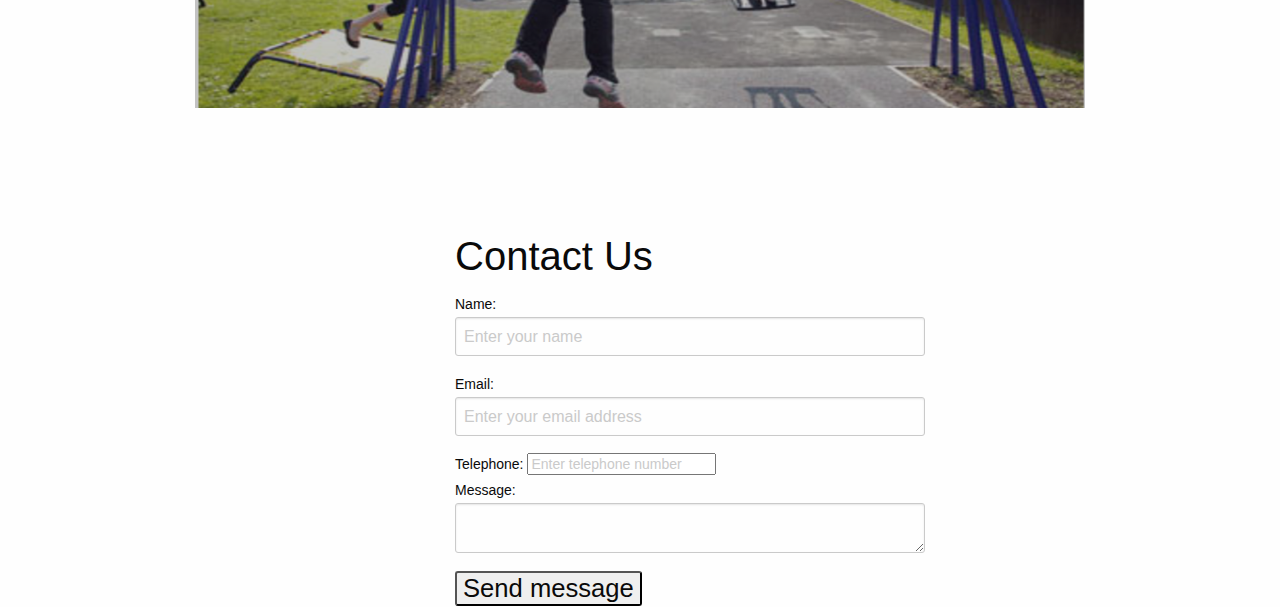
==== commit 3994a084: "more css" ====
--- a/start/index2.html
+++ b/start/index2.html
@@ -17,13 +17,14 @@
     <link rel="stylesheet" href="css/app.css">
   </head>
   <body>
+
   <div class="container">
      <nav class="menu menu--titania">
 					<ul class="menu__list">
 						<li class="menu__item menu__item--current"><a href="#" class="menu__link">Home</a></li>
                         <li class="menu__item"><a href="#" class="menu__link">About</a></li>
 						<li class="menu__item">
-						<li class="menu__item"><a href="#" class="menu__link">Portfolio</a></li>
+						<li class="menu__item"><a href="#About" class="menu__link">Portfolio</a></li>
 						<li class="menu__item"><a href="#" class="menu__link">Member</a></li>
 						<li class="menu__item"><a href="#" class="menu__link">BLOG</a></li>
 						<li class="menu__item"><a href="#" class="menu__link">Contact</a></li>
@@ -31,6 +32,7 @@
 				</nav>
 
       </div>
+      <div class="row" id="intro">
       <section class="cd-intro">
 		<h6 class="cd-headline push">
 			<span>Hessmax web</span>
@@ -41,16 +43,16 @@
 			</span>
 		</h6>
 	</section> <!-- cd-intro -->
+          </div>
     <div class="row">
   <div class=" large- 6 small-6 columns" id="about">
         <h1>About us</h1>
       <p>Lorem ipsum dolor sit amet, consectetuer adipiscing elit. Aenean commodo ligula eget dolor. Aenean massa. Cum sociis natoque penatibus et magnis dis parturient montes, nascetur ridiculus mus. Donec quam felis, ultricies nec, pellentesque eu, pretium quis, sem. Nulla consequat massa quis enim. Donec pede justo, fringilla vel, aliquet nec, vulputate eget, arcu. In enim justo, rhoncus ut, imperdiet a, venenatis vitae, justo. Nullam dictum felis eu pede mollis pretium. Integer tincidunt. Cras dapibus. Vivamus elementum semper nisi.  </p>
         </div>
-  <div class="small-6 columns">
+  <div class="small-6 columns" id="image">
 
         <h1>more</h1>
-      <img src="img/hotel.png">
-      <img src="img/hotel.png">
+      <img src="img/websites.jpg">
         </div>
 </div>
       <div class="row">
--- a/start/css/components.css
+++ b/start/css/components.css
@@ -2614,3 +2614,265 @@
 		margin: 0 auto;
 	}
 }
+/* Common style */
+.grid {
+	margin: 40px auto 120px;
+	max-width: 1000px;
+	width: 90%;
+}
+
+.grid a {
+	float: left;
+	max-width: 250px;
+	width: 25%;
+	color: #333;
+}
+
+.grid a:nth-child(odd) {
+	margin: 30px 0 -30px 0;
+}
+
+.grid figure {
+	position: relative;
+	overflow: hidden;
+	margin: 5px;
+	background: #333;
+}
+
+.grid figure img {
+	position: relative;
+	display: block;
+	width: 100%;
+	opacity: 0.7;
+	-webkit-transition: opacity 0.3s;
+	transition: opacity 0.3s;
+}
+
+.grid figcaption {
+	position: absolute;
+	top: 0;
+	z-index: 11;
+	padding: 10px;
+	width: 100%;
+	height: 100%;
+	text-align: center;
+}
+
+.grid figcaption h2 {
+	margin: 0 0 20px 0;
+	color: #3498db;
+	text-transform: uppercase;
+	letter-spacing: 1px;
+	font-weight: 300;
+	font-size: 130%;
+	-webkit-transition: -webkit-transform 0.3s;
+	transition: transform 0.3s;
+}
+
+.grid figcaption p {
+	padding: 0 20px;
+	color: #aaa;
+	font-weight: 300;
+	-webkit-transition: opacity 0.3s, -webkit-transform 0.3s;
+	transition: opacity 0.3s, transform 0.3s;
+}
+
+.grid figcaption h2,
+.grid figcaption p {
+	-webkit-transform: translateY(50px);
+	transform: translateY(50px);
+}
+
+.grid figure button {
+	position: absolute;
+	padding: 4px 20px;
+	border: none;
+	text-transform: uppercase;
+	letter-spacing: 1px;
+	font-weight: bold;
+	-webkit-transition: opacity 0.3s, -webkit-transform 0.3s;
+	transition: opacity 0.3s, transform 0.3s;
+}
+
+.grid figcaption,
+.grid figcaption h2,
+.grid figcaption p,
+.grid figure button {
+	-webkit-backface-visibility: hidden;
+	backface-visibility: hidden;
+}
+
+/* Style for SVG */
+.grid svg {
+	position: absolute;
+	top: -1px; /* fixes rendering issue in FF */
+	z-index: 10;
+	width: 100%;
+	height: 100%;
+}
+
+.grid svg path {
+	fill: #fff;
+}
+
+/* Hover effects */
+.grid a:hover figure img {
+	opacity: 1;
+}
+
+.grid a:hover figcaption h2,
+.grid a:hover figcaption p {
+	-webkit-transform: translateY(0);
+	transform: translateY(0);
+}
+
+.grid a:hover figcaption p {
+	opacity: 0;
+}
+
+/* Individual styles */
+.demo-1 body {
+	background: #3498db;
+}
+
+.demo-1 .grid figure button,
+.demo-3 .grid figure button {
+	top: 50%;
+	left: 50%;
+	border: 3px solid #fff;
+	background: transparent;
+	color: #fff;
+	opacity: 0;
+	-webkit-transform: translateY(-50%) translateX(-50%) scale(0.25);
+	transform: translateY(-50%) translateX(-50%) scale(0.25);
+}
+
+.demo-1 .grid a:hover figure button,
+.demo-3 .grid a:hover figure button {
+	opacity: 1;
+	-webkit-transform: translateY(-50%) translateX(-50%) scale(1);
+	transform: translateY(-50%) translateX(-50%) scale(1);
+}
+
+.demo-2 body {
+	background: #e74c3c;
+}
+
+.demo-2 .grid figcaption h2 {
+	color: #e74c3c;
+}
+
+.demo-2 .grid figcaption p {
+	-webkit-transition-delay: 0.05s;
+	transition-delay: 0.05s;
+}
+
+.demo-2 .grid figure button {
+	bottom: 0;
+	left: 0;
+	padding: 15px;
+	width: 100%;
+	background: #fff;
+	color: #333;
+	font-weight: 300;
+	-webkit-transform: translateY(100%);
+	transform: translateY(100%);
+}
+
+.demo-2 .grid a:hover figure button {
+	-webkit-transition-timing-function: ease-out;
+	transition-timing-function: ease-out;
+	-webkit-transform: translateY(0);
+	transform: translateY(0);
+}
+
+.demo-2 .grid figcaption h2,
+.demo-2 .grid figcaption p,
+.demo-3 .grid figcaption h2,
+.demo-3 .grid figcaption p {
+	-webkit-transition-timing-function: cubic-bezier(0.250, 0.250, 0.115, 1); /* older webkit */
+	-webkit-transition-timing-function: cubic-bezier(0.250, 0.250, 0.115, 1.445);
+	timing-function: cubic-bezier(0.250, 0.250, 0.115, 1.445);
+}
+
+.demo-2 .grid a:hover figcaption p,
+.demo-3 .grid a:hover figcaption p {
+	-webkit-transition-delay: 0s;
+	transition-delay: 0s;
+	-webkit-transition-duration: 0.1s;
+	transition-duration: 0.1s;
+}
+
+.demo-3 body {
+	background: #52be7f;
+}
+
+.demo-3 .grid figcaption h2 {
+	color: #52be7f;
+}
+
+.demo-3 .grid a:hover figcaption h2 {
+	-webkit-transform: translateY(5px);
+	transform: translateY(5px);
+}
+
+/* Media Queries */
+/* Let's redefine the width of each anchor and the margins */
+
+@media screen and (max-width: 58em) {
+	.grid a {
+		width: 33.333%;
+	}
+
+	.grid a:nth-child(odd) {
+		margin: 0;
+	}
+
+	.grid a:nth-child(3n-1) {
+		margin: 30px 0 -30px 0;
+	}
+}
+
+@media screen and (max-width: 45em) {
+	.grid {
+		max-width: 500px;
+	}
+
+	.grid a {
+		width: 50%;
+	}
+
+	.grid a:nth-child(3n-1) {
+		margin: 0;
+	}
+
+	.grid a:nth-child(even) {
+		margin: 30px 0 -30px 0;
+	}
+
+
+	.grid figcaption h2 {
+		margin-bottom: 0px;
+		-webkit-transform: translateY(30px);
+		transform: translateY(30px);
+	}
+
+	.grid figcaption p {
+		margin: 0;
+		padding: 0 10px;
+	}
+}
+
+@media screen and (max-width: 27em) {
+	.grid {
+		max-width: 250px;
+	}
+
+	.grid a {
+		width: 100%;
+	}
+
+	.grid a:nth-child(even) {
+		margin: 0;
+	}
+}
--- a/start/css/app.css
+++ b/start/css/app.css
@@ -42,6 +42,9 @@
 }
 .menu--titania .menu__item {
 	margin: 0;
+}
+#intro{
+    background-image: url(../img/background1.jpeg)
 }
 
 .menu--titania .menu__link {
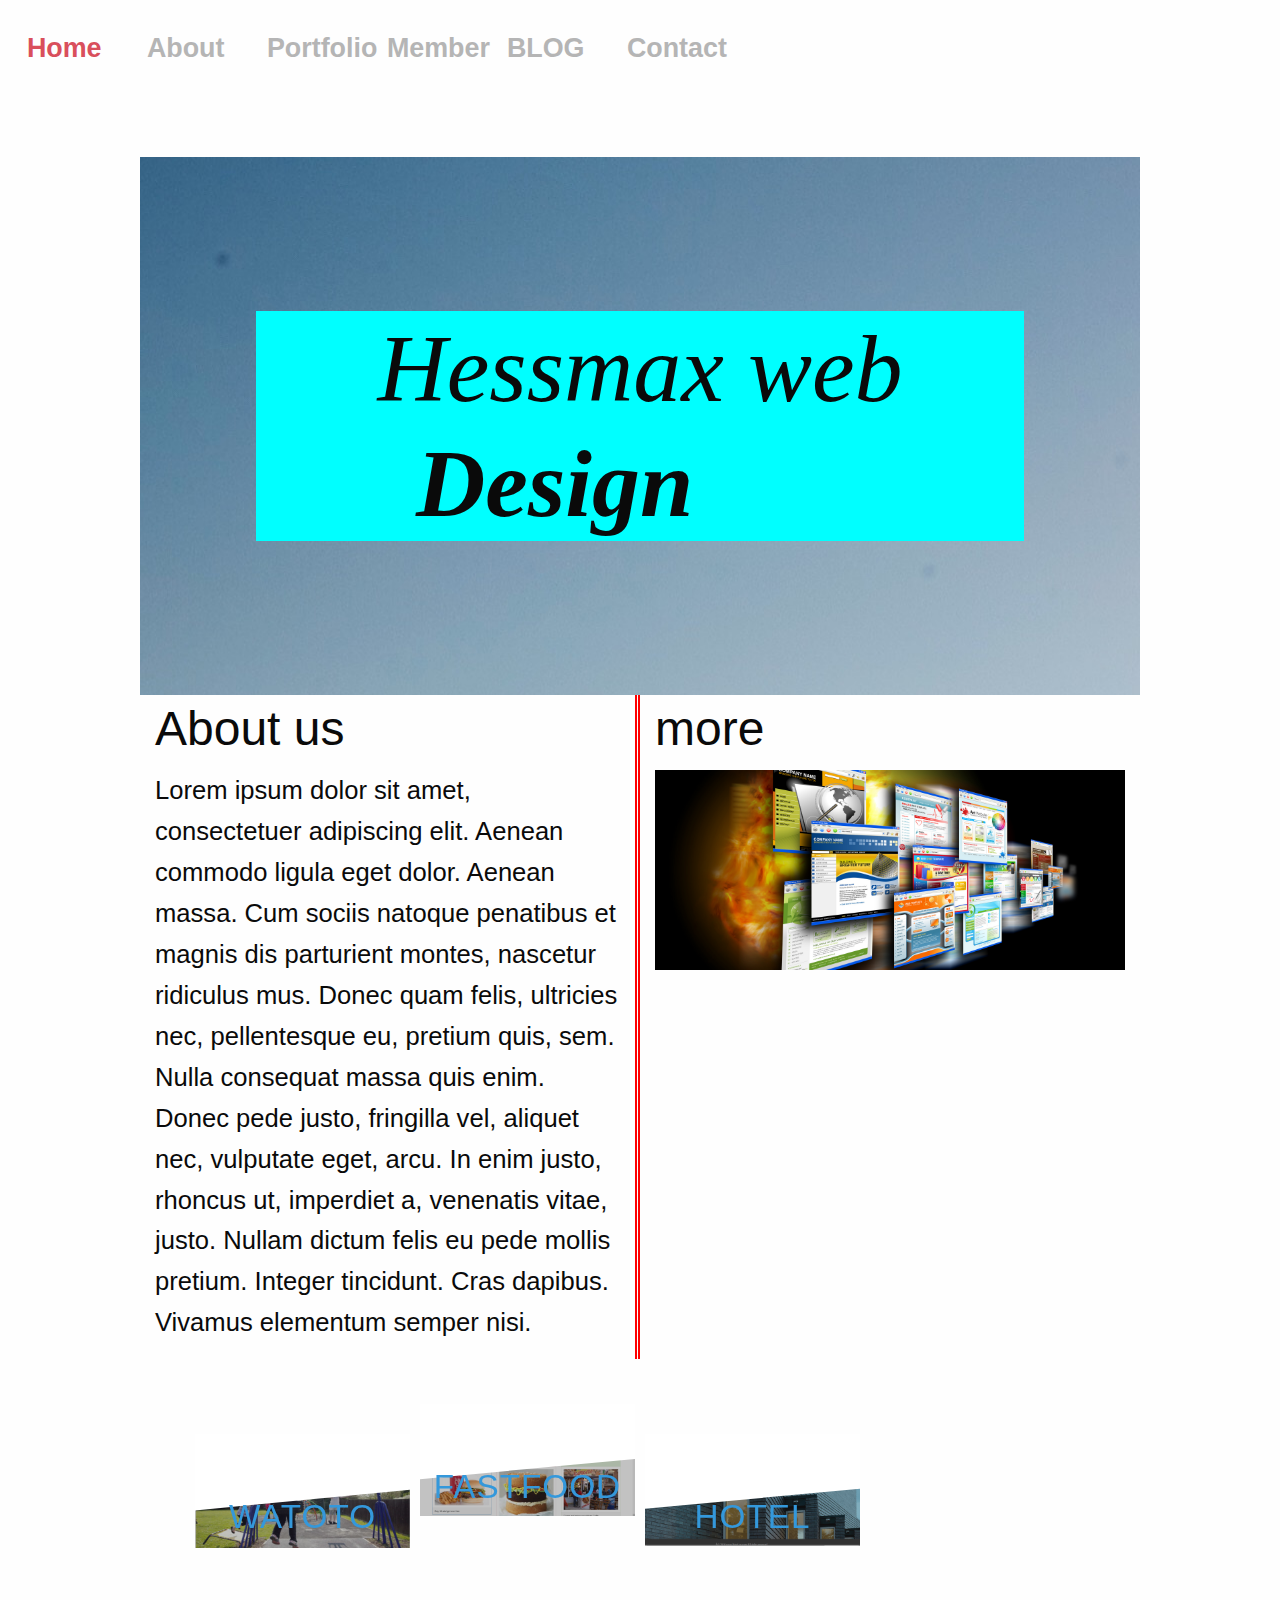
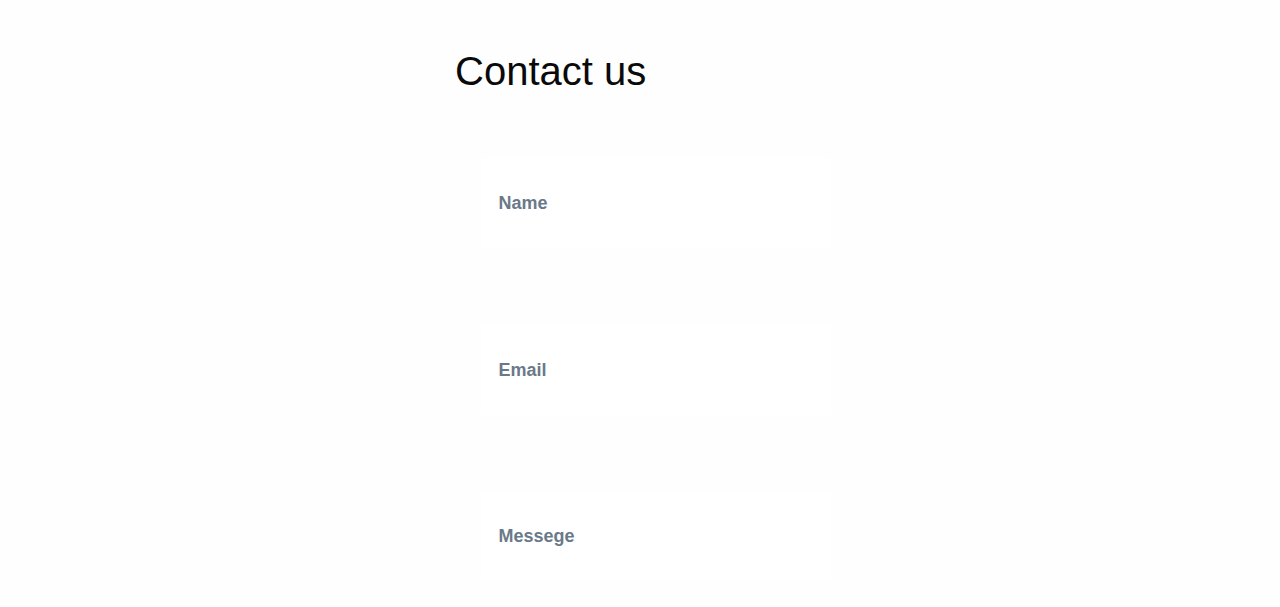
==== commit 7f221138: "awesome staff" ====
--- a/start/index2.html
+++ b/start/index2.html
@@ -8,9 +8,10 @@
       <link href='http://fonts.googleapis.com/css?family=Source+Sans+Pro:300,400,700' rel='stylesheet' type='text/css'>
 
 
-
+<link rel="stylesheet" type="text/css" href="css/set1.css" />
 	<link rel="stylesheet" href="css/reset.css"> <!-- CSS reset -->
 	<link rel="stylesheet" href="css/style.css"> <!-- Resource style -->
+      <script src="js/snap.svg-min.js"></script>
 	<script src="js/modernizr.js"></script> <!-- Modernizr -->
       <link rel="stylesheet" type="text/css" href="css/components.css" />
     <link rel="stylesheet" href="css/foundation.css">
@@ -45,73 +46,87 @@
 	</section> <!-- cd-intro -->
           </div>
     <div class="row">
-  <div class=" large- 6 small-6 columns" id="about">
+  <div class=" large-6 small-12 columns" id="about">
         <h1>About us</h1>
       <p>Lorem ipsum dolor sit amet, consectetuer adipiscing elit. Aenean commodo ligula eget dolor. Aenean massa. Cum sociis natoque penatibus et magnis dis parturient montes, nascetur ridiculus mus. Donec quam felis, ultricies nec, pellentesque eu, pretium quis, sem. Nulla consequat massa quis enim. Donec pede justo, fringilla vel, aliquet nec, vulputate eget, arcu. In enim justo, rhoncus ut, imperdiet a, venenatis vitae, justo. Nullam dictum felis eu pede mollis pretium. Integer tincidunt. Cras dapibus. Vivamus elementum semper nisi.  </p>
         </div>
-  <div class="small-6 columns" id="image">
+  <div class=" large-6 small-12 columns" id="image">
 
         <h1>more</h1>
       <img src="img/websites.jpg">
         </div>
 </div>
       <div class="row">
-	<ul class="grid cs-style-3">
-		<li>
-			<figure>
-				<img src="img/fastfood.png" alt="img04">
-				<figcaption>
-					<h3>Settings</h3>
-					<span>Jacob Cummings</span>
-					<a href="#">Take a look</a>
-				</figcaption>
-			</figure>
-		</li>
-		<li>
-			<figure>
-				<img src="img/hotel.png" alt="img04">
-				<figcaption>
-					<h3>Settings</h3>
-					<span>Jacob Cummings</span>
-					<a href="#">Take a look</a>
-				</figcaption>
-			</figure>
-		</li>
-		<li>
-			<figure>
-				<img src="img/skeis.png" alt="img04">
-				<figcaption>
-					<h3>Settings</h3>
-					<span>Jacob Cummings</span>
-					<a href="#">Take a look</a>
-				</figcaption>
-			</figure>
-		</li>
-        <li>
-			<figure>
-				<img src="img/watoi.png" alt="img04">
-				<figcaption>
-					<h3>Settings</h3>
-					<span>Jacob Cummings</span>
-					<a href="#">Take a look</a>
-				</figcaption>
-			</figure>
-		</li>
-
-	</ul></div>
+	<section id="grid" class="grid clearfix">
+				<a href="#" data-path-hover="m 180,34.57627 -180,0 L 0,0 180,0 z">
+					<figure>
+						<img src="img/watoi.png" />
+						<svg viewBox="0 0 180 320" preserveAspectRatio="none"><path d="M 180,160 0,218 0,0 180,0 z"/></svg>
+						<figcaption>
+							<h2>Watoto kumi</h2>
+							<p>Soko radicchio bunya nuts gram dulse.</p>
+							<button>View</button>
+						</figcaption>
+					</figure>
+				</a>
+				<a href="#" data-path-hover="m 180,34.57627 -180,0 L 0,0 180,0 z">
+					<figure>
+						<img src="img/fastfood.png" />
+						<svg viewBox="0 0 180 320" preserveAspectRatio="none"><path d="M 180,160 0,218 0,0 180,0 z"/></svg>
+						<figcaption>
+							<h2>Fastfood</h2>
+							<p>Two greens tigernut soybean radish.</p>
+							<button>View</button>
+						</figcaption>
+					</figure>
+				</a>
+				<a href="#" data-path-hover="m 180,34.57627 -180,0 L 0,0 180,0 z">
+					<figure>
+						<img src="img/hotel.png" />
+						<svg viewBox="0 0 180 320" preserveAspectRatio="none"><path d="M 180,160 0,218 0,0 180,0 z"/></svg>
+						<figcaption>
+							<h2>Hotel website</h2>
+							<p>Beetroot water spinach okra water.</p>
+							<button>View</button>
+						</figcaption>
+					</figure>
+				</a>
+				<a href="#" data-path-hover="m 180,34.57627 -180,0 L 0,0 180,0 z">
+					<figure>
+						<img>
+						<svg viewBox="0 0 180 320" preserveAspectRatio="none"><path d="M 180,160 0,218 0,0 180,0 z"/></svg>
+						<figcaption>
+							<h2>Serene</h2>
+							<p>Water spinach arugula pea tatsoi.</p>
+							<button>View</button>
+						</figcaption>
+					</figure>
+				</a>
+					</div>
      <div class="row">
   <div class="large-3 columns"><!-- ... --></div>
   <div class="large-6 columns" id="form">
-      <h2>Contact Us</h2>
-      <form action="https://formspree.io/muchuikelvin423@gmail.com"  method="POST">
-
-						<label>Name: <input type="text" id="name1" name="name" placeholder="Enter your name" /></label>
-						<label>Email: <input type="email" id="email" name="email" placeholder="Enter your email address" /></label>
-						<label>Telephone: <input type="telephone" id="telephone" name="telephone" placeholder="Enter telephone number" /></label>
-						<label>Message: <textarea id="message" name="message"></textarea></label>
-						<input type="submit" value="Send message" />
-					</form>
-
+     <section class="content">
+				<h2>Contact  us</h2>
+				<span class="input input--ichiro">
+					<input class="input__field input__field--ichiro" type="text" id="input-25" />
+					<label class="input__label input__label--ichiro" for="input-25">
+						<span class="input__label-content input__label-content--ichiro">Name</span>
+					</label>
+				</span>
+				<span class="input input--ichiro">
+					<input class="input__field input__field--ichiro" type="text" id="input-26" />
+					<label class="input__label input__label--ichiro" for="input-26">
+						<span class="input__label-content input__label-content--ichiro">Email</span>
+					</label>
+				</span>
+				<span class="input input--ichiro">
+					<input class="input__field input__field--ichiro" type="text" id="input-27" />
+					<label class="input__label input__label--ichiro" for="input-27">
+						<span class="input__label-content input__label-content--ichiro">Messege</span>
+					</label>
+				</span>
+			</section>
          </div>
   <div class="large-3 columns"><!-- ... --></div>
 </div>
@@ -153,6 +168,70 @@
 			});
 		})(window);
 		</script>
+      <script>
+			(function() {
+
+				function init() {
+					var speed = 250,
+						easing = mina.easeinout;
+
+					[].slice.call ( document.querySelectorAll( '#grid > a' ) ).forEach( function( el ) {
+						var s = Snap( el.querySelector( 'svg' ) ), path = s.select( 'path' ),
+							pathConfig = {
+								from : path.attr( 'd' ),
+								to : el.getAttribute( 'data-path-hover' )
+							};
+
+						el.addEventListener( 'mouseenter', function() {
+							path.animate( { 'path' : pathConfig.to }, speed, easing );
+						} );
+
+						el.addEventListener( 'mouseleave', function() {
+							path.animate( { 'path' : pathConfig.from }, speed, easing );
+						} );
+					} );
+				}
+
+				init();
+
+			})();
+		</script>
+          <script src="js/classie2.js"></script>
+		<script>
+			(function() {
+				// trim polyfill : https://developer.mozilla.org/en-US/docs/Web/JavaScript/Reference/Global_Objects/String/Trim
+				if (!String.prototype.trim) {
+					(function() {
+						// Make sure we trim BOM and NBSP
+						var rtrim = /^[\s\uFEFF\xA0]+|[\s\uFEFF\xA0]+$/g;
+						String.prototype.trim = function() {
+							return this.replace(rtrim, '');
+						};
+					})();
+				}
+
+				[].slice.call( document.querySelectorAll( 'input.input__field' ) ).forEach( function( inputEl ) {
+					// in case the input is already filled..
+					if( inputEl.value.trim() !== '' ) {
+						classie.add( inputEl.parentNode, 'input--filled' );
+					}
+
+					// events:
+					inputEl.addEventListener( 'focus', onInputFocus );
+					inputEl.addEventListener( 'blur', onInputBlur );
+				} );
+
+				function onInputFocus( ev ) {
+					classie.add( ev.target.parentNode, 'input--filled' );
+				}
+
+				function onInputBlur( ev ) {
+					if( ev.target.value.trim() === '' ) {
+						classie.remove( ev.target.parentNode, 'input--filled' );
+					}
+				}
+			})();
+		</script>
       <script src="/CaptionHoverEffects/js/toucheffects.js"></script>
     <script src="js/vendor/jquery.js"></script>
     <script src="js/vendor/what-input.js"></script>
--- a/start/css/set1.css
+++ b/start/css/set1.css
@@ -0,0 +1,1100 @@
+.input {
+	position: relative;
+	z-index: 1;
+	display: inline-block;
+	margin: 1em;
+	max-width: 350px;
+	width: calc(100% - 2em);
+	vertical-align: top;
+}
+
+.input__field {
+	position: relative;
+	display: block;
+	float: right;
+	padding: 0.8em;
+	width: 60%;
+	border: none;
+	border-radius: 0;
+	background: #f0f0f0;
+	color: #aaa;
+	font-weight: bold;
+	font-family: "Helvetica Neue", Helvetica, Arial, sans-serif;
+	-webkit-appearance: none; /* for box shadows to show on iOS */
+}
+
+.input__field:focus {
+	outline: none;
+}
+
+.input__label {
+	display: inline-block;
+	float: right;
+	padding: 0 1em;
+	width: 40%;
+	color: #6a7989;
+	font-weight: bold;
+	font-size: 70.25%;
+	-webkit-font-smoothing: antialiased;
+    -moz-osx-font-smoothing: grayscale;
+	-webkit-touch-callout: none;
+	-webkit-user-select: none;
+	-khtml-user-select: none;
+	-moz-user-select: none;
+	-ms-user-select: none;
+	user-select: none;
+}
+
+.input__label-content {
+	position: relative;
+	display: block;
+	padding: 1.6em 0;
+	width: 100%;
+}
+
+.graphic {
+	position: absolute;
+	top: 0;
+	left: 0;
+	fill: none;
+}
+
+.icon {
+	color: #ddd;
+	font-size: 150%;
+}
+
+/* Individual styles */
+
+/* Haruki */
+
+.input--haruki {
+	margin: 4em 1em 1em;
+}
+
+.input__field--haruki {
+	padding: 0.4em 0.25em;
+	width: 100%;
+	background: transparent;
+	color: #AFB5BB;
+	font-size: 1.55em;
+}
+
+.input__label--haruki {
+	position: absolute;
+	width: 100%;
+	text-align: left;
+	pointer-events: none;
+}
+
+.input__label-content--haruki {
+	-webkit-transition: -webkit-transform 0.3s;
+	transition: transform 0.3s;
+}
+
+.input__label--haruki::before,
+.input__label--haruki::after {
+	content: '';
+	position: absolute;
+	left: 0;
+	z-index: -1;
+	width: 100%;
+	height: 4px;
+	background: #6a7989;
+	-webkit-transition: -webkit-transform 0.3s;
+	transition: transform 0.3s;
+}
+
+.input__label--haruki::before {
+	top: 0;
+}
+
+.input__label--haruki::after {
+	bottom: 0;
+}
+
+.input__field--haruki:focus + .input__label--haruki .input__label-content--haruki,
+.input--filled .input__label-content--haruki {
+	-webkit-transform: translate3d(0, -90%, 0);
+	transform: translate3d(0, -90%, 0);
+}
+
+.input__field--haruki:focus + .input__label--haruki::before,
+.input--filled .input__label--haruki::before {
+	-webkit-transform: translate3d(0, -0.5em, 0);
+	transform: translate3d(0, -0.5em, 0);
+}
+
+.input__field--haruki:focus + .input__label--haruki::after,
+.input--filled .input__label--haruki::after {
+	-webkit-transform: translate3d(0, 0.5em, 0);
+	transform: translate3d(0, 0.5em, 0);
+}
+
+/* Hoshi */
+.input--hoshi {
+	overflow: hidden;
+}
+
+.input__field--hoshi {
+	margin-top: 1em;
+	padding: 0.85em 0.15em;
+	width: 100%;
+	background: transparent;
+	color: #595F6E;
+}
+
+.input__label--hoshi {
+	position: absolute;
+	bottom: 0;
+	left: 0;
+	padding: 0 0.25em;
+	width: 100%;
+	height: calc(100% - 1em);
+	text-align: left;
+	pointer-events: none;
+}
+
+.input__label-content--hoshi {
+	position: absolute;
+}
+
+.input__label--hoshi::before,
+.input__label--hoshi::after {
+	content: '';
+	position: absolute;
+	top: 0;
+	left: 0;
+	width: 100%;
+	height: calc(100% - 10px);
+	border-bottom: 1px solid #B9C1CA;
+}
+
+.input__label--hoshi::after {
+	margin-top: 2px;
+	border-bottom: 4px solid red;
+	-webkit-transform: translate3d(-100%, 0, 0);
+	transform: translate3d(-100%, 0, 0);
+	-webkit-transition: -webkit-transform 0.3s;
+	transition: transform 0.3s;
+}
+
+.input__label--hoshi-color-1::after {
+	border-color: hsl(200, 100%, 50%);
+}
+
+.input__label--hoshi-color-2::after {
+	border-color: hsl(160, 100%, 50%);
+}
+
+.input__label--hoshi-color-3::after {
+	border-color: hsl(20, 100%, 50%);
+}
+
+.input__field--hoshi:focus + .input__label--hoshi::after,
+.input--filled .input__label--hoshi::after {
+	-webkit-transform: translate3d(0, 0, 0);
+	transform: translate3d(0, 0, 0);
+}
+
+.input__field--hoshi:focus + .input__label--hoshi .input__label-content--hoshi,
+.input--filled .input__label-content--hoshi {
+	-webkit-animation: anim-1 0.3s forwards;
+	animation: anim-1 0.3s forwards;
+}
+
+@-webkit-keyframes anim-1 {
+	50% {
+		opacity: 0;
+		-webkit-transform: translate3d(1em, 0, 0);
+		transform: translate3d(1em, 0, 0);
+	}
+	51% {
+		opacity: 0;
+		-webkit-transform: translate3d(-1em, -40%, 0);
+		transform: translate3d(-1em, -40%, 0);
+	}
+	100% {
+		opacity: 1;
+		-webkit-transform: translate3d(0, -40%, 0);
+		transform: translate3d(0, -40%, 0);
+	}
+}
+
+@keyframes anim-1 {
+	50% {
+		opacity: 0;
+		-webkit-transform: translate3d(1em, 0, 0);
+		transform: translate3d(1em, 0, 0);
+	}
+	51% {
+		opacity: 0;
+		-webkit-transform: translate3d(-1em, -40%, 0);
+		transform: translate3d(-1em, -40%, 0);
+	}
+	100% {
+		opacity: 1;
+		-webkit-transform: translate3d(0, -40%, 0);
+		transform: translate3d(0, -40%, 0);
+	}
+}
+
+/* Kuro */
+.input--kuro {
+	max-width: 320px;
+	margin-bottom: 3em;
+}
+
+.input__field--kuro {
+	width: 100%;
+	background: transparent;
+	color: #9196A1;
+	opacity: 0;
+	text-align: center;
+	-webkit-transition: opacity 0.3s;
+	transition: opacity 0.3s;
+}
+
+.input__label--kuro {
+	position: absolute;
+	left: 0;
+	width: 100%;
+	color: #df6589;
+	pointer-events: none;
+}
+
+.input__label--kuro::before,
+.input__label--kuro::after {
+	content: '';
+	position: absolute;
+	top: 0;
+	left: 0;
+	width: 50%;
+	height: 100%;
+	border: 4px solid #747981;
+	-webkit-transition: -webkit-transform 0.3s;
+	transition: transform 0.3s;
+}
+
+.input__label--kuro::before {
+	border-right: none;
+}
+
+.input__label--kuro::after {
+	left: 50%;
+	border-left: none;
+}
+
+.input__field--kuro:focus,
+.input--filled .input__field--kuro {
+	opacity: 1;
+	-webkit-transition-delay: 0.3s;
+	transition-delay: 0.3s;
+}
+
+.input__field--kuro:focus + .input__label--kuro::before,
+.input--filled .input__label--kuro::before {
+	-webkit-transform: translate3d(-10%, 0, 0);
+	transform: translate3d(-10%, 0, 0);
+}
+
+.input__field--kuro:focus + .input__label--kuro::after,
+.input--filled .input__label--kuro::after {
+	-webkit-transform: translate3d(10%, 0, 0);
+	transform: translate3d(10%, 0, 0);
+}
+
+.input__field--kuro:focus + .input__label--kuro .input__label-content--kuro,
+.input--filled .input__label-content--kuro {
+	-webkit-animation: anim-2 0.3s forwards;
+	animation: anim-2 0.3s forwards;
+}
+
+@-webkit-keyframes anim-2 {
+	50% {
+		opacity: 0;
+		-webkit-transform: scale3d(0.3, 0.3, 1);
+		transform: scale3d(0.3, 0.3, 1);
+	}
+	51% {
+		opacity: 0;
+		-webkit-transform: translate3d(0, 3.7em, 0) scale3d(0.3, 0.3, 1);
+		transform: translate3d(0, 3.7em, 0) scale3d(0.3, 0.3, 1);
+	}
+	100% {
+		opacity: 1;
+		-webkit-transform: translate3d(0, 3.7em, 0);
+		transform: translate3d(0, 3.7em, 0);
+	}
+}
+
+@keyframes anim-2 {
+	50% {
+		opacity: 0;
+		-webkit-transform: scale3d(0.3, 0.3, 1);
+		transform: scale3d(0.3, 0.3, 1);
+	}
+	51% {
+		opacity: 0;
+		-webkit-transform: translate3d(0, 3.7em, 0) scale3d(0.3, 0.3, 1);
+		transform: translate3d(0, 3.7em, 0) scale3d(0.3, 0.3, 1);
+	}
+	100% {
+		opacity: 1;
+		-webkit-transform: translate3d(0, 3.7em, 0);
+		transform: translate3d(0, 3.7em, 0);
+	}
+}
+
+/* Jiro */
+.input--jiro {
+	margin-top: 2em;
+}
+
+.input__field--jiro {
+	padding: 0.85em 0.5em;
+	width: 100%;
+	background: transparent;
+	color: #DDE2E2;
+	opacity: 0;
+	-webkit-transition: opacity 0.3s;
+	transition: opacity 0.3s;
+}
+
+.input__label--jiro {
+	position: absolute;
+	left: 0;
+	padding: 0 0.85em;
+	width: 100%;
+	height: 100%;
+	text-align: left;
+	pointer-events: none;
+}
+
+.input__label-content--jiro {
+	-webkit-transition: -webkit-transform 0.3s 0.3s;
+	transition: transform 0.3s 0.3s;
+}
+
+.input__label--jiro::before,
+.input__label--jiro::after {
+	content: '';
+	position: absolute;
+	top: 0;
+	left: 0;
+	width: 100%;
+	height: 100%;
+	-webkit-transition: -webkit-transform 0.3s;
+	transition: transform 0.3s;
+}
+
+.input__label--jiro::before {
+	border-top: 2px solid #6a7989;
+	-webkit-transform: translate3d(0, 100%, 0) translate3d(0, -2px, 0);
+	transform: translate3d(0, 100%, 0) translate3d(0, -2px, 0);
+	-webkit-transition-delay: 0.3s;
+	transition-delay: 0.3s;
+}
+
+.input__label--jiro::after {
+	z-index: -1;
+	background: #6a7989;
+	-webkit-transform: scale3d(1, 0, 1);
+	transform: scale3d(1, 0, 1);
+	-webkit-transform-origin: 50% 0%;
+	transform-origin: 50% 0%;
+}
+
+.input__field--jiro:focus,
+.input--filled .input__field--jiro {
+	opacity: 1;
+	-webkit-transition-delay: 0.3s;
+	transition-delay: 0.3s;
+}
+
+.input__field--jiro:focus + .input__label--jiro .input__label-content--jiro,
+.input--filled .input__label-content--jiro {
+	-webkit-transform: translate3d(0, -80%, 0);
+	transform: translate3d(0, -80%, 0);
+	-webkit-transition-timing-function: cubic-bezier(0.2, 1, 0.3, 1);
+	transition-timing-function: cubic-bezier(0.2, 1, 0.3, 1);
+}
+
+.input__field--jiro:focus + .input__label--jiro::before,
+.input--filled .input__label--jiro::before {
+	-webkit-transition-delay: 0s;
+	transition-delay: 0s;
+}
+
+.input__field--jiro:focus + .input__label--jiro::before,
+.input--filled .input__label--jiro::before {
+	-webkit-transform: translate3d(0, 0, 0);
+	transform: translate3d(0, 0, 0);
+}
+
+.input__field--jiro:focus + .input__label--jiro::after,
+.input--filled .input__label--jiro::after {
+	-webkit-transform: scale3d(1, 1, 1);
+	transform: scale3d(1, 1, 1);
+	-webkit-transition-delay: 0.3s;
+	transition-delay: 0.3s;
+	-webkit-transition-timing-function: cubic-bezier(0.2, 1, 0.3, 1);
+	transition-timing-function: cubic-bezier(0.2, 1, 0.3, 1);
+}
+
+/* Minoru */
+.input__field--minoru {
+	width: 100%;
+	background: #fff;
+	box-shadow: 0px 0px 0px 2px transparent;
+	color: #eca29b;
+	-webkit-transition: box-shadow 0.3s;
+	transition: box-shadow 0.3s;
+}
+
+.input__label--minoru {
+	padding: 0;
+	width: 100%;
+	text-align: left;
+}
+
+.input__label--minoru::after {
+	content: '';
+  	position: absolute;
+  	top: 0;
+  	z-index: -1;
+  	width: 100%;
+  	height: 4em;
+	box-shadow: 0px 0px 0px 0px;
+	color: rgba(199,152,157, 0.6);
+}
+
+.input__field--minoru:focus {
+	box-shadow: 0px 0px 0px 2px #eca29b;
+}
+
+.input__field--minoru:focus + .input__label--minoru {
+	pointer-events: none;
+}
+
+.input__field--minoru:focus + .input__label--minoru::after {
+	-webkit-animation: anim-shadow 0.3s forwards;
+	animation: anim-shadow 0.3s forwards;
+}
+
+@-webkit-keyframes anim-shadow {
+	to {
+		box-shadow: 0px 0px 100px 50px;
+    	opacity: 0;
+	}
+}
+
+@keyframes anim-shadow {
+	to {
+		box-shadow: 0px 0px 100px 50px;
+    	opacity: 0;
+	}
+}
+
+.input__label-content--minoru {
+	padding: 0.75em 0.15em;
+}
+
+/* Yoko */
+.input__field--yoko {
+	z-index: 10;
+	width: 100%;
+	background: transparent;
+	color: #f5f5f5;
+	opacity: 0;
+	-webkit-transition: opacity 0.3s;
+	transition: opacity 0.3s;
+}
+
+.input__label--yoko {
+	position: relative;
+	width: 100%;
+	color: #b04b40;
+	text-align: left;
+}
+
+.input__label--yoko::before {
+	content: '';
+	position: absolute;
+	bottom: 100%;
+	left: 0;
+	width: 100%;
+	height: 4em;
+	background: #c5564a;
+	-webkit-transform: perspective(1000px) rotate3d(1, 0, 0, 90deg);
+	transform: perspective(1000px) rotate3d(1, 0, 0, 90deg);
+	-webkit-transform-origin: 50% 100%;
+	transform-origin: 50% 100%;
+	-webkit-transition: -webkit-transform 0.3s;
+	transition: transform 0.3s;
+}
+
+.input__label--yoko::after {
+	content: '';
+	position: absolute;
+	top: 0;
+	left: 0;
+	width: 100%;
+	height: 0.25em;
+	background: #ad473c;
+	-webkit-transform-origin: 50% 0%;
+	transform-origin: 50% 0%;
+	-webkit-transition: -webkit-transform 0.3s;
+	transition: transform 0.3s;
+}
+
+.input__label-content--yoko {
+	padding: 0.75em 0;
+}
+
+.input__field--yoko:focus,
+.input--filled .input__field--yoko {
+	opacity: 1;
+	-webkit-transition-delay: 0.3s;
+	transition-delay: 0.3s;
+}
+
+.input__field--yoko:focus + .input__label--yoko::before,
+.input--filled .input__label--yoko::before {
+	-webkit-transform: perspective(1000px) rotate3d(1, 0, 0, 0deg);
+	transform: perspective(1000px) rotate3d(1, 0, 0, 0deg);
+}
+
+.input__field--yoko:focus + .input__label--yoko,
+.input--filled .input__label--yoko {
+	pointer-events: none;
+}
+
+.input__field--yoko:focus + .input__label--yoko::after,
+.input--filled .input__label--yoko::after {
+	-webkit-transform: perspective(1000px) rotate3d(1, 0, 0, -90deg);
+	transform: perspective(1000px) rotate3d(1, 0, 0, -90deg);
+}
+
+/* Kyo */
+.input--kyo {
+	z-index: auto;
+}
+
+.input__field--kyo {
+	padding: 0.85em 1.5em;
+	width: 100%;
+	border-radius: 2em;
+	background: #fff;
+	color: #535d92;
+}
+
+.input__label--kyo {
+	z-index: 0;
+	padding: 0 0 0 2em;
+	width: 100%;
+	text-align: left;
+}
+
+.input__label--kyo::after {
+	content: '';
+	position: fixed;
+	top: 0;
+	left: 0;
+	z-index: 1000;
+	width: 100%;
+	height: 100%;
+	background: rgba(11, 43, 205, 0.6);
+	opacity: 0;
+	-webkit-transition: opacity 0.3s;
+	transition: opacity 0.3s;
+	pointer-events: none;
+}
+
+.input__label-content--kyo {
+	padding: 0.5em 0;
+}
+
+.input__field--kyo:focus,
+.input__field--kyo:focus +  .input__label--kyo .input__label-content--kyo {
+	z-index: 10000;
+}
+
+.input__field--kyo:focus + .input__label--kyo {
+	color: #fff;
+}
+
+.input__field--kyo:focus + .input__label--kyo::after {
+	opacity: 1;
+}
+
+/* Akira */
+.input--akira {
+	margin-top: 2em;
+}
+
+.input__field--akira {
+	position: absolute;
+	top: 0;
+	left: 0;
+	z-index: 10;
+	display: block;
+	padding: 0 1em;
+	width: 100%;
+	height: 100%;
+	background: transparent;
+	text-align: center;
+}
+
+.input__label--akira {
+	padding: 0;
+	width: 100%;
+	background: #696a6e;
+	color: #cc6055;
+	cursor: text;
+}
+
+.input__label--akira::before {
+	content: '';
+	position: absolute;
+	top: 0;
+	left: 0;
+	width: 100%;
+	height: 100%;
+	background: #2f3238;
+	-webkit-transform: scale3d(0.97, 0.85, 1);
+	transform: scale3d(0.97, 0.85, 1);
+	-webkit-transition: -webkit-transform 0.3s;
+	transition: transform 0.3s;
+}
+
+.input__label-content--akira {
+	-webkit-transition: -webkit-transform 0.3s;
+	transition: transform 0.3s;
+}
+
+.input__field--akira:focus + .input__label--akira::before,
+.input--filled .input__label--akira::before {
+	-webkit-transform: scale3d(0.99, 0.95, 1);
+	transform: scale3d(0.99, 0.95, 1);
+}
+
+.input__field--akira:focus + .input__label--akira,
+.input--filled .input__label--akira {
+	cursor: default;
+	pointer-events: none;
+}
+
+.input__field--akira:focus + .input__label--akira .input__label-content--akira,
+.input--filled .input__label-content--akira {
+	-webkit-transform: translate3d(0, -3.5em, 0);
+	transform: translate3d(0, -3.5em, 0);
+}
+
+/* Ichiro */
+.input--ichiro {
+	margin-top: 2em;
+}
+
+.input__field--ichiro {
+	position: absolute;
+	top: 4px;
+	left: 4px;
+	z-index: 100;
+	display: block;
+	padding: 0 0.55em;
+	width: calc(100% - 8px);
+	height: calc(100% - 8px);
+	background: #f0f0f0;
+	color: #7F8994;
+	opacity: 0;
+	-webkit-transform: scale3d(1, 0, 1);
+	transform: scale3d(1, 0, 1);
+	-webkit-transform-origin: 50% 100%;
+	transform-origin: 50% 100%;
+	-webkit-transition: opacity 0.3s, -webkit-transform 0.3s;
+	transition: opacity 0.3s, transform 0.3s;
+}
+
+.input__label--ichiro {
+	width: 100%;
+	text-align: left;
+	cursor: text;
+}
+
+.input__label--ichiro::before {
+	content: '';
+	position: absolute;
+	top: 0;
+	left: 0;
+	width: 100%;
+	height: 100%;
+	background: #fff;
+	-webkit-transform-origin: 50% 100%;
+	transform-origin: 50% 100%;
+	-webkit-transition: -webkit-transform 0.3s;
+	transition: transform 0.3s;
+}
+
+.input__label-content--ichiro {
+	-webkit-transform-origin: 0% 50%;
+	transform-origin: 0% 50%;
+	-webkit-transition: -webkit-transform 0.3s;
+	transition: transform 0.3s;
+}
+
+.input__field--ichiro:focus,
+.input--filled .input__field--ichiro {
+	opacity: 1;
+	-webkit-transform: scale3d(1, 1, 1);
+	transform: scale3d(1, 1, 1);
+}
+
+.input__field--ichiro:focus + .input__label--ichiro,
+.input--filled .input__label--ichiro {
+	cursor: default;
+	pointer-events: none;
+}
+
+.input__field--ichiro:focus + .input__label--ichiro::before,
+.input--filled .input__label--ichiro::before {
+	-webkit-transform: scale3d(1, 1.5, 1);
+	transform: scale3d(1, 1.5, 1);
+}
+
+.input__field--ichiro:focus + .input__label--ichiro .input__label-content--ichiro,
+.input--filled .input__label-content--ichiro {
+	-webkit-transform: translate3d(0, -3.15em, 0) scale3d(0.8, 0.8, 1);
+	transform: translate3d(0, -3.15em, 0) scale3d(0.8, 0.8, 1) translateZ(1px);
+}
+
+/* Juro */
+.input--juro {
+	overflow: hidden;
+}
+
+.input__field--juro {
+	position: absolute;
+	z-index: 100;
+	padding: 2.15em 0.75em 0;
+	width: 100%;
+	background: transparent;
+	color: #1784cd;
+	font-size: 0.85em;
+}
+
+.input__label--juro {
+	padding: 0;
+	width: 100%;
+	height: 100%;
+	background: #fff;
+	text-align: left;
+}
+
+.input__label-content--juro {
+	padding: 2em 1em;
+	-webkit-transform-origin: 0% 50%;
+	transform-origin: 0% 50%;
+	-webkit-transition: -webkit-transform 0.3s, color 0.3s;
+	transition: transform 0.3s, color 0.3s;
+
+	text-rendering: geometricPrecision;
+}
+
+.input__label--juro::before {
+	content: '';
+	position: absolute;
+	top: 0;
+	left: 0;
+	width: 100%;
+	height: 100%;
+	border: 0px solid transparent;
+	-webkit-transition: border-width 0.3s, border-color 0.3s;
+	transition: border-width 0.3s, border-color 0.3s;
+}
+
+.input__field--juro:focus + .input__label--juro::before,
+.input--filled .input__label--juro::before {
+	border-width: 8px;
+	border-color: #1784cd;
+	border-top-width: 2em;
+}
+
+.input__field--juro:focus + .input__label--juro .input__label-content--juro,
+.input--filled .input__label--juro .input__label-content--juro {
+	color: #fff;
+	-webkit-transform: translate3d(0, -1.5em, 0) scale3d(0.75, 0.75, 1);
+	transform: translate3d(0, -1.5em, 0) scale3d(0.75, 0.75, 1) translateZ(1px);
+}
+
+/* Hideo */
+.input--hideo {
+	overflow: hidden;
+	background: #fff;
+}
+
+.input__field--hideo {
+	padding: 0.85em 0.85em 0.85em 3em;
+	width: 100%;
+	background: transparent;
+	-webkit-transform: translate3d(1em, 0, 0);
+	transform: translate3d(1em, 0, 0);
+	-webkit-transition: -webkit-transform 0.3s;
+	transition: transform 0.3s;
+}
+
+.input__label--hideo {
+	position: absolute;
+	padding: 1.25em 0 0;
+	width: 4em;
+	height: 100%;
+}
+
+.input__label--hideo::before {
+	content: '';
+	position: absolute;
+	top: 0;
+	left: 0;
+	z-index: -1;
+	width: 4em;
+	height: 100%;
+	background: #899dda;
+	-webkit-transform-origin: 0% 50%;
+	transform-origin: 0% 50%;
+	-webkit-transition: -webkit-transform 0.3s;
+	transition: transform 0.3s;
+}
+
+.icon--hideo {
+	color: #fff;
+	-webkit-transform: scale3d(1, 1, 1); /* Needed for Chrome bug */
+	transform: scale3d(1, 1, 1);
+	-webkit-transform-origin: 0% 50%;
+	transform-origin: 0% 50%;
+	-webkit-transition: -webkit-transform 0.3s;
+	transition: transform 0.3s;
+}
+
+.input__label-content--hideo {
+	position: absolute;
+	top: 100%;
+}
+
+.input__field--hideo:focus {
+	-webkit-transform: translate3d(0, 0, 0);
+	transform: translate3d(0, 0, 0);
+}
+
+.input__field--hideo:focus + .input__label--hideo::before {
+	-webkit-transform: scale3d(0.8, 1, 1);
+	transform: scale3d(0.8, 1, 1);
+}
+
+.input__field--hideo:focus + .input__label--hideo .icon--hideo {
+	-webkit-transform: scale3d(0.6, 0.6, 1);
+	transform: scale3d(0.6, 0.6, 1);
+}
+
+/* Madoka */
+.input--madoka {
+	margin: 1.1em;
+}
+
+.input__field--madoka {
+	width: 100%;
+	background: transparent;
+	color: #7A7593;
+}
+
+.input__label--madoka {
+	position: absolute;
+	width: 100%;
+	height: 100%;
+	color: #7A7593;
+	text-align: left;
+	cursor: text;
+}
+
+.input__label-content--madoka {
+	-webkit-transform-origin: 0% 50%;
+	transform-origin: 0% 50%;
+	-webkit-transition: -webkit-transform 0.3s;
+	transition: transform 0.3s;
+}
+
+.graphic--madoka {
+	-webkit-transform: scale3d(1, -1, 1);
+	transform: scale3d(1, -1, 1);
+	-webkit-transition: stroke-dashoffset 0.3s;
+	transition: stroke-dashoffset 0.3s;
+	pointer-events: none;
+
+	stroke: #7A7593;
+	stroke-width: 4px;
+	stroke-dasharray: 962;
+	stroke-dashoffset: 558;
+}
+
+.input__field--madoka:focus + .input__label--madoka,
+.input--filled .input__label--madoka {
+	cursor: default;
+	pointer-events: none;
+}
+
+.input__field--madoka:focus + .input__label--madoka .graphic--madoka,
+.input--filled .graphic--madoka {
+	stroke-dashoffset: 0;
+}
+
+.input__field--madoka:focus + .input__label--madoka .input__label-content--madoka,
+.input--filled .input__label-content--madoka {
+	-webkit-transform: scale3d(0.81, 0.81, 1) translate3d(0, 4em, 0);
+	transform: scale3d(0.81, 0.81, 1) translate3d(0, 4em, 0);
+}
+
+/* Kaede */
+.input--kaede {
+	display: block;
+	overflow: hidden;
+	margin: 1em auto 2em;
+	background: #EFEEEE;
+}
+
+.input__field--kaede {
+	position: absolute;
+	top: 0;
+	right: 100%;
+	width: 60%;
+	height: 100%;
+	background: #fff;
+	color: #9DABBA;
+	-webkit-transition: -webkit-transform 0.5s;
+	transition: transform 0.5s;
+	-webkit-transition-timing-function: cubic-bezier(0.2, 1, 0.3, 1);
+	transition-timing-function: cubic-bezier(0.2, 1, 0.3, 1);
+}
+
+.input__label--kaede {
+	z-index: 10;
+	display: block;
+	width: 100%;
+	height: 100%;
+	text-align: left;
+	cursor: text;
+	-webkit-transform-origin: 0% 50%;
+	transform-origin: 0% 50%;
+	-webkit-transition: -webkit-transform 0.5s;
+	transition: transform 0.5s;
+	-webkit-transition-timing-function: cubic-bezier(0.2, 1, 0.3, 1);
+	transition-timing-function: cubic-bezier(0.2, 1, 0.3, 1);
+}
+
+.input__label-content--kaede {
+	padding: 1.5em 0;
+}
+
+.input__field--kaede:focus,
+.input--filled .input__field--kaede {
+	-webkit-transform: translate3d(100%, 0, 0);
+	transform: translate3d(100%, 0, 0);
+	-webkit-transition-delay: 0.06s;
+	transition-delay: 0.06s;
+}
+
+.input__field--kaede:focus + .input__label--kaede,
+.input--filled .input__label--kaede  {
+	-webkit-transform: translate3d(60%, 0, 0);
+	transform: translate3d(60%, 0, 0);
+	pointer-events: none;
+}
+
+@media screen and (max-width: 34em) {
+	.input__field--kaede:focus + .input__label--kaede,
+	.input--filled .input__label--kaede  {
+		-webkit-transform: translate3d(65%, 0, 0) scale3d(0.65, 0.65, 1);
+		transform: translate3d(65%, 0, 0) scale3d(0.65, 0.65, 1);
+		pointer-events: none;
+	}
+}
+
+/* Isao */
+.input__field--isao {
+	z-index: 10;
+	padding: 0.75em 0.1em 0.25em;
+	width: 100%;
+	background: transparent;
+	color: #afb3b8;
+}
+
+.input__label--isao {
+	position: relative;
+	overflow: hidden;
+	padding: 0;
+	width: 100%;
+	color: #dadada;
+	text-align: left;
+}
+
+.input__label--isao::before {
+	content: '';
+	position: absolute;
+	top: 0;
+	width: 100%;
+	height: 7px;
+	background: #dadada;
+	-webkit-transform: scale3d(1, 0.4, 1);
+	transform: scale3d(1, 0.4, 1);
+	-webkit-transform-origin: 50% 100%;
+	transform-origin: 50% 100%;
+	-webkit-transition: -webkit-transform 0.3s, background-color 0.3s;
+	transition: transform 0.3s, background-color 0.3s;
+	-webkit-transition-timing-function: cubic-bezier(0.2, 1, 0.3, 1);
+	transition-timing-function: cubic-bezier(0.2, 1, 0.3, 1);
+}
+
+.input__label--isao::after {
+	content: attr(data-content);
+	position: absolute;
+	top: 0;
+	left: 0;
+	padding: 0.75em 0.15em;
+	color: #da7071;
+	opacity: 0;
+	-webkit-transform: translate3d(0, 50%, 0);
+	transform: translate3d(0, 50%, 0);
+	-webkit-transition: opacity 0.3s, -webkit-transform 0.3s;
+	transition: opacity 0.3s, transform 0.3s;
+	-webkit-transition-timing-function: cubic-bezier(0.2, 1, 0.3, 1);
+	transition-timing-function: cubic-bezier(0.2, 1, 0.3, 1);
+	pointer-events: none;
+}
+
+.input__field--isao:focus + .input__label--isao::before {
+	background-color: #da7071;
+	-webkit-transform: scale3d(1, 1, 1);
+	transform: scale3d(1, 1, 1);
+}
+
+.input__field--isao:focus + .input__label--isao {
+	pointer-events: none;
+}
+
+.input__field--isao:focus + .input__label--isao::after {
+	opacity: 1;
+	-webkit-transform: translate3d(0, 0, 0);
+	transform: translate3d(0, 0, 0);
+}
+
+.input__label-content--isao {
+	padding: 0.75em 0.15em;
+	-webkit-transition: opacity 0.3s, -webkit-transform 0.3s;
+	transition: opacity 0.3s, transform 0.3s;
+	-webkit-transition-timing-function: cubic-bezier(0.2, 1, 0.3, 1);
+	transition-timing-function: cubic-bezier(0.2, 1, 0.3, 1);
+}
+
+.input__field--isao:focus + .input__label--isao .input__label-content--isao {
+	opacity: 0;
+	-webkit-transform: translate3d(0, -50%, 0);
+	transform: translate3d(0, -50%, 0);
+}
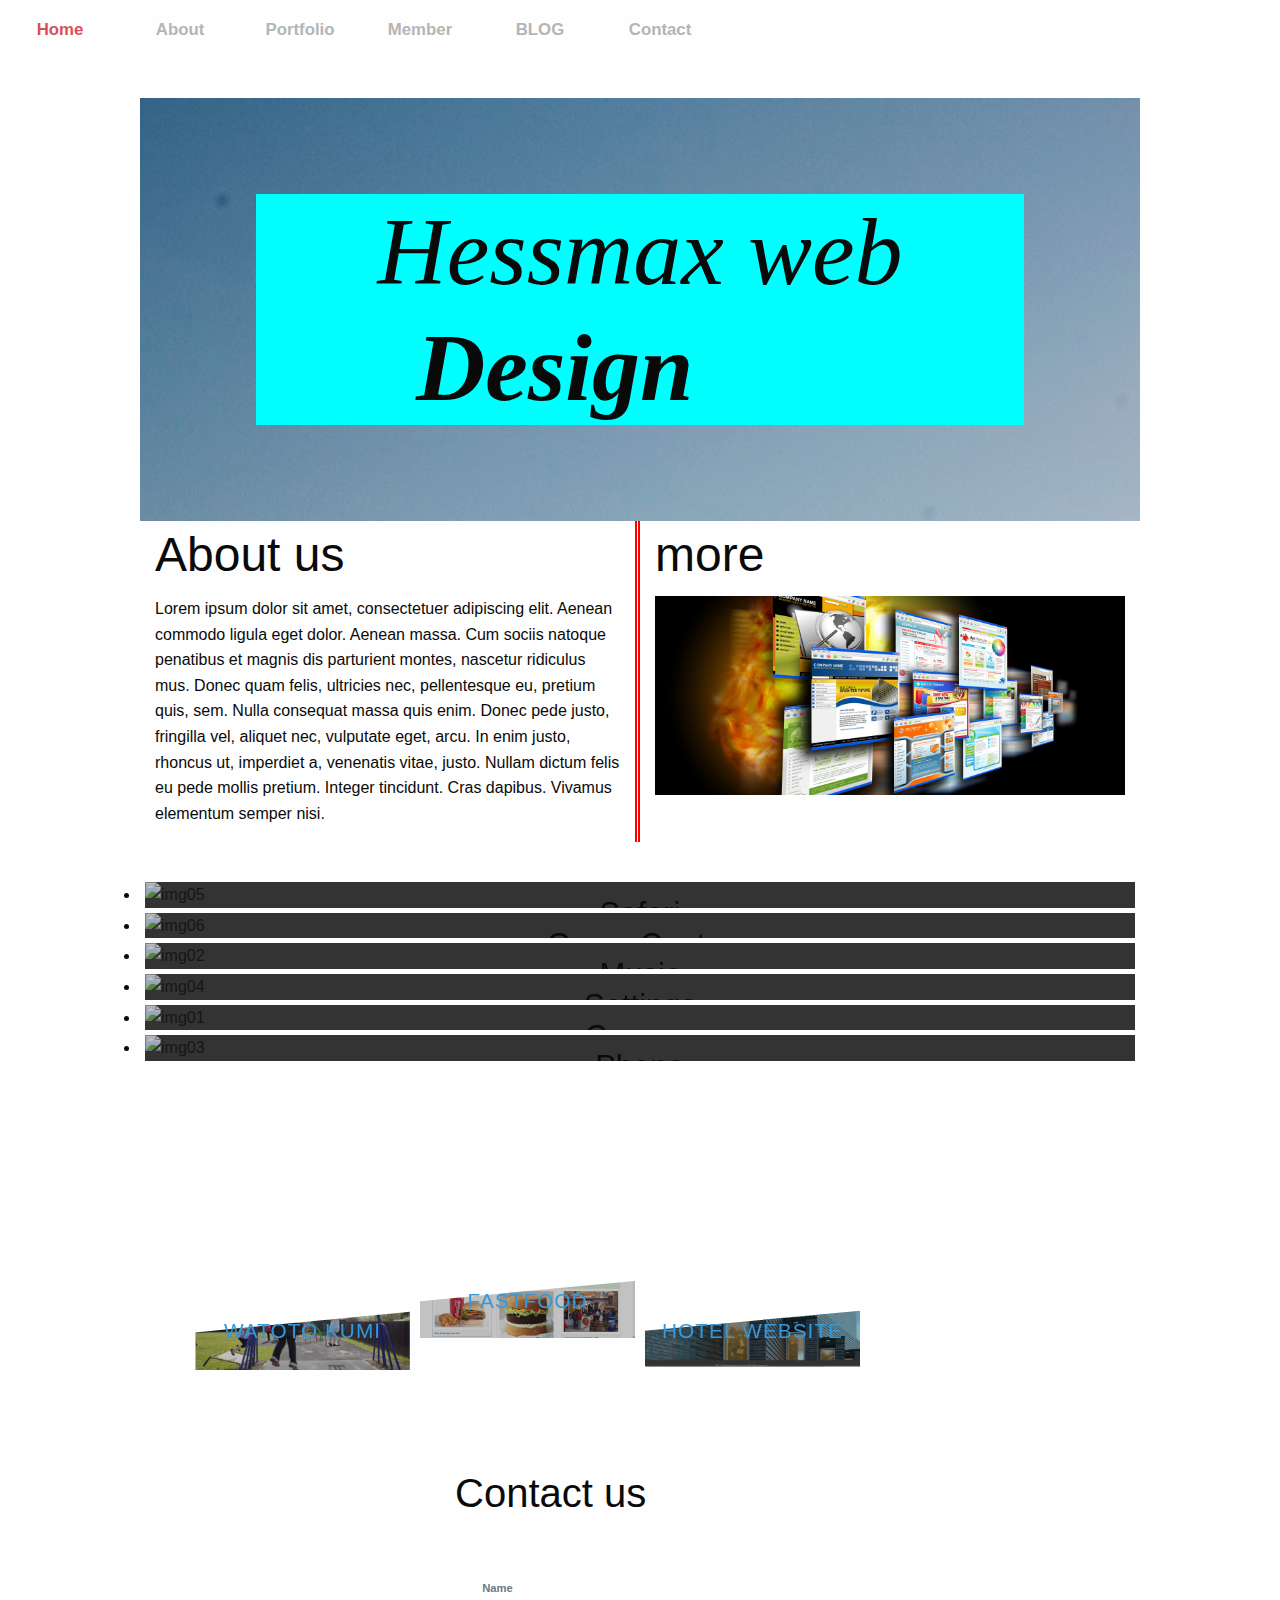
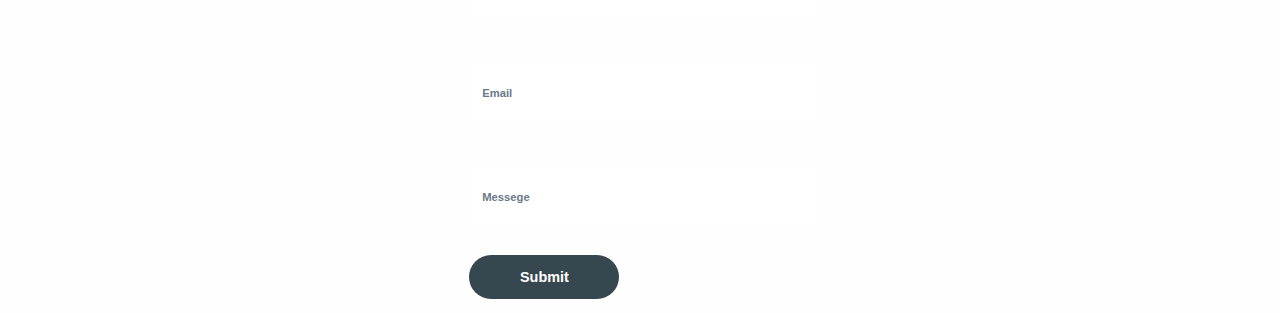
==== commit da1cfb1d: "apo saw" ====
--- a/start/index2.html
+++ b/start/index2.html
@@ -13,6 +13,9 @@
 	<link rel="stylesheet" href="css/style.css"> <!-- Resource style -->
       <script src="js/snap.svg-min.js"></script>
 	<script src="js/modernizr.js"></script> <!-- Modernizr -->
+      <link rel="stylesheet" type="text/css" href="css/default.css" />
+		<link rel="stylesheet" type="text/css" href="css/component2.css.css" />
+		<script src="js/modernizr.custom.js"></script>
       <link rel="stylesheet" type="text/css" href="css/components.css" />
     <link rel="stylesheet" href="css/foundation.css">
     <link rel="stylesheet" href="css/app.css">
@@ -56,6 +59,73 @@
       <img src="img/websites.jpg">
         </div>
 </div>
+      <div class="container demo-3">
+
+      <ul class="grid cs-style-4">
+				<li>
+					<figure>
+						<div><img src="images/5.png" alt="img05"></div>
+						<figcaption>
+							<h3>Safari</h3>
+							<span>Jacob Cummings</span>
+							<a href="http://dribbble.com/shots/1116775-Safari">Take a look</a>
+						</figcaption>
+					</figure>
+				</li>
+				<li>
+					<figure>
+						<div><img src="images/6.png" alt="img06"></div>
+						<figcaption>
+							<h3>Game Center</h3>
+							<span>Jacob Cummings</span>
+							<a href="http://dribbble.com/shots/1118904-Game-Center">Take a look</a>
+						</figcaption>
+					</figure>
+				</li>
+				<li>
+					<figure>
+						<div><img src="images/2.png" alt="img02"></div>
+						<figcaption>
+							<h3>Music</h3>
+							<span>Jacob Cummings</span>
+							<a href="http://dribbble.com/shots/1115960-Music">Take a look</a>
+						</figcaption>
+					</figure>
+				</li>
+				<li>
+					<figure>
+						<div><img src="images/4.png" alt="img04"></div>
+						<figcaption>
+							<h3>Settings</h3>
+							<span>Jacob Cummings</span>
+							<a href="http://dribbble.com/shots/1116685-Settings">Take a look</a>
+						</figcaption>
+					</figure>
+				</li>
+				<li>
+					<figure>
+						<div><img src="images/1.png" alt="img01"></div>
+						<figcaption>
+							<h3>Camera</h3>
+							<span>Jacob Cummings</span>
+							<a href="http://dribbble.com/shots/1115632-Camera">Take a look</a>
+						</figcaption>
+					</figure>
+				</li>
+				<li>
+					<figure>
+						<div><img src="images/3.png" alt="img03"></div>
+						<figcaption>
+							<h3>Phone</h3>
+							<span>Jacob Cummings</span>
+							<a href="http://dribbble.com/shots/1117308-Phone">Take a look</a>
+						</figcaption>
+					</figure>
+				</li>
+			</ul>
+
+      </div>
+
       <div class="row">
 	<section id="grid" class="grid clearfix">
 				<a href="#" data-path-hover="m 180,34.57627 -180,0 L 0,0 180,0 z">
@@ -126,6 +196,10 @@
 						<span class="input__label-content input__label-content--ichiro">Messege</span>
 					</label>
 				</span>
+         <div class="box bg-1">
+					<button class="button button--saqui button--round-l button--text-thick" data-text="Add Issue">Submit</button>
+
+				</div>
 			</section>
          </div>
   <div class="large-3 columns"><!-- ... --></div>
--- a/start/css/default.css
+++ b/start/css/default.css
@@ -0,0 +1,144 @@
+/* General Demo Style */
+@import url(http://fonts.googleapis.com/css?family=Lato:300,400,700);
+
+@font-face {
+	font-family: 'codropsicons';
+	src:url('../fonts/codropsicons/codropsicons.eot');
+	src:url('../fonts/codropsicons/codropsicons.eot?#iefix') format('embedded-opentype'),
+		url('../fonts/codropsicons/codropsicons.woff') format('woff'),
+		url('../fonts/codropsicons/codropsicons.ttf') format('truetype'),
+		url('../fonts/codropsicons/codropsicons.svg#codropsicons') format('svg');
+	font-weight: normal;
+	font-style: normal;
+}
+
+*, *:after, *:before { -webkit-box-sizing: border-box; -moz-box-sizing: border-box; box-sizing: border-box; }
+body, html { font-size: 100%; padding: 0; margin: 0;}
+
+/* Clearfix hack by Nicolas Gallagher: http://nicolasgallagher.com/micro-clearfix-hack/ */
+.clearfix:before, .clearfix:after { content: " "; display: table; }
+.clearfix:after { clear: both; }
+
+body {
+	font-family: 'Lato', Calibri, Arial, sans-serif;
+	color: #b3b9bf;
+	background: #f9f9f9;
+}
+
+a {
+	color: #888;
+	text-decoration: none;
+}
+
+a:hover,
+a:active {
+	color: #333;
+}
+
+/* Header Style */
+.container > header {
+	margin: 0 auto;
+	padding: 2em;
+	text-align: center;
+	background: rgba(0,0,0,0.01);
+}
+
+.container > header h1 {
+	font-size: 2.625em;
+	line-height: 1.3;
+	margin: 0;
+	font-weight: 300;
+}
+
+/* To Navigation Style */
+.codrops-top {
+	background: #fff;
+	background: rgba(255, 255, 255, 0.6);
+	text-transform: uppercase;
+	width: 100%;
+	font-size: 0.69em;
+	line-height: 2.2;
+}
+
+.codrops-top a {
+	padding: 0 1em;
+	letter-spacing: 0.1em;
+	color: #888;
+	display: inline-block;
+}
+
+.codrops-top a:hover {
+	background: rgba(255,255,255,0.95);
+	color: #333;
+}
+
+.codrops-top span.right {
+	float: right;
+}
+
+.codrops-top span.right a {
+	float: left;
+	display: block;
+}
+
+.codrops-icon:before {
+	font-family: 'codropsicons';
+	margin: 0 4px;
+	speak: none;
+	font-style: normal;
+	font-weight: normal;
+	font-variant: normal;
+	text-transform: none;
+	line-height: 1;
+	-webkit-font-smoothing: antialiased;
+}
+
+.codrops-icon-drop:before {
+	content: "\e001";
+}
+
+.codrops-icon-prev:before {
+	content: "\e004";
+}
+
+.codrops-icon-archive:before {
+	content: "\e002";
+}
+
+.codrops-icon-next:before {
+	content: "\e000";
+}
+
+.codrops-icon-about:before {
+	content: "\e003";
+}
+
+/* Demo Buttons Style */
+.codrops-demos {
+	padding-top: 1em;
+	font-size: 0.9em;
+}
+
+.codrops-demos a {
+	display: inline-block;
+	margin: 0.5em;
+	padding: 0.7em 1.1em;
+	border: 3px solid #b3b9bf;
+	color: #b3b9bf;
+	font-weight: 700;
+}
+
+.codrops-demos a:hover,
+.codrops-demos a.current-demo,
+.codrops-demos a.current-demo:hover {
+	border-color: #2c3f52;
+	color: #2c3f52;
+}
+
+@media screen and (max-width: 25em) {
+
+	.codrops-icon span {
+		display: none;
+	}
+
+}
--- a/start/css/app.css
+++ b/start/css/app.css
@@ -224,3 +224,148 @@
 
     margin-left: 30%
 }
+/* Box colors */
+.bg-1 {
+	background: #ECEFF1;
+	color: #37474f;
+}
+.bg-2 {
+	background: #7986cb;
+	color: #ECEFF1;
+}
+.bg-3 {
+	background: #37474f;
+	color: #fff;
+}
+
+/* Common button styles */
+.button {
+	float: left;
+	min-width: 150px;
+	max-width: 250px;
+	display: block;
+	margin: 1em;
+	padding: 1em 2em;
+	border: none;
+	background: none;
+	color: inherit;
+	vertical-align: middle;
+	position: relative;
+	z-index: 1;
+	-webkit-backface-visibility: hidden;
+	-moz-osx-font-smoothing: grayscale;
+}
+.button:focus {
+	outline: none;
+}
+.button > span {
+	vertical-align: middle;
+}
+
+/* Text color adjustments (we could stick to the "inherit" but that does not work well in Safari) */
+.bg-1 .button {
+	color: #37474f;
+	border-color: #37474f;
+}
+.bg-2 .button {
+	color: #ECEFF1;
+	border-color: #ECEFF1;
+}
+.bg-3 .button {
+	color: #fff;
+	border-color: #fff;
+}
+
+/* Sizes */
+.button--size-s {
+	font-size: 14px;
+}
+.button--size-m {
+	font-size: 16px;
+}
+.button--size-l {
+	font-size: 18px;
+}
+
+/* Typography and Roundedness */
+.button--text-upper {
+	letter-spacing: 2px;
+	text-transform: uppercase;
+}
+.button--text-thin {
+	font-weight: 300;
+}
+.button--text-medium {
+	font-weight: 500;
+}
+.button--text-thick {
+	font-weight: 600;
+}
+.button--round-s {
+	border-radius: 5px;
+}
+.button--round-m {
+	border-radius: 15px;
+}
+.button--round-l {
+	border-radius: 40px;
+}
+
+/* Borders */
+.button--border-thin {
+	border: 1px solid;
+}
+.button--border-medium {
+	border: 2px solid;
+}
+.button--border-thick {
+	border: 3px solid;
+}
+/* Saqui */
+.button.button--saqui {
+	overflow: hidden;
+	color: #fff;
+	background: #37474f;
+	-webkit-transition: background-color 0.3s ease-in, color 0.3s ease-in;
+	transition: background-color 0.3s ease-in, color 0.3s ease-in;
+}
+.button--saqui.button--inverted {
+	background: #fff;
+	color: #37474f;
+}
+.button--saqui::after {
+	content: attr(data-text);
+	position: absolute;
+	top: 0;
+	left: 0;
+	width: 100%;
+	height: 100%;
+	padding: 1em 2em;
+	color: #37474f;
+	-webkit-transform-origin: -25% 50%;
+	transform-origin: -25% 50%;
+	-webkit-transform: rotate3d(0, 0, 1, 45deg);
+	transform: rotate3d(0, 0, 1, 45deg);
+	-webkit-transition: -webkit-transform 0.3s ease-in;
+	transition: transform 0.3s ease-in;
+}
+.button--saqui.button--inverted::after {
+	color: #fff;
+}
+.button--saqui:hover::after,
+.button--saqui:hover {
+	-webkit-transition-timing-function: ease-out;
+	transition-timing-function: ease-out;
+}
+.button--saqui:hover {
+	background-color: #7986cb;
+	color: #7986cb;
+}
+.button--saqui.button--inverted:hover {
+	background-color: #3f51b5;
+	color: #3f51b5;
+}
+.button--saqui:hover::after {
+	-webkit-transform: rotate3d(0, 0, 1, 0deg);
+	transform: rotate3d(0, 0, 1, 0deg);
+}
